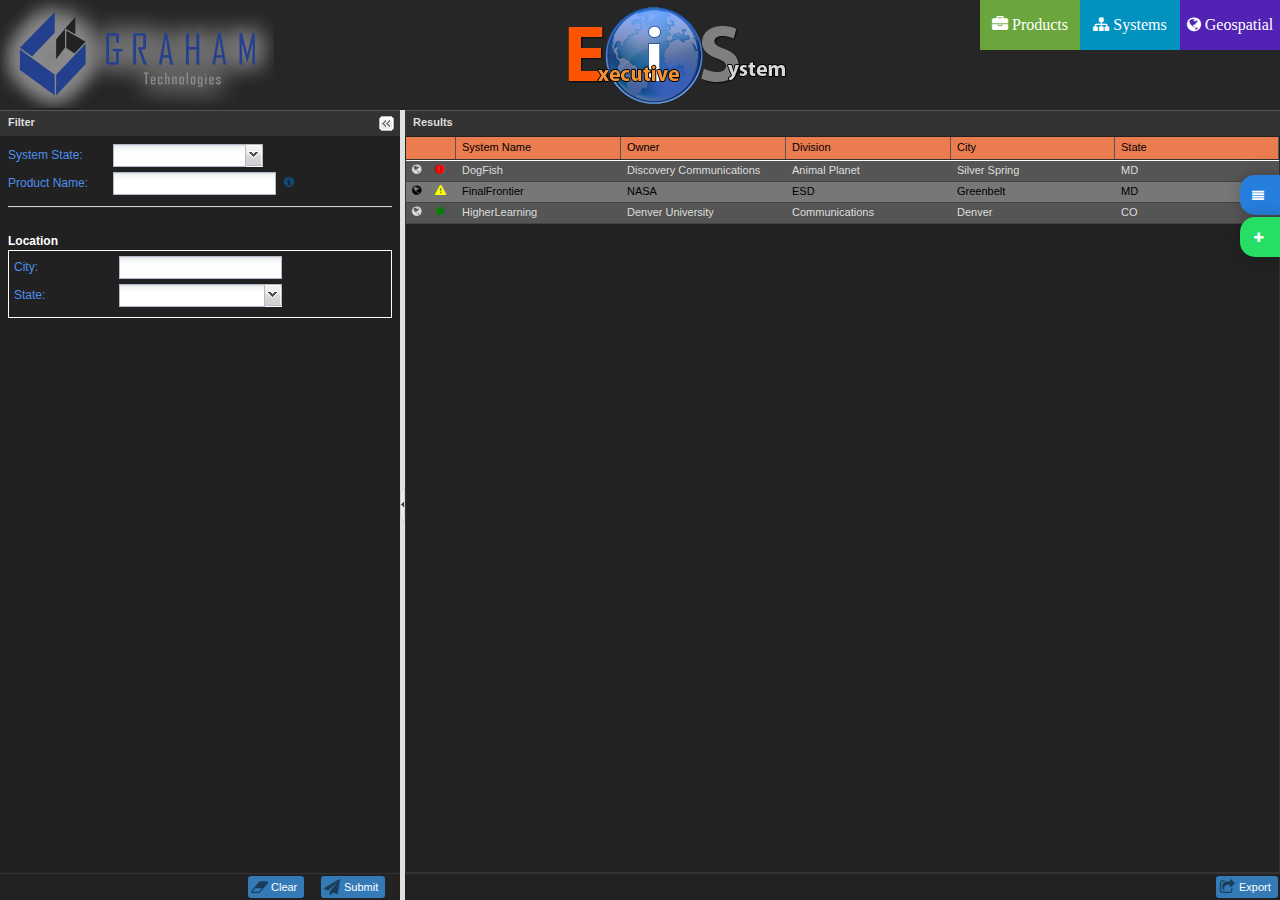
==== EIS/src/main/webapp/resources/portal/systems/index.html @ bde8c499 "Initial Check in of Systems Dashboard" ====
<!doctype html>
<html>
  <head>
  <link rel="stylesheet" href="https://maxcdn.bootstrapcdn.com/font-awesome/4.5.0/css/font-awesome.min.css">
  <link rel="stylesheet" href="../resources/css/bootstrap.min.css">
  <link rel="stylesheet" href="../resources/css/ext-theme-gray-all.css">
  <link rel="stylesheet" href="../resources/css/bootstrap-switch.css">
  <link rel="stylesheet" href="../resources/components/css/widget.css">
  <link rel="stylesheet" href="../resources/css/datepicker.css">
  <link rel="stylesheet" href="../resources/css/select2.min.css">
  <link rel="stylesheet" href="../resources/css/select2-bootstrap.min.css">
  <link rel="stylesheet" href="../resources/css/gt-eis-style.css">
  <link rel="stylesheet" href="css/systems.css">
  <script src="../resources/conf.js"></script>
  <script src="../resources/js/ext-all.js"></script>
  <script src="../resources/js/jquery.min.js"></script>
  <script src="../resources/js/bootstrap.min.js"></script>
  <script src="../resources/js/bootstrap-switch.js"></script>
  <script src="../resources/components/widgetStore/widgetStore.js"></script>
  <script src="../resources/components/widgets/widgets.js"></script>
  <script src="../resources/components/widgetController/widgetController.js"></script>
  <script src="model/model.js"></script>
  <script src="store/store.js"></script>
  <script src="view/view.js"></script>
  <script src="controller/controller.js"></script>
  <script src="../resources/js/bootstrap-datepicker.js"></script>
  <script src="../resources/js/select2.min.js"></script>
  <script src="js/systems.js"></script>
  </head>
  <body>
	 <ul class="details">
	 	<li title="View Details"><a href="#" class="details-button home"></a></li>
	 </ul>
	 <ul class="add">
	 	<li title="Add Product"><a href="#" class="add-button add"></a></li>
	 </ul>
	 <ul class="details-bar">
	 	<li>
	 		<a href="#">System Details</a>
	 		<div class="detailsContents">
	 			<div class="detailsHeader">
	 				<div class="edit-switch">
	 					<label class="checkbox-inline">
	 						Edit: <input id="editbtn" title="Edit Product Details" type="checkbox" data-size="mini" name="editable">
	 					</label>
	 				</div>
	 				<div class="edit-form">
	 					<form class="form-horizontal">
							<div class="form-group">
								<label class="control-label col-xs-3" for="last_assessment_date_input">Last Assessment:</label>
									<div class="input-group col-xs-9 input-append date" id="datepick" data-date-format="mm/dd/yyyy">
										<span class="input-group-addon add-on"><i class="fa fa-calendar"></i></span>
										<input type="text" class="form-control" id="last_assessment_date_input" disabled>
									</div>
							</div>
							<div class="form-group">
								<label class="control-label col-xs-3" for="system_name_input">Name:</label>
								<div class="col-xs-9">
									<input type="text" class="form-control" id="system_name_input">
								</div>
							</div>
							<div class="form-group">
								<label class="control-label col-xs-3" for="owner_name_input">Owner Name:</label>
								<div class="col-xs-9">
									<input type="text" class="form-control" id="owner_name_input">
								</div>
							</div>
							<div class="form-group">
								<label class="control-label col-xs-3" for="division_input">Division:</label>
								<div class="col-xs-9">
									<input type="text" class="form-control" id="division_input">
								</div>
							</div>
							<div class="form-group">
								<label class="control-label col-xs-3" for="product_selector">Products:</label>
								<div class="col-xs-9 form-horizontal" id="product_select">
									<select class="form-control select2-select" id="product_list" name="product_list" multiple="multiple"></select>
								</div>
							</div>
							<div class="form-group">
								<label class="control-label col-xs-3" for="state_input">State:</label>
								<div class="col-xs-9">
									<select class="form-control select2-select" id="state_list" name="state_list"></select>
								</div>
							</div>
							<div class="form-group">
								<label class="control-label col-xs-3" for="city_input">City:</label>
								<div class="col-xs-9">
									<input type="text" class="form-control" id="city_input">
								</div>
							</div>
							<div class="form-group">
								<label class="control-label col-xs-3" for="sso_name_input">SSO Name:</label>
								<div class="col-xs-9">
									<input type="text" class="form-control" id="sso_name_input">
								</div>
							</div>
							<div class="form-group">
								<label class="control-label col-xs-3" for="sso_email_input">SSO Email:</label>
								<div class="col-xs-9">
									<input type="email" class="form-control" id="sso_email_input">
								</div>
							</div>
							<div class="form-group">
								<label class="control-label col-xs-3" for="sso_phone_input">SSO Phone:</label>
								<div class="col-xs-9">
									<input type="text" class="form-control" id="sso_phone_input">
								</div>
							</div>
							<div class="form-group">
								<div class="col-xs-offset-4 col-xs-9">
									<input type="submit" class="btn btn-primary" value="Submit">
									<input type="reset" class="btn btn-default" value="Reset" id="edit_reset">
								</div>
							</div>
						</form>
	 				</div>
	 				<div class="details-panel">
	 					<div class="Name">
							<span id="system_name"></span>
						</div>
						<div class="Date">
							<label>Last Assessment Date:</label><span id="last_assessment_date"></span>
						</div>
						<div id="State">
							<label>System State:</label><span id="system_state"></span>
						</div>
						<div class="owner">
							<label>Owner Name:</label><span id="owner_name"></span>
						</div>
						<div class="division">
							<label>Division:</label><span id="division"></span>
						</div>
						<div id="product_table"></div>
						<div class="location">
							<label>Location:</label><span id="location_dir"></span>
						</div>
						<div id="contact">
							<label>SSO Name:</label><span id="sso_name"></span><br>
							<label>SSO Email:</label><span id="sso_email"></span><br>
							<label>SSO Phone:</label><span id="sso_phone"></span>
						</div>
						<div id="link_holder">
							<button type="button" class="btn btn-success fa fa-globe" id="jumpToGeo"> Jump To GEO</button>
						</div>
	 				</div>
	 			</div>
	 		</div>
	 	</li>
	 </ul>
	 <ul class="add-bar">
	 	<li>
	 		<a href="#">Add System</a>
	 		<div class="formHolder" id="add-form">
	 			<form class="form-horizontal">
					<div class="form-group">
						<label class="control-label col-xs-3" for="last_assessment_date_add_input">Last Assessment:</label>
						<div class="input-group col-xs-9 input-append date" id="dp2" data-date-format="mm/dd/yyyy">
							<span class="input-group-addon add-on"><i class="fa fa-calendar"></i></span>
							<input type="text" class="form-control" id="last_assessment_date_add_input" placeholder="mm/dd/yyyy">
						</div>
					</div>
					<div class="form-group">
						<label class="control-label col-xs-3" for="system_name_add_input">Name:</label>
						<div class="col-xs-9">
							<input type="text" class="form-control" id="system_name_add_input" placeholder="System Name">
						</div>
					</div>
					<div class="form-group">
						<label class="control-label col-xs-3" for="owner_name_add_input">Owner Name:</label>
						<div class="col-xs-9">
							<input type="text" class="form-control" id="owner_name_add_input" placeholder="Owner Name">
						</div>
					</div>
					<div class="form-group">
						<label class="control-label col-xs-3" for="division_add_input">Division:</label>
						<div class="col-xs-9">
							<input type="text" class="form-control" id="division_add_input" placeholder="Division Name">
						</div>
					</div>
					<div class="form-group">
						<label class="control-label col-xs-3" for="product_add_selector">Products:</label>
						<div class="col-xs-9 form-horizontal" id="product_add_select">
							<select class="form-control select2-select" id="product_add_list" name="product_add_list" multiple="multiple"></select>
						</div>
					</div>
					<div class="form-group">
						<label class="control-label col-xs-3" for="state_add_input">State:</label>
						<div class="col-xs-9">
							<select class="form-control select2-select" id="state_add_list" name="state_add_list"></select>
						</div>
					</div>
					<div class="form-group">
						<label class="control-label col-xs-3" for="city_add_input">City:</label>
						<div class="col-xs-9">
							<input type="text" class="form-control" id="city_add_input" placeholder="Washington">
						</div>
					</div>
					<div class="form-group">
						<label class="control-label col-xs-3" for="sso_name_add_input">SSO Name:</label>
						<div class="col-xs-9">
							<input type="text" class="form-control" id="sso_name_add_input" placeholder="SSO Name">
						</div>
					</div>
					<div class="form-group">
						<label class="control-label col-xs-3" for="sso_email_add_input">SSO Email:</label>
						<div class="col-xs-9">
							<input type="text" class="form-control" id="sso_email_add_input" placeholder="sso_name@email.com">
						</div>
					</div>
					<div class="form-group">
						<label class="control-label col-xs-3" for="sso_phone_add_input">SSO Phone:</label>
						<div class="col-xs-9">
							<input type="text" class="form-control" id="sso_phone_add_input" placeholder="555-555-5555">
						</div>
					</div>
					<div class="form-group">
						<div class="col-xs-offset-4 col-xs-9">
							<input type="submit" class="btn btn-primary" value="Submit">
							<input type="reset" class="btn btn-default" value="Reset" id="add_form_reset">
						</div>
					</div>
				</form>
	 		</div>
	 	</li>
	 </ul>
  </body>
</html>
---- EIS/src/main/webapp/resources/portal/resources/css/ext-theme-gray-all.css ----
.x-body{margin:0}img{border:0}.x-border-box,.x-border-box *{box-sizing:border-box;-moz-box-sizing:border-box;-ms-box-sizing:border-box;-webkit-box-sizing:border-box}.x-rtl{direction:rtl}.x-ltr{direction:ltr}.x-clear{overflow:hidden;clear:both;font-size:0;line-height:0;display:table}.x-strict .x-ie7 .x-clear{height:0;width:0}.x-layer{position:absolute!important;overflow:hidden;zoom:1}.x-fixed-layer{position:fixed!important;overflow:hidden;zoom:1}.x-shim{position:absolute;left:0;top:0;overflow:hidden;filter:alpha(opacity=0);opacity:0}.x-hide-display{display:none!important}.x-hide-visibility{visibility:hidden!important}.x-ie6 .x-item-disabled{filter:none}.x-hidden,.x-hide-offsets{display:block!important;visibility:hidden!important;position:absolute!important;top:-10000px!important}.x-hide-nosize{height:0!important;width:0!important}.x-hide-clip{position:absolute!important;clip:rect(0,0,0,0);clip:rect(0 0 0 0)}.x-masked-relative{position:relative}.x-ie-shadow{background-color:#777;display:none;position:absolute;overflow:hidden;zoom:1}.x-unselectable{user-select:none;-o-user-select:none;-ms-user-select:none;-moz-user-select:-moz-none;-webkit-user-select:none;cursor:default}.x-selectable{cursor:auto;-moz-user-select:text;-webkit-user-select:text;-ms-user-select:text;user-select:text;-o-user-select:text}.x-list-plain{list-style-type:none;margin:0;padding:0}.x-table-plain{border-collapse:collapse;border-spacing:0;font-size:1em}.x-frame-tl,.x-frame-tr,.x-frame-tc,.x-frame-bl,.x-frame-br,.x-frame-bc{overflow:hidden;background-repeat:no-repeat}.x-frame-tc,.x-frame-bc{background-repeat:repeat-x}.x-frame-mc{background-repeat:repeat-x;overflow:hidden}.x-proxy-el{position:absolute;background:#b4b4b4;filter:alpha(opacity=80);opacity:.8}.x-css-shadow{position:absolute;-webkit-border-radius:5px;-moz-border-radius:5px;-ms-border-radius:5px;-o-border-radius:5px;border-radius:5px}.x-item-disabled,.x-item-disabled *{cursor:default}.x-box-item{position:absolute!important;left:0;top:0}div.x-editor{overflow:visible}.x-mask{z-index:100;position:absolute;width:100%;height:100%;zoom:1}.x-mask-shim{z-index:100;position:absolute;top:0;left:0;width:100%;height:100%}.x-mask-msg{z-index:20001;position:absolute}.x-progress{position:relative;border-style:solid;overflow:hidden}.x-progress-bar{overflow:hidden;position:absolute;width:0;height:100%}.x-progress-text{overflow:hidden;position:absolute}.x-btn{display:inline-block;position:relative;zoom:1;*display:inline;outline:0;cursor:pointer;white-space:nowrap;vertical-align:middle;text-decoration:none}.x-btn-wrap{position:relative;display:block}.x-btn-button{position:relative;display:block;text-decoration:none;overflow:hidden;zoom:1}.x-btn-inner{display:block;white-space:nowrap;overflow:hidden;zoom:1}.x-btn-icon-el{top:0;right:0;bottom:0;left:0;position:absolute;background-repeat:no-repeat;text-align:center}.x-btn-inner-center{text-align:center}.x-btn-inner-left{text-align:left}.x-btn-inner-right{text-align:right}.x-box-layout-ct{overflow:hidden;zoom:1}.x-box-target{position:absolute;width:20000px;top:0;left:0;height:1px}.x-box-inner{overflow:hidden;zoom:1;position:relative;left:0;top:0}.x-horizontal-box-overflow-body{float:left}.x-box-scroller{position:relative;background-repeat:no-repeat}.x-box-scroller-left,.x-box-scroller-right{float:left;height:100%;z-index:5}.x-box-scroller-top .x-box-scroller,.x-box-scroller-bottom .x-box-scroller{line-height:0;font-size:0;background-position:center 0}.x-box-menu-after{float:right}.x-toolbar-text{white-space:nowrap}.x-toolbar-separator{display:block;font-size:1px;overflow:hidden;cursor:default;border:0;width:0;height:0;line-height:0}.x-quirks .x-ie .x-toolbar .x-toolbar-separator-horizontal{width:2px}.x-toolbar-scroller{padding-left:0}.x-toolbar-plain{border:0}.x-docked{position:absolute!important;z-index:1}.x-docked-vertical{position:static}.x-docked-top{border-bottom-width:0!important}.x-docked-bottom{border-top-width:0!important}.x-docked-left{border-right-width:0!important}.x-docked-right{border-left-width:0!important}.x-docked-noborder-top{border-top-width:0!important}.x-docked-noborder-right{border-right-width:0!important}.x-docked-noborder-bottom{border-bottom-width:0!important}.x-docked-noborder-left{border-left-width:0!important}.x-noborder-l{border-left-width:0!important}.x-noborder-b{border-bottom-width:0!important}.x-noborder-bl{border-bottom-width:0!important;border-left-width:0!important}.x-noborder-r{border-right-width:0!important}.x-noborder-rl{border-right-width:0!important;border-left-width:0!important}.x-noborder-rb{border-right-width:0!important;border-bottom-width:0!important}.x-noborder-rbl{border-right-width:0!important;border-bottom-width:0!important;border-left-width:0!important}.x-noborder-t{border-top-width:0!important}.x-noborder-tl{border-top-width:0!important;border-left-width:0!important}.x-noborder-tb{border-top-width:0!important;border-bottom-width:0!important}.x-noborder-tbl{border-top-width:0!important;border-bottom-width:0!important;border-left-width:0!important}.x-noborder-tr{border-top-width:0!important;border-right-width:0!important}.x-noborder-trl{border-top-width:0!important;border-right-width:0!important;border-left-width:0!important}.x-noborder-trb{border-top-width:0!important;border-right-width:0!important;border-bottom-width:0!important}.x-noborder-trbl{border-width:0!important}.x-header-icon{background-repeat:no-repeat;background-position:0 0;vertical-align:middle;text-align:center}.x-header-text-container{overflow:hidden;-o-text-overflow:ellipsis;text-overflow:ellipsis}.x-dd-drag-proxy,.x-dd-drag-current{z-index:1000000!important;pointer-events:none}.x-dd-drag-repair .x-dd-drag-ghost{filter:alpha(opacity=60);opacity:.6}.x-dd-drag-repair .x-dd-drop-icon{display:none}.x-dd-drag-ghost{filter:alpha(opacity=85);opacity:.85;padding:5px;padding-left:20px;white-space:nowrap;color:#000;font:normal 11px tahoma,arial,verdana,sans-serif;border:1px solid;border-color:#ddd #bbb #bbb #ddd;background-color:#fff}.x-dd-drop-icon{position:absolute;top:3px;left:3px;display:block;width:16px;height:16px;background-color:transparent;background-position:center;background-repeat:no-repeat;z-index:1}.x-dd-drop-ok .x-dd-drop-icon{background-image:url(images/dd/drop-yes.gif)}.x-dd-drop-ok-add .x-dd-drop-icon{background-image:url(images/dd/drop-add.gif)}.x-dd-drop-nodrop div.x-dd-drop-icon{background-image:url(images/dd/drop-no.gif)}.x-panel,.x-plain{overflow:hidden;position:relative}.x-panel{outline:0}.x-ie .x-panel-header,.x-ie .x-panel-header-tl,.x-ie .x-panel-header-tc,.x-ie .x-panel-header-tr,.x-ie .x-panel-header-ml,.x-ie .x-panel-header-mc,.x-ie .x-panel-header-mr,.x-ie .x-panel-header-bl,.x-ie .x-panel-header-bc,.x-ie .x-panel-header-br{zoom:1}.x-ie8 td.x-frame-mc{vertical-align:top}.x-panel-body{overflow:hidden;position:relative}.x-nlg .x-panel-header-vertical .x-frame-mc{background-repeat:repeat-y}.x-panel-header-plain,.x-panel-body-plain{border:0;padding:0}.x-tip{position:absolute;overflow:visible}.x-tip-body{overflow:hidden;position:relative}.x-tip-anchor{position:absolute;overflow:hidden;border-style:solid}.x-table-layout{font-size:1em}.x-btn-group{position:relative;overflow:hidden}.x-btn-group-body{position:relative;zoom:1}.x-btn-group-body .x-table-layout-cell{vertical-align:top}.x-viewport,.x-viewport body{margin:0;padding:0;border:0 none;overflow:hidden;height:100%;position:static}.x-window{outline:0;overflow:hidden}.x-window .x-window-wrap{position:relative}.x-window-body{position:relative;overflow:hidden}.x-window-body-plain{background:transparent}.x-form-item-label{display:block}.x-form-item-label-right{text-align:right}.x-form-item-label-top{display:block;zoom:1}.x-form-invalid-icon{overflow:hidden}.x-form-invalid-icon ul{display:none}.x-form-textarea{overflow:auto;resize:none}.x-safari.x-mac .x-form-textarea{margin-bottom:-2px}.x-form-display-field-body{vertical-align:top}.x-form-cb-wrap{vertical-align:top}.x-form-cb{vertical-align:top;overflow:hidden;padding:0;border:0}.x-form-cb::-moz-focus-inner{padding:0;border:0}.x-form-cb-label{display:inline-block;zoom:1}.x-fieldset{display:block;position:relative}.x-fieldset-header{overflow:hidden}.x-fieldset-header .x-form-item,.x-fieldset-header .x-tool{float:left}.x-fieldset-header .x-form-cb-wrap{font-size:0;line-height:0}.x-fieldset-header .x-form-cb{margin:0}.x-fieldset-header-text{float:left}.x-webkit *:focus{outline:none!important}.x-form-item{vertical-align:top;table-layout:fixed}.x-form-item-body{position:relative}.x-form-form-item td{border-top:1px solid transparent}.x-form-trigger{cursor:pointer;overflow:hidden;background-repeat:no-repeat}.x-item-disabled .x-form-trigger{cursor:default}.x-trigger-noedit{cursor:default}.x-form-trigger-wrap{vertical-align:top;border-collapse:separate}.x-form-spinner-up,.x-form-spinner-down{font-size:0}.x-datepicker{position:relative}.x-datepicker-inner{table-layout:fixed;width:100%;border-collapse:separate}.x-datepicker-cell{padding:0}.x-datepicker-header{position:relative;zoom:1}.x-datepicker-arrow{position:absolute;outline:0;font-size:0}.x-datepicker-column-header{padding:0}.x-datepicker-date{display:block;zoom:1;text-decoration:none}.x-monthpicker{position:absolute;left:0;top:0}.x-monthpicker-body{height:100%}.x-monthpicker-months,.x-monthpicker-years{float:left;height:100%}.x-monthpicker-item{float:left}.x-monthpicker-item-inner{display:block;text-decoration:none}.x-monthpicker-yearnav-button-ct{float:left;text-align:center}.x-monthpicker-yearnav-button{display:inline-block;outline:0;font-size:0}.x-monthpicker-buttons{position:absolute;bottom:0;width:100%}.x-strict .x-ie6 .x-monthpicker-buttons{bottom:-1px}.x-form-file-btn{overflow:hidden}.x-form-file-input{border:0;position:absolute;cursor:pointer;top:-2px;right:-2px;filter:alpha(opacity=0);opacity:0;font-size:1000px}.x-form-item-hidden{margin:0}.x-color-picker-item{float:left;text-decoration:none}.x-color-picker-item-inner{display:block;font-size:1px}.x-html-editor-tb .x-toolbar{position:static!important}.x-htmleditor-iframe{display:block;overflow:auto}.x-fit-item{position:relative}.x-grid-row,.x-grid-data-row{outline:0}.x-grid-view{overflow:hidden;position:relative}.x-grid-table{table-layout:fixed;border-collapse:separate}.x-grid-td{overflow:hidden;border-width:0;vertical-align:top}.x-grid-cell-inner{overflow:hidden;white-space:nowrap;zoom:1}.x-grid-resize-marker{position:absolute;z-index:5;top:0}.col-move-top,.col-move-bottom{position:absolute;top:0;line-height:0;font-size:0;overflow:hidden;z-index:20000;background:no-repeat center top transparent}.x-grid-header-ct{cursor:default}.x-column-header{position:absolute;overflow:hidden;background-repeat:repeat-x}.x-column-header-inner{zoom:1;white-space:nowrap;position:relative;overflow:hidden}.x-column-header-text{white-space:nowrap;background-repeat:no-repeat;zoom:1;display:inline-block}.x-column-header-trigger{display:none;height:100%;background-repeat:no-repeat;position:absolute;right:0;top:0;z-index:2}.x-column-header-over .x-column-header-trigger,.x-column-header-open .x-column-header-trigger{display:block}.x-column-header-align-right{text-align:right}.x-column-header-align-left{text-align:left}.x-column-header-align-center{text-align:center}.x-grid-cell-inner-action-col{line-height:0;font-size:0}.x-grid-cell-inner-checkcolumn{line-height:0;font-size:0}.x-row-numberer .x-column-header-inner{text-overflow:clip}.x-grid-group,.x-grid-group-body,.x-grid-group-hd{zoom:1}.x-grid-group-hd{white-space:nowrap}.x-grid-row-body-hidden,.x-grid-group-collapsed{display:none}.x-grid-rowbody{zoom:1}.x-grid-row-body-hidden{display:none}td.x-grid-rowwrap .x-grid-table{border:0}td.x-grid-rowwrap .x-grid-cell{border-bottom:0;background-color:transparent}.x-grid-editor .x-form-cb-wrap{text-align:center}.x-grid-editor .x-form-display-field{margin:0;white-space:nowrap;overflow:hidden}.x-grid-editor div.x-form-action-col-field{line-height:0}.x-grid-row-editor{position:absolute;overflow:visible;z-index:1}.x-grid-row-editor-buttons{position:absolute;white-space:nowrap}.x-grid-row-expander{font-size:0;line-height:0}.x-abs-layout-ct{position:relative}.x-abs-layout-item{position:absolute!important}.x-splitter{font-size:1px}.x-splitter-horizontal{cursor:e-resize;cursor:row-resize}.x-splitter-vertical{cursor:e-resize;cursor:col-resize}.x-splitter-collapsed,.x-splitter-horizontal-noresize,.x-splitter-vertical-noresize{cursor:default}.x-splitter-active{z-index:4}.x-collapse-el{position:absolute;background-repeat:no-repeat}.x-border-layout-ct{overflow:hidden;zoom:1}.x-border-layout-ct{position:relative}.x-border-region-slide-in{z-index:5}.x-region-collapsed-placeholder{z-index:4}.x-column{float:left}.x-ie6 .x-column{display:inline}.x-quirks .x-ie .x-form-layout-table,.x-quirks .x-ie .x-form-layout-table tbody tr.x-form-item{position:relative}.x-form-layout-table{border-collapse:separate;border-spacing:0 2px}.x-ie6 .x-form-layout-table{border-collapse:collapse;border-spacing:0}.x-menu{outline:0}.x-menu-item{white-space:nowrap;overflow:hidden}.x-menu-item-cmp .x-field-label-cell{vertical-align:middle}.x-menu-icon-separator{position:absolute;top:0;z-index:0;height:100%;overflow:hidden}.x-menu-plain .x-menu-icon-separator{display:none}.x-menu-item-link{text-decoration:none;outline:0;zoom:1}.x-menu-item-text{zoom:1}.x-menu-item-icon,.x-menu-item-icon-right,.x-menu-item-arrow{position:absolute;text-align:center}.x-resizable-overlay{position:absolute;left:0;top:0;width:100%;height:100%;display:none;z-index:200000;background-color:#fff;filter:alpha(opacity=0);opacity:0}.x-slider{outline:0;zoom:1;position:relative}.x-slider-inner{position:relative;left:0;top:0;overflow:visible;zoom:1}.x-slider-vert .x-slider-inner{background:repeat-y 0 0}.x-slider-end{zoom:1}.x-slider-thumb{position:absolute;background:no-repeat 0 0}.x-slider-horz .x-slider-thumb{left:0}.x-slider-vert .x-slider-thumb{bottom:0}a.x-tab{text-decoration:none}.x-tab-bar{position:relative}.x-column-header-checkbox .x-column-header-text{display:block;background-repeat:no-repeat;font-size:0}.x-grid-cell-row-checker{vertical-align:middle;background-repeat:no-repeat;font-size:0}.x-tab{display:block;white-space:nowrap;z-index:1}.x-tab-active{z-index:3}.x-tab-wrap{display:block;position:relative}.x-tab-button{zoom:1;display:block;outline:0}.x-tab-inner{display:block;text-align:center;white-space:nowrap;text-overflow:ellipsis;-o-text-overflow:ellipsis;overflow:hidden;zoom:1}.x-btn-icon-el{top:0;right:0;bottom:0;left:0;position:absolute;background-repeat:no-repeat;text-align:center}.x-tab-bar{z-index:1}.x-tab-bar-body{z-index:2;position:relative}.x-tab-bar-strip{position:absolute;line-height:0;font-size:0;z-index:1}.x-tab-bar-horizontal .x-tab-bar-strip{width:100%;left:0}.x-tab-bar-vertical .x-tab-bar-strip{height:100%;top:0}.x-tab-bar-strip-top{bottom:0}.x-tab-bar-strip-bottom{top:0}.x-tab-bar-strip-left{right:0}.x-tab-bar-strip-right{left:0}.x-tab-bar-plain{background:transparent!important}.x-tab-icon-el{position:absolute;background-repeat:no-repeat;top:0;left:0;right:auto;bottom:0}.x-tab-close-btn{display:block;position:absolute;font-size:0;line-height:0;background:no-repeat}.x-tab-mc{overflow:visible}.x-autowidth-table .x-grid-table{table-layout:auto;width:auto!important}.x-tree-view{overflow:hidden}.x-tree-elbow-img,.x-tree-icon{background-repeat:no-repeat;background-position:0 center;vertical-align:top}.x-tree-checkbox{border:0;padding:0;vertical-align:top;position:relative;background-color:transparent}.x-tree-animator-wrap{overflow:hidden}.x-tree-node-text{zoom:1}.x-surface{display:-moz-inline-stack;display:inline-block;vertical-align:middle;*vertical-align:auto;zoom:1;*display:inline;overflow:hidden}.rvml{behavior:url(#default#VML)}.x-surface tspan{user-select:none;-o-user-select:none;-ms-user-select:none;-moz-user-select:-moz-none;-webkit-user-select:none;cursor:default}.x-vml-sprite{position:absolute;left:0;top:0;width:1px;height:1px}.x-vml-group{position:absolute;left:0;top:0;width:1000px;height:1000px}.x-vml-measure-span{position:absolute;left:-9999em;top:-9999em;padding:0;margin:0;display:inline}.x-vml-base{position:relative;top:0;left:0;overflow:hidden;display:inline-block}.x-vml-base{position:relative;top:0;left:0;overflow:hidden;display:inline-block}svg,vml{overflow:hidden}.x-body{color:black;font-size:12px;font-family:tahoma,arial,verdana,sans-serif}.x-animating-size,.x-collapsed{overflow:hidden!important}.x-editor .x-form-item-body{padding-bottom:0}.x-focus-element{position:absolute;top:-10px;left:-10px;width:0;height:0}.x-focus-frame{position:absolute;left:0;top:0;z-index:100000000;width:0;height:0}.x-focus-frame-top,.x-focus-frame-bottom,.x-focus-frame-left,.x-focus-frame-right{position:absolute;top:0;left:0}.x-focus-frame-top,.x-focus-frame-bottom{border-top:solid 2px #15428b;height:2px}.x-focus-frame-left,.x-focus-frame-right{border-left:solid 2px #15428b;width:2px}.x-mask{filter:alpha(opacity=50);opacity:.5;background:#ccc}.x-mask-msg{padding:2px;border-style:solid;border-width:1px;border-color:#bcb0b0;background-image:none;background-color:#e0e0e0}.x-mask-msg-inner{padding:0 5px;border-style:solid;border-width:1px;border-color:#b3b3b3;background-color:#eee;color:#222;font:normal 11px tahoma,arial,verdana,sans-serif}.x-mask-msg-text{padding:5px 5px 5px 20px;background-image:url(images/grid/loading.gif);background-repeat:no-repeat;background-position:0 center}.x-progress-default{background-color:#f1f1f1;border-width:1px;height:20px;border-color:#8e8e8e}.x-content-box .x-progress-default{height:18px}.x-progress-default .x-progress-bar-default{background-image:none;background-color:#ababab;background-image:-webkit-gradient(linear,50% 0,50% 100%,color-stop(0%,#d1d1d1),color-stop(50%,#b8b8b8),color-stop(51%,#ababab),color-stop(100%,#9e9e9e));background-image:-webkit-linear-gradient(top,#d1d1d1,#b8b8b8 50%,#ababab 51%,#9e9e9e);background-image:-moz-linear-gradient(top,#d1d1d1,#b8b8b8 50%,#ababab 51%,#9e9e9e);background-image:-o-linear-gradient(top,#d1d1d1,#b8b8b8 50%,#ababab 51%,#9e9e9e);background-image:linear-gradient(top,#d1d1d1,#b8b8b8 50%,#ababab 51%,#9e9e9e)}.x-nlg .x-progress-default .x-progress-bar-default{background:repeat-x;background-image:url(images/progress/progress-default-bg.gif)}.x-progress-default .x-progress-text{color:white;font-weight:bold;font-size:11px;text-align:center;line-height:18px}.x-progress-default .x-progress-text-back{color:#5d5d5d;line-height:18px}.x-progress-default .x-progress-bar-default:after{display:none;content:"x-slicer:bg:url(images/progress/progress-default-bg.gif)"}.x-btn-default-small{border-color:#bbb}.x-btn-default-small{-webkit-border-radius:3px;-moz-border-radius:3px;-ms-border-radius:3px;-o-border-radius:3px;border-radius:3px;padding:2px 2px 2px 2px;border-width:1px;border-style:solid;background-image:none;background-color:#f8f8f8;background-image:-webkit-gradient(linear,50% 0,50% 100%,color-stop(0%,#fff),color-stop(100%,#eee));background-image:-webkit-linear-gradient(top,#fff,#eee);background-image:-moz-linear-gradient(top,#fff,#eee);background-image:-o-linear-gradient(top,#fff,#eee);background-image:linear-gradient(top,#fff,#eee)}.x-btn-default-small-mc{background-image:url(images/btn/btn-default-small-fbg.gif);background-position:0 top;background-color:#f8f8f8}.x-nlg .x-btn-default-small{background-image:url(images/btn/btn-default-small-bg.gif);background-position:0 top}.x-nbr .x-btn-default-small{padding:0!important;border-width:0!important;-webkit-border-radius:0;-moz-border-radius:0;-ms-border-radius:0;-o-border-radius:0;border-radius:0;background-color:transparent;background-image:none}body.x-nbr .x-btn-default-small-frameInfo{font-family:th-3-3-3-3-1-1-1-1-2-2-2-2}.x-btn-default-small-tl{background-position:0 -6px}.x-btn-default-small-tr{background-position:right -9px}.x-btn-default-small-bl{background-position:0 -12px}.x-btn-default-small-br{background-position:right -15px}.x-btn-default-small-ml{background-position:0 top}.x-btn-default-small-mr{background-position:right top}.x-btn-default-small-tc{background-position:0 0}.x-btn-default-small-bc{background-position:0 -3px}.x-btn-default-small-tr,.x-btn-default-small-br,.x-btn-default-small-mr{padding-right:3px}.x-btn-default-small-tl,.x-btn-default-small-bl,.x-btn-default-small-ml{padding-left:3px}.x-btn-default-small-tc{height:3px}.x-btn-default-small-bc{height:3px}.x-btn-default-small-tl,.x-btn-default-small-bl,.x-btn-default-small-tr,.x-btn-default-small-br,.x-btn-default-small-tc,.x-btn-default-small-bc,.x-btn-default-small-ml,.x-btn-default-small-mr{zoom:1;background-image:url(images/btn/btn-default-small-corners.gif)}.x-btn-default-small-ml,.x-btn-default-small-mr{zoom:1;background-image:url(images/btn/btn-default-small-sides.gif)}.x-btn-default-small-mc{padding:0}.x-strict .x-ie7 .x-btn-default-small-tl,.x-strict .x-ie7 .x-btn-default-small-bl{position:relative;right:0}.x-btn-default-small:after{display:none;content:"x-slicer:stretch:bottom, frame-bg:url(images/btn/btn-default-small-fbg.gif), bg:url(images/btn/btn-default-small-bg.gif), corners:url(images/btn/btn-default-small-corners.gif), sides:url(images/btn/btn-default-small-sides.gif)"}.x-btn-default-small .x-btn-inner{font-size:11px;font-weight:normal;font-family:tahoma,arial,verdana,sans-serif;color:#333;padding:0 4px}.x-btn-default-small .x-btn-arrow{background-image:url(images/button/arrow.gif)}.x-btn-default-small .x-btn-arrow-right{padding-right:12px}.x-btn-default-small .x-btn-arrow-bottom{padding-bottom:12px}.x-btn-default-small .x-btn-glyph{font-size:16px;line-height:16px;color:#333;opacity:.5}.x-ie8m .x-btn-default-small .x-btn-glyph{color:#959595}.x-btn-default-small-disabled{border-color:#d7d7d7;background-image:none;background-color:#ececec;background-image:-webkit-gradient(linear,50% 0,50% 100%,color-stop(0%,#f4f4f4),color-stop(100%,#e2e2e2));background-image:-webkit-linear-gradient(top,#f4f4f4,#e2e2e2);background-image:-moz-linear-gradient(top,#f4f4f4,#e2e2e2);background-image:-o-linear-gradient(top,#f4f4f4,#e2e2e2);background-image:linear-gradient(top,#f4f4f4,#e2e2e2)}.x-btn-default-small-icon .x-btn-button,.x-btn-default-small-noicon .x-btn-button{height:16px}.x-btn-default-small-icon .x-btn-inner,.x-btn-default-small-noicon .x-btn-inner{line-height:16px}.x-btn-default-small-icon .x-btn-arrow-right .x-btn-inner,.x-btn-default-small-noicon .x-btn-arrow-right .x-btn-inner,.x-btn-default-small-icon-text-left .x-btn-arrow-right .x-btn-inner{padding-right:0}.x-btn-default-small-icon .x-btn-inner{width:16px;padding:0}.x-btn-default-small-icon .x-btn-icon-el{width:16px;height:16px}.x-btn-default-small-icon-text-left .x-btn-button{height:16px}.x-btn-default-small-icon-text-left .x-btn-inner{line-height:16px;padding-left:20px}.x-btn-default-small-icon-text-left .x-btn-icon-el{width:16px;right:auto}.x-ie6 .x-btn-default-small-icon-text-left .x-btn-icon-el,.x-quirks .x-btn-default-small-icon-text-left .x-btn-icon-el{height:16px}.x-btn-default-small-icon-text-right .x-btn-button{height:16px}.x-btn-default-small-icon-text-right .x-btn-inner{line-height:16px;padding-right:20px}.x-btn-default-small-icon-text-right .x-btn-icon-el{width:16px;left:auto}.x-ie6 .x-btn-default-small-icon-text-right .x-btn-icon-el,.x-quirks .x-btn-default-small-icon-text-right .x-btn-icon-el{height:16px}.x-btn-default-small-icon-text-top .x-btn-inner{padding-top:20px}.x-btn-default-small-icon-text-top .x-btn-icon-el{height:16px;bottom:auto}.x-ie6 .x-btn-default-small-icon-text-top .x-btn-icon-el,.x-quirks .x-ie .x-btn-default-small-icon-text-top .x-btn-icon-el{width:100%}.x-btn-default-small-icon-text-bottom .x-btn-inner{padding-bottom:20px}.x-btn-default-small-icon-text-bottom .x-btn-icon-el{height:16px;top:auto}.x-ie6 .x-btn-default-small-icon-text-bottom .x-btn-icon-el,.x-quirks .x-ie .x-btn-default-small-icon-text-bottom .x-btn-icon-el{width:100%}.x-btn-default-small-over{border-color:#9d9d9d;background-image:none;background-color:#f3f3f3;background-image:-webkit-gradient(linear,50% 0,50% 100%,color-stop(0%,#fbfbfb),color-stop(100%,#e9e9e9));background-image:-webkit-linear-gradient(top,#fbfbfb,#e9e9e9);background-image:-moz-linear-gradient(top,#fbfbfb,#e9e9e9);background-image:-o-linear-gradient(top,#fbfbfb,#e9e9e9);background-image:linear-gradient(top,#fbfbfb,#e9e9e9)}.x-btn-default-small-focus{border-color:#9d9d9d;background-image:none;background-color:#f3f3f3;background-image:-webkit-gradient(linear,50% 0,50% 100%,color-stop(0%,#fbfbfb),color-stop(100%,#e9e9e9));background-image:-webkit-linear-gradient(top,#fbfbfb,#e9e9e9);background-image:-moz-linear-gradient(top,#fbfbfb,#e9e9e9);background-image:-o-linear-gradient(top,#fbfbfb,#e9e9e9);background-image:linear-gradient(top,#fbfbfb,#e9e9e9)}.x-btn-default-small-menu-active,.x-btn-default-small-pressed{border-color:#9d9d9d;background-image:none;background-color:#d6d6d6;background-image:-webkit-gradient(linear,50% 0,50% 100%,color-stop(0%,#c7c7c7),color-stop(100%,#e0e0e0));background-image:-webkit-linear-gradient(top,#c7c7c7,#e0e0e0);background-image:-moz-linear-gradient(top,#c7c7c7,#e0e0e0);background-image:-o-linear-gradient(top,#c7c7c7,#e0e0e0);background-image:linear-gradient(top,#c7c7c7,#e0e0e0)}.x-btn-default-small-over .x-frame-tl,.x-btn-default-small-over .x-frame-bl,.x-btn-default-small-over .x-frame-tr,.x-btn-default-small-over .x-frame-br,.x-btn-default-small-over .x-frame-tc,.x-btn-default-small-over .x-frame-bc{background-image:url(images/btn/btn-default-small-over-corners.gif)}.x-btn-default-small-over .x-frame-ml,.x-btn-default-small-over .x-frame-mr{background-image:url(images/btn/btn-default-small-over-sides.gif)}.x-btn-default-small-over .x-frame-mc{background-color:#f3f3f3;background-image:url(images/btn/btn-default-small-over-fbg.gif)}.x-btn-default-small-focus .x-frame-tl,.x-btn-default-small-focus .x-frame-bl,.x-btn-default-small-focus .x-frame-tr,.x-btn-default-small-focus .x-frame-br,.x-btn-default-small-focus .x-frame-tc,.x-btn-default-small-focus .x-frame-bc{background-image:url(images/btn/btn-default-small-focus-corners.gif)}.x-btn-default-small-focus .x-frame-ml,.x-btn-default-small-focus .x-frame-mr{background-image:url(images/btn/btn-default-small-focus-sides.gif)}.x-btn-default-small-focus .x-frame-mc{background-color:#f3f3f3;background-image:url(images/btn/btn-default-small-focus-fbg.gif)}.x-btn-default-small-menu-active .x-frame-tl,.x-btn-default-small-menu-active .x-frame-bl,.x-btn-default-small-menu-active .x-frame-tr,.x-btn-default-small-menu-active .x-frame-br,.x-btn-default-small-menu-active .x-frame-tc,.x-btn-default-small-menu-active .x-frame-bc,.x-btn-default-small-pressed .x-frame-tl,.x-btn-default-small-pressed .x-frame-bl,.x-btn-default-small-pressed .x-frame-tr,.x-btn-default-small-pressed .x-frame-br,.x-btn-default-small-pressed .x-frame-tc,.x-btn-default-small-pressed .x-frame-bc{background-image:url(images/btn/btn-default-small-pressed-corners.gif)}.x-btn-default-small-menu-active .x-frame-ml,.x-btn-default-small-menu-active .x-frame-mr,.x-btn-default-small-pressed .x-frame-ml,.x-btn-default-small-pressed .x-frame-mr{background-image:url(images/btn/btn-default-small-pressed-sides.gif)}.x-btn-default-small-menu-active .x-frame-mc,.x-btn-default-small-pressed .x-frame-mc{background-color:#d6d6d6;background-image:url(images/btn/btn-default-small-pressed-fbg.gif)}.x-btn-default-small-disabled .x-frame-tl,.x-btn-default-small-disabled .x-frame-bl,.x-btn-default-small-disabled .x-frame-tr,.x-btn-default-small-disabled .x-frame-br,.x-btn-default-small-disabled .x-frame-tc,.x-btn-default-small-disabled .x-frame-bc{background-image:url(images/btn/btn-default-small-disabled-corners.gif)}.x-btn-default-small-disabled .x-frame-ml,.x-btn-default-small-disabled .x-frame-mr{background-image:url(images/btn/btn-default-small-disabled-sides.gif)}.x-btn-default-small-disabled .x-frame-mc{background-color:#ececec;background-image:url(images/btn/btn-default-small-disabled-fbg.gif)}.x-nlg .x-btn-default-small-over{background-image:url(images/btn/btn-default-small-over-bg.gif)}.x-nlg .x-btn-default-small-focus{background-image:url(images/btn/btn-default-small-focus-bg.gif)}.x-nlg .x-btn-default-small-menu-active,.x-nlg .x-btn-default-small-pressed{background-image:url(images/btn/btn-default-small-pressed-bg.gif)}.x-nlg .x-btn-default-small-disabled{background-image:url(images/btn/btn-default-small-disabled-bg.gif)}.x-nbr .x-btn-default-small{background-image:none}.x-btn-default-small .x-btn-split-right{background-image:url(images/button/s-arrow.gif);padding-right:14px}.x-btn-default-small .x-btn-split-bottom{background-image:url(images/button/s-arrow-b.gif);padding-bottom:14px}.x-btn-default-small-over .x-btn-split-right{background-image:url(images/button/s-arrow-o.gif)}.x-btn-default-small-over .x-btn-split-bottom{background-image:url(images/button/s-arrow-bo.gif)}.x-btn-default-small-disabled .x-btn-inner,.x-btn-default-small-disabled .x-btn-icon-el{filter:alpha(opacity=50);opacity:.5}.x-btn-default-small-over:after{display:none;content:"x-slicer:stretch:bottom, corners:url(images/btn/btn-default-small-over-corners.gif), sides:url(images/btn/btn-default-small-over-sides.gif), frame-bg:url(images/btn/btn-default-small-over-fbg.gif), bg:url(images/btn/btn-default-small-over-bg.gif)"}.x-btn-default-small-focus:after{display:none;content:"x-slicer:stretch:bottom, corners:url(images/btn/btn-default-small-focus-corners.gif), sides:url(images/btn/btn-default-small-focus-sides.gif), frame-bg:url(images/btn/btn-default-small-focus-fbg.gif), bg:url(images/btn/btn-default-small-focus-bg.gif)"}.x-btn-default-small-pressed:after{display:none;content:"x-slicer:stretch:bottom, corners:url(images/btn/btn-default-small-pressed-corners.gif), sides:url(images/btn/btn-default-small-pressed-sides.gif), frame-bg:url(images/btn/btn-default-small-pressed-fbg.gif), bg:url(images/btn/btn-default-small-pressed-bg.gif)"}.x-btn-default-small-disabled:after{display:none;content:"x-slicer:stretch:bottom, corners:url(images/btn/btn-default-small-disabled-corners.gif), sides:url(images/btn/btn-default-small-disabled-sides.gif), frame-bg:url(images/btn/btn-default-small-disabled-fbg.gif), bg:url(images/btn/btn-default-small-disabled-bg.gif)"}.x-btn-default-medium{border-color:#bbb}.x-btn-default-medium{-webkit-border-radius:3px;-moz-border-radius:3px;-ms-border-radius:3px;-o-border-radius:3px;border-radius:3px;padding:3px 3px 3px 3px;border-width:1px;border-style:solid;background-image:none;background-color:#f8f8f8;background-image:-webkit-gradient(linear,50% 0,50% 100%,color-stop(0%,#fff),color-stop(100%,#eee));background-image:-webkit-linear-gradient(top,#fff,#eee);background-image:-moz-linear-gradient(top,#fff,#eee);background-image:-o-linear-gradient(top,#fff,#eee);background-image:linear-gradient(top,#fff,#eee)}.x-btn-default-medium-mc{background-image:url(images/btn/btn-default-medium-fbg.gif);background-position:0 top;background-color:#f8f8f8}.x-nlg .x-btn-default-medium{background-image:url(images/btn/btn-default-medium-bg.gif);background-position:0 top}.x-nbr .x-btn-default-medium{padding:0!important;border-width:0!important;-webkit-border-radius:0;-moz-border-radius:0;-ms-border-radius:0;-o-border-radius:0;border-radius:0;background-color:transparent;background-image:none}body.x-nbr .x-btn-default-medium-frameInfo{font-family:th-3-3-3-3-1-1-1-1-3-3-3-3}.x-btn-default-medium-tl{background-position:0 -6px}.x-btn-default-medium-tr{background-position:right -9px}.x-btn-default-medium-bl{background-position:0 -12px}.x-btn-default-medium-br{background-position:right -15px}.x-btn-default-medium-ml{background-position:0 top}.x-btn-default-medium-mr{background-position:right top}.x-btn-default-medium-tc{background-position:0 0}.x-btn-default-medium-bc{background-position:0 -3px}.x-btn-default-medium-tr,.x-btn-default-medium-br,.x-btn-default-medium-mr{padding-right:3px}.x-btn-default-medium-tl,.x-btn-default-medium-bl,.x-btn-default-medium-ml{padding-left:3px}.x-btn-default-medium-tc{height:3px}.x-btn-default-medium-bc{height:3px}.x-btn-default-medium-tl,.x-btn-default-medium-bl,.x-btn-default-medium-tr,.x-btn-default-medium-br,.x-btn-default-medium-tc,.x-btn-default-medium-bc,.x-btn-default-medium-ml,.x-btn-default-medium-mr{zoom:1;background-image:url(images/btn/btn-default-medium-corners.gif)}.x-btn-default-medium-ml,.x-btn-default-medium-mr{zoom:1;background-image:url(images/btn/btn-default-medium-sides.gif)}.x-btn-default-medium-mc{padding:1px 1px 1px 1px}.x-strict .x-ie7 .x-btn-default-medium-tl,.x-strict .x-ie7 .x-btn-default-medium-bl{position:relative;right:0}.x-btn-default-medium:after{display:none;content:"x-slicer:stretch:bottom, frame-bg:url(images/btn/btn-default-medium-fbg.gif), bg:url(images/btn/btn-default-medium-bg.gif), corners:url(images/btn/btn-default-medium-corners.gif), sides:url(images/btn/btn-default-medium-sides.gif)"}.x-btn-default-medium .x-btn-inner{font-size:11px;font-weight:normal;font-family:tahoma,arial,verdana,sans-serif;color:#333;padding:0 3px}.x-btn-default-medium .x-btn-arrow{background-image:url(images/button/arrow.gif)}.x-btn-default-medium .x-btn-arrow-right{padding-right:12px}.x-btn-default-medium .x-btn-arrow-bottom{padding-bottom:12px}.x-btn-default-medium .x-btn-glyph{font-size:24px;line-height:24px;color:#333;opacity:.5}.x-ie8m .x-btn-default-medium .x-btn-glyph{color:#959595}.x-btn-default-medium-disabled{border-color:#d7d7d7;background-image:none;background-color:#ececec;background-image:-webkit-gradient(linear,50% 0,50% 100%,color-stop(0%,#f4f4f4),color-stop(100%,#e2e2e2));background-image:-webkit-linear-gradient(top,#f4f4f4,#e2e2e2);background-image:-moz-linear-gradient(top,#f4f4f4,#e2e2e2);background-image:-o-linear-gradient(top,#f4f4f4,#e2e2e2);background-image:linear-gradient(top,#f4f4f4,#e2e2e2)}.x-btn-default-medium-icon .x-btn-button,.x-btn-default-medium-noicon .x-btn-button{height:24px}.x-btn-default-medium-icon .x-btn-inner,.x-btn-default-medium-noicon .x-btn-inner{line-height:24px}.x-btn-default-medium-icon .x-btn-arrow-right .x-btn-inner,.x-btn-default-medium-noicon .x-btn-arrow-right .x-btn-inner,.x-btn-default-medium-icon-text-left .x-btn-arrow-right .x-btn-inner{padding-right:0}.x-btn-default-medium-icon .x-btn-inner{width:24px;padding:0}.x-btn-default-medium-icon .x-btn-icon-el{width:24px;height:24px}.x-btn-default-medium-icon-text-left .x-btn-button{height:24px}.x-btn-default-medium-icon-text-left .x-btn-inner{line-height:24px;padding-left:28px}.x-btn-default-medium-icon-text-left .x-btn-icon-el{width:24px;right:auto}.x-ie6 .x-btn-default-medium-icon-text-left .x-btn-icon-el,.x-quirks .x-btn-default-medium-icon-text-left .x-btn-icon-el{height:24px}.x-btn-default-medium-icon-text-right .x-btn-button{height:24px}.x-btn-default-medium-icon-text-right .x-btn-inner{line-height:24px;padding-right:28px}.x-btn-default-medium-icon-text-right .x-btn-icon-el{width:24px;left:auto}.x-ie6 .x-btn-default-medium-icon-text-right .x-btn-icon-el,.x-quirks .x-btn-default-medium-icon-text-right .x-btn-icon-el{height:24px}.x-btn-default-medium-icon-text-top .x-btn-inner{padding-top:28px}.x-btn-default-medium-icon-text-top .x-btn-icon-el{height:24px;bottom:auto}.x-ie6 .x-btn-default-medium-icon-text-top .x-btn-icon-el,.x-quirks .x-ie .x-btn-default-medium-icon-text-top .x-btn-icon-el{width:100%}.x-btn-default-medium-icon-text-bottom .x-btn-inner{padding-bottom:28px}.x-btn-default-medium-icon-text-bottom .x-btn-icon-el{height:24px;top:auto}.x-ie6 .x-btn-default-medium-icon-text-bottom .x-btn-icon-el,.x-quirks .x-ie .x-btn-default-medium-icon-text-bottom .x-btn-icon-el{width:100%}.x-btn-default-medium-over{border-color:#9d9d9d;background-image:none;background-color:#f3f3f3;background-image:-webkit-gradient(linear,50% 0,50% 100%,color-stop(0%,#fbfbfb),color-stop(100%,#e9e9e9));background-image:-webkit-linear-gradient(top,#fbfbfb,#e9e9e9);background-image:-moz-linear-gradient(top,#fbfbfb,#e9e9e9);background-image:-o-linear-gradient(top,#fbfbfb,#e9e9e9);background-image:linear-gradient(top,#fbfbfb,#e9e9e9)}.x-btn-default-medium-focus{border-color:#9d9d9d;background-image:none;background-color:#f3f3f3;background-image:-webkit-gradient(linear,50% 0,50% 100%,color-stop(0%,#fbfbfb),color-stop(100%,#e9e9e9));background-image:-webkit-linear-gradient(top,#fbfbfb,#e9e9e9);background-image:-moz-linear-gradient(top,#fbfbfb,#e9e9e9);background-image:-o-linear-gradient(top,#fbfbfb,#e9e9e9);background-image:linear-gradient(top,#fbfbfb,#e9e9e9)}.x-btn-default-medium-menu-active,.x-btn-default-medium-pressed{border-color:#9d9d9d;background-image:none;background-color:#d6d6d6;background-image:-webkit-gradient(linear,50% 0,50% 100%,color-stop(0%,#c7c7c7),color-stop(100%,#e0e0e0));background-image:-webkit-linear-gradient(top,#c7c7c7,#e0e0e0);background-image:-moz-linear-gradient(top,#c7c7c7,#e0e0e0);background-image:-o-linear-gradient(top,#c7c7c7,#e0e0e0);background-image:linear-gradient(top,#c7c7c7,#e0e0e0)}.x-btn-default-medium-over .x-frame-tl,.x-btn-default-medium-over .x-frame-bl,.x-btn-default-medium-over .x-frame-tr,.x-btn-default-medium-over .x-frame-br,.x-btn-default-medium-over .x-frame-tc,.x-btn-default-medium-over .x-frame-bc{background-image:url(images/btn/btn-default-medium-over-corners.gif)}.x-btn-default-medium-over .x-frame-ml,.x-btn-default-medium-over .x-frame-mr{background-image:url(images/btn/btn-default-medium-over-sides.gif)}.x-btn-default-medium-over .x-frame-mc{background-color:#f3f3f3;background-image:url(images/btn/btn-default-medium-over-fbg.gif)}.x-btn-default-medium-focus .x-frame-tl,.x-btn-default-medium-focus .x-frame-bl,.x-btn-default-medium-focus .x-frame-tr,.x-btn-default-medium-focus .x-frame-br,.x-btn-default-medium-focus .x-frame-tc,.x-btn-default-medium-focus .x-frame-bc{background-image:url(images/btn/btn-default-medium-focus-corners.gif)}.x-btn-default-medium-focus .x-frame-ml,.x-btn-default-medium-focus .x-frame-mr{background-image:url(images/btn/btn-default-medium-focus-sides.gif)}.x-btn-default-medium-focus .x-frame-mc{background-color:#f3f3f3;background-image:url(images/btn/btn-default-medium-focus-fbg.gif)}.x-btn-default-medium-menu-active .x-frame-tl,.x-btn-default-medium-menu-active .x-frame-bl,.x-btn-default-medium-menu-active .x-frame-tr,.x-btn-default-medium-menu-active .x-frame-br,.x-btn-default-medium-menu-active .x-frame-tc,.x-btn-default-medium-menu-active .x-frame-bc,.x-btn-default-medium-pressed .x-frame-tl,.x-btn-default-medium-pressed .x-frame-bl,.x-btn-default-medium-pressed .x-frame-tr,.x-btn-default-medium-pressed .x-frame-br,.x-btn-default-medium-pressed .x-frame-tc,.x-btn-default-medium-pressed .x-frame-bc{background-image:url(images/btn/btn-default-medium-pressed-corners.gif)}.x-btn-default-medium-menu-active .x-frame-ml,.x-btn-default-medium-menu-active .x-frame-mr,.x-btn-default-medium-pressed .x-frame-ml,.x-btn-default-medium-pressed .x-frame-mr{background-image:url(images/btn/btn-default-medium-pressed-sides.gif)}.x-btn-default-medium-menu-active .x-frame-mc,.x-btn-default-medium-pressed .x-frame-mc{background-color:#d6d6d6;background-image:url(images/btn/btn-default-medium-pressed-fbg.gif)}.x-btn-default-medium-disabled .x-frame-tl,.x-btn-default-medium-disabled .x-frame-bl,.x-btn-default-medium-disabled .x-frame-tr,.x-btn-default-medium-disabled .x-frame-br,.x-btn-default-medium-disabled .x-frame-tc,.x-btn-default-medium-disabled .x-frame-bc{background-image:url(images/btn/btn-default-medium-disabled-corners.gif)}.x-btn-default-medium-disabled .x-frame-ml,.x-btn-default-medium-disabled .x-frame-mr{background-image:url(images/btn/btn-default-medium-disabled-sides.gif)}.x-btn-default-medium-disabled .x-frame-mc{background-color:#ececec;background-image:url(images/btn/btn-default-medium-disabled-fbg.gif)}.x-nlg .x-btn-default-medium-over{background-image:url(images/btn/btn-default-medium-over-bg.gif)}.x-nlg .x-btn-default-medium-focus{background-image:url(images/btn/btn-default-medium-focus-bg.gif)}.x-nlg .x-btn-default-medium-menu-active,.x-nlg .x-btn-default-medium-pressed{background-image:url(images/btn/btn-default-medium-pressed-bg.gif)}.x-nlg .x-btn-default-medium-disabled{background-image:url(images/btn/btn-default-medium-disabled-bg.gif)}.x-nbr .x-btn-default-medium{background-image:none}.x-btn-default-medium .x-btn-split-right{background-image:url(images/button/s-arrow.gif);padding-right:14px}.x-btn-default-medium .x-btn-split-bottom{background-image:url(images/button/s-arrow-b.gif);padding-bottom:14px}.x-btn-default-medium-over .x-btn-split-right{background-image:url(images/button/s-arrow-o.gif)}.x-btn-default-medium-over .x-btn-split-bottom{background-image:url(images/button/s-arrow-bo.gif)}.x-btn-default-medium-disabled .x-btn-inner,.x-btn-default-medium-disabled .x-btn-icon-el{filter:alpha(opacity=50);opacity:.5}.x-btn-default-medium-over:after{display:none;content:"x-slicer:stretch:bottom, corners:url(images/btn/btn-default-medium-over-corners.gif), sides:url(images/btn/btn-default-medium-over-sides.gif), frame-bg:url(images/btn/btn-default-medium-over-fbg.gif), bg:url(images/btn/btn-default-medium-over-bg.gif)"}.x-btn-default-medium-focus:after{display:none;content:"x-slicer:stretch:bottom, corners:url(images/btn/btn-default-medium-focus-corners.gif), sides:url(images/btn/btn-default-medium-focus-sides.gif), frame-bg:url(images/btn/btn-default-medium-focus-fbg.gif), bg:url(images/btn/btn-default-medium-focus-bg.gif)"}.x-btn-default-medium-pressed:after{display:none;content:"x-slicer:stretch:bottom, corners:url(images/btn/btn-default-medium-pressed-corners.gif), sides:url(images/btn/btn-default-medium-pressed-sides.gif), frame-bg:url(images/btn/btn-default-medium-pressed-fbg.gif), bg:url(images/btn/btn-default-medium-pressed-bg.gif)"}.x-btn-default-medium-disabled:after{display:none;content:"x-slicer:stretch:bottom, corners:url(images/btn/btn-default-medium-disabled-corners.gif), sides:url(images/btn/btn-default-medium-disabled-sides.gif), frame-bg:url(images/btn/btn-default-medium-disabled-fbg.gif), bg:url(images/btn/btn-default-medium-disabled-bg.gif)"}.x-btn-default-large{border-color:#bbb}.x-btn-default-large{-webkit-border-radius:3px;-moz-border-radius:3px;-ms-border-radius:3px;-o-border-radius:3px;border-radius:3px;padding:3px 3px 3px 3px;border-width:1px;border-style:solid;background-image:none;background-color:#f8f8f8;background-image:-webkit-gradient(linear,50% 0,50% 100%,color-stop(0%,#fff),color-stop(100%,#eee));background-image:-webkit-linear-gradient(top,#fff,#eee);background-image:-moz-linear-gradient(top,#fff,#eee);background-image:-o-linear-gradient(top,#fff,#eee);background-image:linear-gradient(top,#fff,#eee)}.x-btn-default-large-mc{background-image:url(images/btn/btn-default-large-fbg.gif);background-position:0 top;background-color:#f8f8f8}.x-nlg .x-btn-default-large{background-image:url(images/btn/btn-default-large-bg.gif);background-position:0 top}.x-nbr .x-btn-default-large{padding:0!important;border-width:0!important;-webkit-border-radius:0;-moz-border-radius:0;-ms-border-radius:0;-o-border-radius:0;border-radius:0;background-color:transparent;background-image:none}body.x-nbr .x-btn-default-large-frameInfo{font-family:th-3-3-3-3-1-1-1-1-3-3-3-3}.x-btn-default-large-tl{background-position:0 -6px}.x-btn-default-large-tr{background-position:right -9px}.x-btn-default-large-bl{background-position:0 -12px}.x-btn-default-large-br{background-position:right -15px}.x-btn-default-large-ml{background-position:0 top}.x-btn-default-large-mr{background-position:right top}.x-btn-default-large-tc{background-position:0 0}.x-btn-default-large-bc{background-position:0 -3px}.x-btn-default-large-tr,.x-btn-default-large-br,.x-btn-default-large-mr{padding-right:3px}.x-btn-default-large-tl,.x-btn-default-large-bl,.x-btn-default-large-ml{padding-left:3px}.x-btn-default-large-tc{height:3px}.x-btn-default-large-bc{height:3px}.x-btn-default-large-tl,.x-btn-default-large-bl,.x-btn-default-large-tr,.x-btn-default-large-br,.x-btn-default-large-tc,.x-btn-default-large-bc,.x-btn-default-large-ml,.x-btn-default-large-mr{zoom:1;background-image:url(images/btn/btn-default-large-corners.gif)}.x-btn-default-large-ml,.x-btn-default-large-mr{zoom:1;background-image:url(images/btn/btn-default-large-sides.gif)}.x-btn-default-large-mc{padding:1px 1px 1px 1px}.x-strict .x-ie7 .x-btn-default-large-tl,.x-strict .x-ie7 .x-btn-default-large-bl{position:relative;right:0}.x-btn-default-large:after{display:none;content:"x-slicer:stretch:bottom, frame-bg:url(images/btn/btn-default-large-fbg.gif), bg:url(images/btn/btn-default-large-bg.gif), corners:url(images/btn/btn-default-large-corners.gif), sides:url(images/btn/btn-default-large-sides.gif)"}.x-btn-default-large .x-btn-inner{font-size:11px;font-weight:normal;font-family:tahoma,arial,verdana,sans-serif;color:#333;padding:0 3px}.x-btn-default-large .x-btn-arrow{background-image:url(images/button/arrow.gif)}.x-btn-default-large .x-btn-arrow-right{padding-right:12px}.x-btn-default-large .x-btn-arrow-bottom{padding-bottom:12px}.x-btn-default-large .x-btn-glyph{font-size:32px;line-height:32px;color:#333;opacity:.5}.x-ie8m .x-btn-default-large .x-btn-glyph{color:#959595}.x-btn-default-large-disabled{border-color:#d7d7d7;background-image:none;background-color:#ececec;background-image:-webkit-gradient(linear,50% 0,50% 100%,color-stop(0%,#f4f4f4),color-stop(100%,#e2e2e2));background-image:-webkit-linear-gradient(top,#f4f4f4,#e2e2e2);background-image:-moz-linear-gradient(top,#f4f4f4,#e2e2e2);background-image:-o-linear-gradient(top,#f4f4f4,#e2e2e2);background-image:linear-gradient(top,#f4f4f4,#e2e2e2)}.x-btn-default-large-icon .x-btn-button,.x-btn-default-large-noicon .x-btn-button{height:32px}.x-btn-default-large-icon .x-btn-inner,.x-btn-default-large-noicon .x-btn-inner{line-height:32px}.x-btn-default-large-icon .x-btn-arrow-right .x-btn-inner,.x-btn-default-large-noicon .x-btn-arrow-right .x-btn-inner,.x-btn-default-large-icon-text-left .x-btn-arrow-right .x-btn-inner{padding-right:0}.x-btn-default-large-icon .x-btn-inner{width:32px;padding:0}.x-btn-default-large-icon .x-btn-icon-el{width:32px;height:32px}.x-btn-default-large-icon-text-left .x-btn-button{height:32px}.x-btn-default-large-icon-text-left .x-btn-inner{line-height:32px;padding-left:36px}.x-btn-default-large-icon-text-left .x-btn-icon-el{width:32px;right:auto}.x-ie6 .x-btn-default-large-icon-text-left .x-btn-icon-el,.x-quirks .x-btn-default-large-icon-text-left .x-btn-icon-el{height:32px}.x-btn-default-large-icon-text-right .x-btn-button{height:32px}.x-btn-default-large-icon-text-right .x-btn-inner{line-height:32px;padding-right:36px}.x-btn-default-large-icon-text-right .x-btn-icon-el{width:32px;left:auto}.x-ie6 .x-btn-default-large-icon-text-right .x-btn-icon-el,.x-quirks .x-btn-default-large-icon-text-right .x-btn-icon-el{height:32px}.x-btn-default-large-icon-text-top .x-btn-inner{padding-top:36px}.x-btn-default-large-icon-text-top .x-btn-icon-el{height:32px;bottom:auto}.x-ie6 .x-btn-default-large-icon-text-top .x-btn-icon-el,.x-quirks .x-ie .x-btn-default-large-icon-text-top .x-btn-icon-el{width:100%}.x-btn-default-large-icon-text-bottom .x-btn-inner{padding-bottom:36px}.x-btn-default-large-icon-text-bottom .x-btn-icon-el{height:32px;top:auto}.x-ie6 .x-btn-default-large-icon-text-bottom .x-btn-icon-el,.x-quirks .x-ie .x-btn-default-large-icon-text-bottom .x-btn-icon-el{width:100%}.x-btn-default-large-over{border-color:#9d9d9d;background-image:none;background-color:#f3f3f3;background-image:-webkit-gradient(linear,50% 0,50% 100%,color-stop(0%,#fbfbfb),color-stop(100%,#e9e9e9));background-image:-webkit-linear-gradient(top,#fbfbfb,#e9e9e9);background-image:-moz-linear-gradient(top,#fbfbfb,#e9e9e9);background-image:-o-linear-gradient(top,#fbfbfb,#e9e9e9);background-image:linear-gradient(top,#fbfbfb,#e9e9e9)}.x-btn-default-large-focus{border-color:#9d9d9d;background-image:none;background-color:#f3f3f3;background-image:-webkit-gradient(linear,50% 0,50% 100%,color-stop(0%,#fbfbfb),color-stop(100%,#e9e9e9));background-image:-webkit-linear-gradient(top,#fbfbfb,#e9e9e9);background-image:-moz-linear-gradient(top,#fbfbfb,#e9e9e9);background-image:-o-linear-gradient(top,#fbfbfb,#e9e9e9);background-image:linear-gradient(top,#fbfbfb,#e9e9e9)}.x-btn-default-large-menu-active,.x-btn-default-large-pressed{border-color:#9d9d9d;background-image:none;background-color:#d6d6d6;background-image:-webkit-gradient(linear,50% 0,50% 100%,color-stop(0%,#c7c7c7),color-stop(100%,#e0e0e0));background-image:-webkit-linear-gradient(top,#c7c7c7,#e0e0e0);background-image:-moz-linear-gradient(top,#c7c7c7,#e0e0e0);background-image:-o-linear-gradient(top,#c7c7c7,#e0e0e0);background-image:linear-gradient(top,#c7c7c7,#e0e0e0)}.x-btn-default-large-over .x-frame-tl,.x-btn-default-large-over .x-frame-bl,.x-btn-default-large-over .x-frame-tr,.x-btn-default-large-over .x-frame-br,.x-btn-default-large-over .x-frame-tc,.x-btn-default-large-over .x-frame-bc{background-image:url(images/btn/btn-default-large-over-corners.gif)}.x-btn-default-large-over .x-frame-ml,.x-btn-default-large-over .x-frame-mr{background-image:url(images/btn/btn-default-large-over-sides.gif)}.x-btn-default-large-over .x-frame-mc{background-color:#f3f3f3;background-image:url(images/btn/btn-default-large-over-fbg.gif)}.x-btn-default-large-focus .x-frame-tl,.x-btn-default-large-focus .x-frame-bl,.x-btn-default-large-focus .x-frame-tr,.x-btn-default-large-focus .x-frame-br,.x-btn-default-large-focus .x-frame-tc,.x-btn-default-large-focus .x-frame-bc{background-image:url(images/btn/btn-default-large-focus-corners.gif)}.x-btn-default-large-focus .x-frame-ml,.x-btn-default-large-focus .x-frame-mr{background-image:url(images/btn/btn-default-large-focus-sides.gif)}.x-btn-default-large-focus .x-frame-mc{background-color:#f3f3f3;background-image:url(images/btn/btn-default-large-focus-fbg.gif)}.x-btn-default-large-menu-active .x-frame-tl,.x-btn-default-large-menu-active .x-frame-bl,.x-btn-default-large-menu-active .x-frame-tr,.x-btn-default-large-menu-active .x-frame-br,.x-btn-default-large-menu-active .x-frame-tc,.x-btn-default-large-menu-active .x-frame-bc,.x-btn-default-large-pressed .x-frame-tl,.x-btn-default-large-pressed .x-frame-bl,.x-btn-default-large-pressed .x-frame-tr,.x-btn-default-large-pressed .x-frame-br,.x-btn-default-large-pressed .x-frame-tc,.x-btn-default-large-pressed .x-frame-bc{background-image:url(images/btn/btn-default-large-pressed-corners.gif)}.x-btn-default-large-menu-active .x-frame-ml,.x-btn-default-large-menu-active .x-frame-mr,.x-btn-default-large-pressed .x-frame-ml,.x-btn-default-large-pressed .x-frame-mr{background-image:url(images/btn/btn-default-large-pressed-sides.gif)}.x-btn-default-large-menu-active .x-frame-mc,.x-btn-default-large-pressed .x-frame-mc{background-color:#d6d6d6;background-image:url(images/btn/btn-default-large-pressed-fbg.gif)}.x-btn-default-large-disabled .x-frame-tl,.x-btn-default-large-disabled .x-frame-bl,.x-btn-default-large-disabled .x-frame-tr,.x-btn-default-large-disabled .x-frame-br,.x-btn-default-large-disabled .x-frame-tc,.x-btn-default-large-disabled .x-frame-bc{background-image:url(images/btn/btn-default-large-disabled-corners.gif)}.x-btn-default-large-disabled .x-frame-ml,.x-btn-default-large-disabled .x-frame-mr{background-image:url(images/btn/btn-default-large-disabled-sides.gif)}.x-btn-default-large-disabled .x-frame-mc{background-color:#ececec;background-image:url(images/btn/btn-default-large-disabled-fbg.gif)}.x-nlg .x-btn-default-large-over{background-image:url(images/btn/btn-default-large-over-bg.gif)}.x-nlg .x-btn-default-large-focus{background-image:url(images/btn/btn-default-large-focus-bg.gif)}.x-nlg .x-btn-default-large-menu-active,.x-nlg .x-btn-default-large-pressed{background-image:url(images/btn/btn-default-large-pressed-bg.gif)}.x-nlg .x-btn-default-large-disabled{background-image:url(images/btn/btn-default-large-disabled-bg.gif)}.x-nbr .x-btn-default-large{background-image:none}.x-btn-default-large .x-btn-split-right{background-image:url(images/button/s-arrow.gif);padding-right:14px}.x-btn-default-large .x-btn-split-bottom{background-image:url(images/button/s-arrow-b.gif);padding-bottom:14px}.x-btn-default-large-over .x-btn-split-right{background-image:url(images/button/s-arrow-o.gif)}.x-btn-default-large-over .x-btn-split-bottom{background-image:url(images/button/s-arrow-bo.gif)}.x-btn-default-large-disabled .x-btn-inner,.x-btn-default-large-disabled .x-btn-icon-el{filter:alpha(opacity=50);opacity:.5}.x-btn-default-large-over:after{display:none;content:"x-slicer:stretch:bottom, corners:url(images/btn/btn-default-large-over-corners.gif), sides:url(images/btn/btn-default-large-over-sides.gif), frame-bg:url(images/btn/btn-default-large-over-fbg.gif), bg:url(images/btn/btn-default-large-over-bg.gif)"}.x-btn-default-large-focus:after{display:none;content:"x-slicer:stretch:bottom, corners:url(images/btn/btn-default-large-focus-corners.gif), sides:url(images/btn/btn-default-large-focus-sides.gif), frame-bg:url(images/btn/btn-default-large-focus-fbg.gif), bg:url(images/btn/btn-default-large-focus-bg.gif)"}.x-btn-default-large-pressed:after{display:none;content:"x-slicer:stretch:bottom, corners:url(images/btn/btn-default-large-pressed-corners.gif), sides:url(images/btn/btn-default-large-pressed-sides.gif), frame-bg:url(images/btn/btn-default-large-pressed-fbg.gif), bg:url(images/btn/btn-default-large-pressed-bg.gif)"}.x-btn-default-large-disabled:after{display:none;content:"x-slicer:stretch:bottom, corners:url(images/btn/btn-default-large-disabled-corners.gif), sides:url(images/btn/btn-default-large-disabled-sides.gif), frame-bg:url(images/btn/btn-default-large-disabled-fbg.gif), bg:url(images/btn/btn-default-large-disabled-bg.gif)"}.x-btn-default-toolbar-small{border-color:transparent}.x-btn-default-toolbar-small{-webkit-border-radius:3px;-moz-border-radius:3px;-ms-border-radius:3px;-o-border-radius:3px;border-radius:3px;padding:2px 2px 2px 2px;border-width:1px;border-style:solid;background-color:transparent}.x-btn-default-toolbar-small-mc{background-color:transparent}.x-nbr .x-btn-default-toolbar-small{padding:0!important;border-width:0!important;-webkit-border-radius:0;-moz-border-radius:0;-ms-border-radius:0;-o-border-radius:0;border-radius:0;background-color:transparent}body.x-nbr .x-btn-default-toolbar-small-frameInfo{font-family:th-3-3-3-3-1-1-1-1-2-2-2-2}.x-btn-default-toolbar-small-tl{background-position:0 -6px}.x-btn-default-toolbar-small-tr{background-position:right -9px}.x-btn-default-toolbar-small-bl{background-position:0 -12px}.x-btn-default-toolbar-small-br{background-position:right -15px}.x-btn-default-toolbar-small-ml{background-position:0 top}.x-btn-default-toolbar-small-mr{background-position:right top}.x-btn-default-toolbar-small-tc{background-position:0 0}.x-btn-default-toolbar-small-bc{background-position:0 -3px}.x-btn-default-toolbar-small-tr,.x-btn-default-toolbar-small-br,.x-btn-default-toolbar-small-mr{padding-right:3px}.x-btn-default-toolbar-small-tl,.x-btn-default-toolbar-small-bl,.x-btn-default-toolbar-small-ml{padding-left:3px}.x-btn-default-toolbar-small-tc{height:3px}.x-btn-default-toolbar-small-bc{height:3px}.x-btn-default-toolbar-small-tl,.x-btn-default-toolbar-small-bl,.x-btn-default-toolbar-small-tr,.x-btn-default-toolbar-small-br,.x-btn-default-toolbar-small-tc,.x-btn-default-toolbar-small-bc,.x-btn-default-toolbar-small-ml,.x-btn-default-toolbar-small-mr{zoom:1}.x-btn-default-toolbar-small-ml,.x-btn-default-toolbar-small-mr{zoom:1}.x-btn-default-toolbar-small-mc{padding:0}.x-strict .x-ie7 .x-btn-default-toolbar-small-tl,.x-strict .x-ie7 .x-btn-default-toolbar-small-bl{position:relative;right:0}.x-btn-default-toolbar-small .x-btn-inner{font-size:11px;font-weight:normal;font-family:tahoma,arial,verdana,sans-serif;color:#333;padding:0 4px}.x-btn-default-toolbar-small .x-btn-arrow{background-image:url(images/button/arrow.gif)}.x-btn-default-toolbar-small .x-btn-arrow-right{padding-right:12px}.x-btn-default-toolbar-small .x-btn-arrow-bottom{padding-bottom:12px}.x-btn-default-toolbar-small .x-btn-glyph{font-size:16px;line-height:16px;color:#333;opacity:.5}.x-ie8m .x-btn-default-toolbar-small .x-btn-glyph{color:#999}.x-btn-default-toolbar-small-disabled{border-color:#d7d7d7;background-image:none;background-color:transparent}.x-btn-default-toolbar-small-disabled .x-btn-inner{color:#8c8c8c}.x-btn-default-toolbar-small-icon .x-btn-button,.x-btn-default-toolbar-small-noicon .x-btn-button{height:16px}.x-btn-default-toolbar-small-icon .x-btn-inner,.x-btn-default-toolbar-small-noicon .x-btn-inner{line-height:16px}.x-btn-default-toolbar-small-icon .x-btn-arrow-right .x-btn-inner,.x-btn-default-toolbar-small-noicon .x-btn-arrow-right .x-btn-inner,.x-btn-default-toolbar-small-icon-text-left .x-btn-arrow-right .x-btn-inner{padding-right:0}.x-btn-default-toolbar-small-icon .x-btn-inner{width:16px;padding:0}.x-btn-default-toolbar-small-icon .x-btn-icon-el{width:16px;height:16px}.x-btn-default-toolbar-small-icon-text-left .x-btn-button{height:16px}.x-btn-default-toolbar-small-icon-text-left .x-btn-inner{line-height:16px;padding-left:20px}.x-btn-default-toolbar-small-icon-text-left .x-btn-icon-el{width:16px;right:auto}.x-ie6 .x-btn-default-toolbar-small-icon-text-left .x-btn-icon-el,.x-quirks .x-btn-default-toolbar-small-icon-text-left .x-btn-icon-el{height:16px}.x-btn-default-toolbar-small-icon-text-right .x-btn-button{height:16px}.x-btn-default-toolbar-small-icon-text-right .x-btn-inner{line-height:16px;padding-right:20px}.x-btn-default-toolbar-small-icon-text-right .x-btn-icon-el{width:16px;left:auto}.x-ie6 .x-btn-default-toolbar-small-icon-text-right .x-btn-icon-el,.x-quirks .x-btn-default-toolbar-small-icon-text-right .x-btn-icon-el{height:16px}.x-btn-default-toolbar-small-icon-text-top .x-btn-inner{padding-top:20px}.x-btn-default-toolbar-small-icon-text-top .x-btn-icon-el{height:16px;bottom:auto}.x-ie6 .x-btn-default-toolbar-small-icon-text-top .x-btn-icon-el,.x-quirks .x-ie .x-btn-default-toolbar-small-icon-text-top .x-btn-icon-el{width:100%}.x-btn-default-toolbar-small-icon-text-bottom .x-btn-inner{padding-bottom:20px}.x-btn-default-toolbar-small-icon-text-bottom .x-btn-icon-el{height:16px;top:auto}.x-ie6 .x-btn-default-toolbar-small-icon-text-bottom .x-btn-icon-el,.x-quirks .x-ie .x-btn-default-toolbar-small-icon-text-bottom .x-btn-icon-el{width:100%}.x-btn-default-toolbar-small-over{border-color:#9d9d9d;background-image:none;background-color:#f3f3f3;background-image:-webkit-gradient(linear,50% 0,50% 100%,color-stop(0%,#fbfbfb),color-stop(100%,#e9e9e9));background-image:-webkit-linear-gradient(top,#fbfbfb,#e9e9e9);background-image:-moz-linear-gradient(top,#fbfbfb,#e9e9e9);background-image:-o-linear-gradient(top,#fbfbfb,#e9e9e9);background-image:linear-gradient(top,#fbfbfb,#e9e9e9)}.x-btn-default-toolbar-small-focus{border-color:#9d9d9d;background-image:none;background-color:#f3f3f3;background-image:-webkit-gradient(linear,50% 0,50% 100%,color-stop(0%,#fbfbfb),color-stop(100%,#e9e9e9));background-image:-webkit-linear-gradient(top,#fbfbfb,#e9e9e9);background-image:-moz-linear-gradient(top,#fbfbfb,#e9e9e9);background-image:-o-linear-gradient(top,#fbfbfb,#e9e9e9);background-image:linear-gradient(top,#fbfbfb,#e9e9e9)}.x-btn-default-toolbar-small-menu-active,.x-btn-default-toolbar-small-pressed{border-color:#9d9d9d;background-image:none;background-color:#d6d6d6;background-image:-webkit-gradient(linear,50% 0,50% 100%,color-stop(0%,#c7c7c7),color-stop(100%,#e0e0e0));background-image:-webkit-linear-gradient(top,#c7c7c7,#e0e0e0);background-image:-moz-linear-gradient(top,#c7c7c7,#e0e0e0);background-image:-o-linear-gradient(top,#c7c7c7,#e0e0e0);background-image:linear-gradient(top,#c7c7c7,#e0e0e0)}.x-btn-default-toolbar-small-over .x-frame-tl,.x-btn-default-toolbar-small-over .x-frame-bl,.x-btn-default-toolbar-small-over .x-frame-tr,.x-btn-default-toolbar-small-over .x-frame-br,.x-btn-default-toolbar-small-over .x-frame-tc,.x-btn-default-toolbar-small-over .x-frame-bc{background-image:url(images/btn/btn-default-toolbar-small-over-corners.gif)}.x-btn-default-toolbar-small-over .x-frame-ml,.x-btn-default-toolbar-small-over .x-frame-mr{background-image:url(images/btn/btn-default-toolbar-small-over-sides.gif)}.x-btn-default-toolbar-small-over .x-frame-mc{background-color:#f3f3f3;background-image:url(images/btn/btn-default-toolbar-small-over-fbg.gif)}.x-btn-default-toolbar-small-focus .x-frame-tl,.x-btn-default-toolbar-small-focus .x-frame-bl,.x-btn-default-toolbar-small-focus .x-frame-tr,.x-btn-default-toolbar-small-focus .x-frame-br,.x-btn-default-toolbar-small-focus .x-frame-tc,.x-btn-default-toolbar-small-focus .x-frame-bc{background-image:url(images/btn/btn-default-toolbar-small-focus-corners.gif)}.x-btn-default-toolbar-small-focus .x-frame-ml,.x-btn-default-toolbar-small-focus .x-frame-mr{background-image:url(images/btn/btn-default-toolbar-small-focus-sides.gif)}.x-btn-default-toolbar-small-focus .x-frame-mc{background-color:#f3f3f3;background-image:url(images/btn/btn-default-toolbar-small-focus-fbg.gif)}.x-btn-default-toolbar-small-menu-active .x-frame-tl,.x-btn-default-toolbar-small-menu-active .x-frame-bl,.x-btn-default-toolbar-small-menu-active .x-frame-tr,.x-btn-default-toolbar-small-menu-active .x-frame-br,.x-btn-default-toolbar-small-menu-active .x-frame-tc,.x-btn-default-toolbar-small-menu-active .x-frame-bc,.x-btn-default-toolbar-small-pressed .x-frame-tl,.x-btn-default-toolbar-small-pressed .x-frame-bl,.x-btn-default-toolbar-small-pressed .x-frame-tr,.x-btn-default-toolbar-small-pressed .x-frame-br,.x-btn-default-toolbar-small-pressed .x-frame-tc,.x-btn-default-toolbar-small-pressed .x-frame-bc{background-image:url(images/btn/btn-default-toolbar-small-pressed-corners.gif)}.x-btn-default-toolbar-small-menu-active .x-frame-ml,.x-btn-default-toolbar-small-menu-active .x-frame-mr,.x-btn-default-toolbar-small-pressed .x-frame-ml,.x-btn-default-toolbar-small-pressed .x-frame-mr{background-image:url(images/btn/btn-default-toolbar-small-pressed-sides.gif)}.x-btn-default-toolbar-small-menu-active .x-frame-mc,.x-btn-default-toolbar-small-pressed .x-frame-mc{background-color:#d6d6d6;background-image:url(images/btn/btn-default-toolbar-small-pressed-fbg.gif)}.x-btn-default-toolbar-small-disabled .x-frame-tl,.x-btn-default-toolbar-small-disabled .x-frame-bl,.x-btn-default-toolbar-small-disabled .x-frame-tr,.x-btn-default-toolbar-small-disabled .x-frame-br,.x-btn-default-toolbar-small-disabled .x-frame-tc,.x-btn-default-toolbar-small-disabled .x-frame-bc{background-image:url(images/btn/btn-default-toolbar-small-disabled-corners.gif)}.x-btn-default-toolbar-small-disabled .x-frame-ml,.x-btn-default-toolbar-small-disabled .x-frame-mr{background-image:url(images/btn/btn-default-toolbar-small-disabled-sides.gif)}.x-btn-default-toolbar-small-disabled .x-frame-mc{background-color:transparent}.x-nlg .x-btn-default-toolbar-small-over{background-image:url(images/btn/btn-default-toolbar-small-over-bg.gif)}.x-nlg .x-btn-default-toolbar-small-focus{background-image:url(images/btn/btn-default-toolbar-small-focus-bg.gif)}.x-nlg .x-btn-default-toolbar-small-menu-active,.x-nlg .x-btn-default-toolbar-small-pressed{background-image:url(images/btn/btn-default-toolbar-small-pressed-bg.gif)}.x-nbr .x-btn-default-toolbar-small{background-image:none}.x-btn-default-toolbar-small .x-btn-split-right{background-image:url(images/button/s-arrow-noline.gif);padding-right:14px}.x-btn-default-toolbar-small .x-btn-split-bottom{background-image:url(images/button/s-arrow-b-noline.gif);padding-bottom:14px}.x-btn-default-toolbar-small-over .x-btn-split-right{background-image:url(images/button/s-arrow-o.gif)}.x-btn-default-toolbar-small-over .x-btn-split-bottom{background-image:url(images/button/s-arrow-bo.gif)}.x-btn-default-toolbar-small-disabled{filter:alpha(opacity=50);opacity:.5}.x-btn-default-toolbar-small-over:after{display:none;content:"x-slicer:stretch:bottom, corners:url(images/btn/btn-default-toolbar-small-over-corners.gif), sides:url(images/btn/btn-default-toolbar-small-over-sides.gif), frame-bg:url(images/btn/btn-default-toolbar-small-over-fbg.gif), bg:url(images/btn/btn-default-toolbar-small-over-bg.gif)"}.x-btn-default-toolbar-small-focus:after{display:none;content:"x-slicer:stretch:bottom, corners:url(images/btn/btn-default-toolbar-small-focus-corners.gif), sides:url(images/btn/btn-default-toolbar-small-focus-sides.gif), frame-bg:url(images/btn/btn-default-toolbar-small-focus-fbg.gif), bg:url(images/btn/btn-default-toolbar-small-focus-bg.gif)"}.x-btn-default-toolbar-small-pressed:after{display:none;content:"x-slicer:stretch:bottom, corners:url(images/btn/btn-default-toolbar-small-pressed-corners.gif), sides:url(images/btn/btn-default-toolbar-small-pressed-sides.gif), frame-bg:url(images/btn/btn-default-toolbar-small-pressed-fbg.gif), bg:url(images/btn/btn-default-toolbar-small-pressed-bg.gif)"}.x-btn-default-toolbar-small-disabled:after{display:none;content:"x-slicer:stretch:bottom, corners:url(images/btn/btn-default-toolbar-small-disabled-corners.gif), sides:url(images/btn/btn-default-toolbar-small-disabled-sides.gif)"}.x-btn-default-toolbar-medium{border-color:transparent}.x-btn-default-toolbar-medium{-webkit-border-radius:3px;-moz-border-radius:3px;-ms-border-radius:3px;-o-border-radius:3px;border-radius:3px;padding:3px 3px 3px 3px;border-width:1px;border-style:solid;background-color:transparent}.x-btn-default-toolbar-medium-mc{background-color:transparent}.x-nbr .x-btn-default-toolbar-medium{padding:0!important;border-width:0!important;-webkit-border-radius:0;-moz-border-radius:0;-ms-border-radius:0;-o-border-radius:0;border-radius:0;background-color:transparent}body.x-nbr .x-btn-default-toolbar-medium-frameInfo{font-family:th-3-3-3-3-1-1-1-1-3-3-3-3}.x-btn-default-toolbar-medium-tl{background-position:0 -6px}.x-btn-default-toolbar-medium-tr{background-position:right -9px}.x-btn-default-toolbar-medium-bl{background-position:0 -12px}.x-btn-default-toolbar-medium-br{background-position:right -15px}.x-btn-default-toolbar-medium-ml{background-position:0 top}.x-btn-default-toolbar-medium-mr{background-position:right top}.x-btn-default-toolbar-medium-tc{background-position:0 0}.x-btn-default-toolbar-medium-bc{background-position:0 -3px}.x-btn-default-toolbar-medium-tr,.x-btn-default-toolbar-medium-br,.x-btn-default-toolbar-medium-mr{padding-right:3px}.x-btn-default-toolbar-medium-tl,.x-btn-default-toolbar-medium-bl,.x-btn-default-toolbar-medium-ml{padding-left:3px}.x-btn-default-toolbar-medium-tc{height:3px}.x-btn-default-toolbar-medium-bc{height:3px}.x-btn-default-toolbar-medium-tl,.x-btn-default-toolbar-medium-bl,.x-btn-default-toolbar-medium-tr,.x-btn-default-toolbar-medium-br,.x-btn-default-toolbar-medium-tc,.x-btn-default-toolbar-medium-bc,.x-btn-default-toolbar-medium-ml,.x-btn-default-toolbar-medium-mr{zoom:1}.x-btn-default-toolbar-medium-ml,.x-btn-default-toolbar-medium-mr{zoom:1}.x-btn-default-toolbar-medium-mc{padding:1px 1px 1px 1px}.x-strict .x-ie7 .x-btn-default-toolbar-medium-tl,.x-strict .x-ie7 .x-btn-default-toolbar-medium-bl{position:relative;right:0}.x-btn-default-toolbar-medium .x-btn-inner{font-size:11px;font-weight:normal;font-family:tahoma,arial,verdana,sans-serif;color:#333;padding:0 3px}.x-btn-default-toolbar-medium .x-btn-arrow{background-image:url(images/button/arrow.gif)}.x-btn-default-toolbar-medium .x-btn-arrow-right{padding-right:12px}.x-btn-default-toolbar-medium .x-btn-arrow-bottom{padding-bottom:12px}.x-btn-default-toolbar-medium .x-btn-glyph{font-size:24px;line-height:24px;color:#333;opacity:.5}.x-ie8m .x-btn-default-toolbar-medium .x-btn-glyph{color:#999}.x-btn-default-toolbar-medium-disabled{border-color:#d7d7d7;background-image:none;background-color:transparent}.x-btn-default-toolbar-medium-disabled .x-btn-inner{color:#8c8c8c}.x-btn-default-toolbar-medium-icon .x-btn-button,.x-btn-default-toolbar-medium-noicon .x-btn-button{height:24px}.x-btn-default-toolbar-medium-icon .x-btn-inner,.x-btn-default-toolbar-medium-noicon .x-btn-inner{line-height:24px}.x-btn-default-toolbar-medium-icon .x-btn-arrow-right .x-btn-inner,.x-btn-default-toolbar-medium-noicon .x-btn-arrow-right .x-btn-inner,.x-btn-default-toolbar-medium-icon-text-left .x-btn-arrow-right .x-btn-inner{padding-right:0}.x-btn-default-toolbar-medium-icon .x-btn-inner{width:24px;padding:0}.x-btn-default-toolbar-medium-icon .x-btn-icon-el{width:24px;height:24px}.x-btn-default-toolbar-medium-icon-text-left .x-btn-button{height:24px}.x-btn-default-toolbar-medium-icon-text-left .x-btn-inner{line-height:24px;padding-left:28px}.x-btn-default-toolbar-medium-icon-text-left .x-btn-icon-el{width:24px;right:auto}.x-ie6 .x-btn-default-toolbar-medium-icon-text-left .x-btn-icon-el,.x-quirks .x-btn-default-toolbar-medium-icon-text-left .x-btn-icon-el{height:24px}.x-btn-default-toolbar-medium-icon-text-right .x-btn-button{height:24px}.x-btn-default-toolbar-medium-icon-text-right .x-btn-inner{line-height:24px;padding-right:28px}.x-btn-default-toolbar-medium-icon-text-right .x-btn-icon-el{width:24px;left:auto}.x-ie6 .x-btn-default-toolbar-medium-icon-text-right .x-btn-icon-el,.x-quirks .x-btn-default-toolbar-medium-icon-text-right .x-btn-icon-el{height:24px}.x-btn-default-toolbar-medium-icon-text-top .x-btn-inner{padding-top:28px}.x-btn-default-toolbar-medium-icon-text-top .x-btn-icon-el{height:24px;bottom:auto}.x-ie6 .x-btn-default-toolbar-medium-icon-text-top .x-btn-icon-el,.x-quirks .x-ie .x-btn-default-toolbar-medium-icon-text-top .x-btn-icon-el{width:100%}.x-btn-default-toolbar-medium-icon-text-bottom .x-btn-inner{padding-bottom:28px}.x-btn-default-toolbar-medium-icon-text-bottom .x-btn-icon-el{height:24px;top:auto}.x-ie6 .x-btn-default-toolbar-medium-icon-text-bottom .x-btn-icon-el,.x-quirks .x-ie .x-btn-default-toolbar-medium-icon-text-bottom .x-btn-icon-el{width:100%}.x-btn-default-toolbar-medium-over{border-color:#9d9d9d;background-image:none;background-color:#f3f3f3;background-image:-webkit-gradient(linear,50% 0,50% 100%,color-stop(0%,#fbfbfb),color-stop(100%,#e9e9e9));background-image:-webkit-linear-gradient(top,#fbfbfb,#e9e9e9);background-image:-moz-linear-gradient(top,#fbfbfb,#e9e9e9);background-image:-o-linear-gradient(top,#fbfbfb,#e9e9e9);background-image:linear-gradient(top,#fbfbfb,#e9e9e9)}.x-btn-default-toolbar-medium-focus{border-color:#9d9d9d;background-image:none;background-color:#f3f3f3;background-image:-webkit-gradient(linear,50% 0,50% 100%,color-stop(0%,#fbfbfb),color-stop(100%,#e9e9e9));background-image:-webkit-linear-gradient(top,#fbfbfb,#e9e9e9);background-image:-moz-linear-gradient(top,#fbfbfb,#e9e9e9);background-image:-o-linear-gradient(top,#fbfbfb,#e9e9e9);background-image:linear-gradient(top,#fbfbfb,#e9e9e9)}.x-btn-default-toolbar-medium-menu-active,.x-btn-default-toolbar-medium-pressed{border-color:#9d9d9d;background-image:none;background-color:#d6d6d6;background-image:-webkit-gradient(linear,50% 0,50% 100%,color-stop(0%,#c7c7c7),color-stop(100%,#e0e0e0));background-image:-webkit-linear-gradient(top,#c7c7c7,#e0e0e0);background-image:-moz-linear-gradient(top,#c7c7c7,#e0e0e0);background-image:-o-linear-gradient(top,#c7c7c7,#e0e0e0);background-image:linear-gradient(top,#c7c7c7,#e0e0e0)}.x-btn-default-toolbar-medium-over .x-frame-tl,.x-btn-default-toolbar-medium-over .x-frame-bl,.x-btn-default-toolbar-medium-over .x-frame-tr,.x-btn-default-toolbar-medium-over .x-frame-br,.x-btn-default-toolbar-medium-over .x-frame-tc,.x-btn-default-toolbar-medium-over .x-frame-bc{background-image:url(images/btn/btn-default-toolbar-medium-over-corners.gif)}.x-btn-default-toolbar-medium-over .x-frame-ml,.x-btn-default-toolbar-medium-over .x-frame-mr{background-image:url(images/btn/btn-default-toolbar-medium-over-sides.gif)}.x-btn-default-toolbar-medium-over .x-frame-mc{background-color:#f3f3f3;background-image:url(images/btn/btn-default-toolbar-medium-over-fbg.gif)}.x-btn-default-toolbar-medium-focus .x-frame-tl,.x-btn-default-toolbar-medium-focus .x-frame-bl,.x-btn-default-toolbar-medium-focus .x-frame-tr,.x-btn-default-toolbar-medium-focus .x-frame-br,.x-btn-default-toolbar-medium-focus .x-frame-tc,.x-btn-default-toolbar-medium-focus .x-frame-bc{background-image:url(images/btn/btn-default-toolbar-medium-focus-corners.gif)}.x-btn-default-toolbar-medium-focus .x-frame-ml,.x-btn-default-toolbar-medium-focus .x-frame-mr{background-image:url(images/btn/btn-default-toolbar-medium-focus-sides.gif)}.x-btn-default-toolbar-medium-focus .x-frame-mc{background-color:#f3f3f3;background-image:url(images/btn/btn-default-toolbar-medium-focus-fbg.gif)}.x-btn-default-toolbar-medium-menu-active .x-frame-tl,.x-btn-default-toolbar-medium-menu-active .x-frame-bl,.x-btn-default-toolbar-medium-menu-active .x-frame-tr,.x-btn-default-toolbar-medium-menu-active .x-frame-br,.x-btn-default-toolbar-medium-menu-active .x-frame-tc,.x-btn-default-toolbar-medium-menu-active .x-frame-bc,.x-btn-default-toolbar-medium-pressed .x-frame-tl,.x-btn-default-toolbar-medium-pressed .x-frame-bl,.x-btn-default-toolbar-medium-pressed .x-frame-tr,.x-btn-default-toolbar-medium-pressed .x-frame-br,.x-btn-default-toolbar-medium-pressed .x-frame-tc,.x-btn-default-toolbar-medium-pressed .x-frame-bc{background-image:url(images/btn/btn-default-toolbar-medium-pressed-corners.gif)}.x-btn-default-toolbar-medium-menu-active .x-frame-ml,.x-btn-default-toolbar-medium-menu-active .x-frame-mr,.x-btn-default-toolbar-medium-pressed .x-frame-ml,.x-btn-default-toolbar-medium-pressed .x-frame-mr{background-image:url(images/btn/btn-default-toolbar-medium-pressed-sides.gif)}.x-btn-default-toolbar-medium-menu-active .x-frame-mc,.x-btn-default-toolbar-medium-pressed .x-frame-mc{background-color:#d6d6d6;background-image:url(images/btn/btn-default-toolbar-medium-pressed-fbg.gif)}.x-btn-default-toolbar-medium-disabled .x-frame-tl,.x-btn-default-toolbar-medium-disabled .x-frame-bl,.x-btn-default-toolbar-medium-disabled .x-frame-tr,.x-btn-default-toolbar-medium-disabled .x-frame-br,.x-btn-default-toolbar-medium-disabled .x-frame-tc,.x-btn-default-toolbar-medium-disabled .x-frame-bc{background-image:url(images/btn/btn-default-toolbar-medium-disabled-corners.gif)}.x-btn-default-toolbar-medium-disabled .x-frame-ml,.x-btn-default-toolbar-medium-disabled .x-frame-mr{background-image:url(images/btn/btn-default-toolbar-medium-disabled-sides.gif)}.x-btn-default-toolbar-medium-disabled .x-frame-mc{background-color:transparent}.x-nlg .x-btn-default-toolbar-medium-over{background-image:url(images/btn/btn-default-toolbar-medium-over-bg.gif)}.x-nlg .x-btn-default-toolbar-medium-focus{background-image:url(images/btn/btn-default-toolbar-medium-focus-bg.gif)}.x-nlg .x-btn-default-toolbar-medium-menu-active,.x-nlg .x-btn-default-toolbar-medium-pressed{background-image:url(images/btn/btn-default-toolbar-medium-pressed-bg.gif)}.x-nbr .x-btn-default-toolbar-medium{background-image:none}.x-btn-default-toolbar-medium .x-btn-split-right{background-image:url(images/button/s-arrow-noline.gif);padding-right:14px}.x-btn-default-toolbar-medium .x-btn-split-bottom{background-image:url(images/button/s-arrow-b-noline.gif);padding-bottom:14px}.x-btn-default-toolbar-medium-over .x-btn-split-right{background-image:url(images/button/s-arrow-o.gif)}.x-btn-default-toolbar-medium-over .x-btn-split-bottom{background-image:url(images/button/s-arrow-bo.gif)}.x-btn-default-toolbar-medium-disabled{filter:alpha(opacity=50);opacity:.5}.x-btn-default-toolbar-medium-over:after{display:none;content:"x-slicer:stretch:bottom, corners:url(images/btn/btn-default-toolbar-medium-over-corners.gif), sides:url(images/btn/btn-default-toolbar-medium-over-sides.gif), frame-bg:url(images/btn/btn-default-toolbar-medium-over-fbg.gif), bg:url(images/btn/btn-default-toolbar-medium-over-bg.gif)"}.x-btn-default-toolbar-medium-focus:after{display:none;content:"x-slicer:stretch:bottom, corners:url(images/btn/btn-default-toolbar-medium-focus-corners.gif), sides:url(images/btn/btn-default-toolbar-medium-focus-sides.gif), frame-bg:url(images/btn/btn-default-toolbar-medium-focus-fbg.gif), bg:url(images/btn/btn-default-toolbar-medium-focus-bg.gif)"}.x-btn-default-toolbar-medium-pressed:after{display:none;content:"x-slicer:stretch:bottom, corners:url(images/btn/btn-default-toolbar-medium-pressed-corners.gif), sides:url(images/btn/btn-default-toolbar-medium-pressed-sides.gif), frame-bg:url(images/btn/btn-default-toolbar-medium-pressed-fbg.gif), bg:url(images/btn/btn-default-toolbar-medium-pressed-bg.gif)"}.x-btn-default-toolbar-medium-disabled:after{display:none;content:"x-slicer:stretch:bottom, corners:url(images/btn/btn-default-toolbar-medium-disabled-corners.gif), sides:url(images/btn/btn-default-toolbar-medium-disabled-sides.gif)"}.x-btn-default-toolbar-large{border-color:transparent}.x-btn-default-toolbar-large{-webkit-border-radius:3px;-moz-border-radius:3px;-ms-border-radius:3px;-o-border-radius:3px;border-radius:3px;padding:3px 3px 3px 3px;border-width:1px;border-style:solid;background-color:transparent}.x-btn-default-toolbar-large-mc{background-color:transparent}.x-nbr .x-btn-default-toolbar-large{padding:0!important;border-width:0!important;-webkit-border-radius:0;-moz-border-radius:0;-ms-border-radius:0;-o-border-radius:0;border-radius:0;background-color:transparent}body.x-nbr .x-btn-default-toolbar-large-frameInfo{font-family:th-3-3-3-3-1-1-1-1-3-3-3-3}.x-btn-default-toolbar-large-tl{background-position:0 -6px}.x-btn-default-toolbar-large-tr{background-position:right -9px}.x-btn-default-toolbar-large-bl{background-position:0 -12px}.x-btn-default-toolbar-large-br{background-position:right -15px}.x-btn-default-toolbar-large-ml{background-position:0 top}.x-btn-default-toolbar-large-mr{background-position:right top}.x-btn-default-toolbar-large-tc{background-position:0 0}.x-btn-default-toolbar-large-bc{background-position:0 -3px}.x-btn-default-toolbar-large-tr,.x-btn-default-toolbar-large-br,.x-btn-default-toolbar-large-mr{padding-right:3px}.x-btn-default-toolbar-large-tl,.x-btn-default-toolbar-large-bl,.x-btn-default-toolbar-large-ml{padding-left:3px}.x-btn-default-toolbar-large-tc{height:3px}.x-btn-default-toolbar-large-bc{height:3px}.x-btn-default-toolbar-large-tl,.x-btn-default-toolbar-large-bl,.x-btn-default-toolbar-large-tr,.x-btn-default-toolbar-large-br,.x-btn-default-toolbar-large-tc,.x-btn-default-toolbar-large-bc,.x-btn-default-toolbar-large-ml,.x-btn-default-toolbar-large-mr{zoom:1}.x-btn-default-toolbar-large-ml,.x-btn-default-toolbar-large-mr{zoom:1}.x-btn-default-toolbar-large-mc{padding:1px 1px 1px 1px}.x-strict .x-ie7 .x-btn-default-toolbar-large-tl,.x-strict .x-ie7 .x-btn-default-toolbar-large-bl{position:relative;right:0}.x-btn-default-toolbar-large .x-btn-inner{font-size:11px;font-weight:normal;font-family:tahoma,arial,verdana,sans-serif;color:#333;padding:0 3px}.x-btn-default-toolbar-large .x-btn-arrow{background-image:url(images/button/arrow.gif)}.x-btn-default-toolbar-large .x-btn-arrow-right{padding-right:12px}.x-btn-default-toolbar-large .x-btn-arrow-bottom{padding-bottom:12px}.x-btn-default-toolbar-large .x-btn-glyph{font-size:32px;line-height:32px;color:#333;opacity:.5}.x-ie8m .x-btn-default-toolbar-large .x-btn-glyph{color:#999}.x-btn-default-toolbar-large-disabled{border-color:#d7d7d7;background-image:none;background-color:transparent}.x-btn-default-toolbar-large-disabled .x-btn-inner{color:#8c8c8c}.x-btn-default-toolbar-large-icon .x-btn-button,.x-btn-default-toolbar-large-noicon .x-btn-button{height:32px}.x-btn-default-toolbar-large-icon .x-btn-inner,.x-btn-default-toolbar-large-noicon .x-btn-inner{line-height:32px}.x-btn-default-toolbar-large-icon .x-btn-arrow-right .x-btn-inner,.x-btn-default-toolbar-large-noicon .x-btn-arrow-right .x-btn-inner,.x-btn-default-toolbar-large-icon-text-left .x-btn-arrow-right .x-btn-inner{padding-right:0}.x-btn-default-toolbar-large-icon .x-btn-inner{width:32px;padding:0}.x-btn-default-toolbar-large-icon .x-btn-icon-el{width:32px;height:32px}.x-btn-default-toolbar-large-icon-text-left .x-btn-button{height:32px}.x-btn-default-toolbar-large-icon-text-left .x-btn-inner{line-height:32px;padding-left:36px}.x-btn-default-toolbar-large-icon-text-left .x-btn-icon-el{width:32px;right:auto}.x-ie6 .x-btn-default-toolbar-large-icon-text-left .x-btn-icon-el,.x-quirks .x-btn-default-toolbar-large-icon-text-left .x-btn-icon-el{height:32px}.x-btn-default-toolbar-large-icon-text-right .x-btn-button{height:32px}.x-btn-default-toolbar-large-icon-text-right .x-btn-inner{line-height:32px;padding-right:36px}.x-btn-default-toolbar-large-icon-text-right .x-btn-icon-el{width:32px;left:auto}.x-ie6 .x-btn-default-toolbar-large-icon-text-right .x-btn-icon-el,.x-quirks .x-btn-default-toolbar-large-icon-text-right .x-btn-icon-el{height:32px}.x-btn-default-toolbar-large-icon-text-top .x-btn-inner{padding-top:36px}.x-btn-default-toolbar-large-icon-text-top .x-btn-icon-el{height:32px;bottom:auto}.x-ie6 .x-btn-default-toolbar-large-icon-text-top .x-btn-icon-el,.x-quirks .x-ie .x-btn-default-toolbar-large-icon-text-top .x-btn-icon-el{width:100%}.x-btn-default-toolbar-large-icon-text-bottom .x-btn-inner{padding-bottom:36px}.x-btn-default-toolbar-large-icon-text-bottom .x-btn-icon-el{height:32px;top:auto}.x-ie6 .x-btn-default-toolbar-large-icon-text-bottom .x-btn-icon-el,.x-quirks .x-ie .x-btn-default-toolbar-large-icon-text-bottom .x-btn-icon-el{width:100%}.x-btn-default-toolbar-large-over{border-color:#9d9d9d;background-image:none;background-color:#f3f3f3;background-image:-webkit-gradient(linear,50% 0,50% 100%,color-stop(0%,#fbfbfb),color-stop(100%,#e9e9e9));background-image:-webkit-linear-gradient(top,#fbfbfb,#e9e9e9);background-image:-moz-linear-gradient(top,#fbfbfb,#e9e9e9);background-image:-o-linear-gradient(top,#fbfbfb,#e9e9e9);background-image:linear-gradient(top,#fbfbfb,#e9e9e9)}.x-btn-default-toolbar-large-focus{border-color:#9d9d9d;background-image:none;background-color:#f3f3f3;background-image:-webkit-gradient(linear,50% 0,50% 100%,color-stop(0%,#fbfbfb),color-stop(100%,#e9e9e9));background-image:-webkit-linear-gradient(top,#fbfbfb,#e9e9e9);background-image:-moz-linear-gradient(top,#fbfbfb,#e9e9e9);background-image:-o-linear-gradient(top,#fbfbfb,#e9e9e9);background-image:linear-gradient(top,#fbfbfb,#e9e9e9)}.x-btn-default-toolbar-large-menu-active,.x-btn-default-toolbar-large-pressed{border-color:#9d9d9d;background-image:none;background-color:#d6d6d6;background-image:-webkit-gradient(linear,50% 0,50% 100%,color-stop(0%,#c7c7c7),color-stop(100%,#e0e0e0));background-image:-webkit-linear-gradient(top,#c7c7c7,#e0e0e0);background-image:-moz-linear-gradient(top,#c7c7c7,#e0e0e0);background-image:-o-linear-gradient(top,#c7c7c7,#e0e0e0);background-image:linear-gradient(top,#c7c7c7,#e0e0e0)}.x-btn-default-toolbar-large-over .x-frame-tl,.x-btn-default-toolbar-large-over .x-frame-bl,.x-btn-default-toolbar-large-over .x-frame-tr,.x-btn-default-toolbar-large-over .x-frame-br,.x-btn-default-toolbar-large-over .x-frame-tc,.x-btn-default-toolbar-large-over .x-frame-bc{background-image:url(images/btn/btn-default-toolbar-large-over-corners.gif)}.x-btn-default-toolbar-large-over .x-frame-ml,.x-btn-default-toolbar-large-over .x-frame-mr{background-image:url(images/btn/btn-default-toolbar-large-over-sides.gif)}.x-btn-default-toolbar-large-over .x-frame-mc{background-color:#f3f3f3;background-image:url(images/btn/btn-default-toolbar-large-over-fbg.gif)}.x-btn-default-toolbar-large-focus .x-frame-tl,.x-btn-default-toolbar-large-focus .x-frame-bl,.x-btn-default-toolbar-large-focus .x-frame-tr,.x-btn-default-toolbar-large-focus .x-frame-br,.x-btn-default-toolbar-large-focus .x-frame-tc,.x-btn-default-toolbar-large-focus .x-frame-bc{background-image:url(images/btn/btn-default-toolbar-large-focus-corners.gif)}.x-btn-default-toolbar-large-focus .x-frame-ml,.x-btn-default-toolbar-large-focus .x-frame-mr{background-image:url(images/btn/btn-default-toolbar-large-focus-sides.gif)}.x-btn-default-toolbar-large-focus .x-frame-mc{background-color:#f3f3f3;background-image:url(images/btn/btn-default-toolbar-large-focus-fbg.gif)}.x-btn-default-toolbar-large-menu-active .x-frame-tl,.x-btn-default-toolbar-large-menu-active .x-frame-bl,.x-btn-default-toolbar-large-menu-active .x-frame-tr,.x-btn-default-toolbar-large-menu-active .x-frame-br,.x-btn-default-toolbar-large-menu-active .x-frame-tc,.x-btn-default-toolbar-large-menu-active .x-frame-bc,.x-btn-default-toolbar-large-pressed .x-frame-tl,.x-btn-default-toolbar-large-pressed .x-frame-bl,.x-btn-default-toolbar-large-pressed .x-frame-tr,.x-btn-default-toolbar-large-pressed .x-frame-br,.x-btn-default-toolbar-large-pressed .x-frame-tc,.x-btn-default-toolbar-large-pressed .x-frame-bc{background-image:url(images/btn/btn-default-toolbar-large-pressed-corners.gif)}.x-btn-default-toolbar-large-menu-active .x-frame-ml,.x-btn-default-toolbar-large-menu-active .x-frame-mr,.x-btn-default-toolbar-large-pressed .x-frame-ml,.x-btn-default-toolbar-large-pressed .x-frame-mr{background-image:url(images/btn/btn-default-toolbar-large-pressed-sides.gif)}.x-btn-default-toolbar-large-menu-active .x-frame-mc,.x-btn-default-toolbar-large-pressed .x-frame-mc{background-color:#d6d6d6;background-image:url(images/btn/btn-default-toolbar-large-pressed-fbg.gif)}.x-btn-default-toolbar-large-disabled .x-frame-tl,.x-btn-default-toolbar-large-disabled .x-frame-bl,.x-btn-default-toolbar-large-disabled .x-frame-tr,.x-btn-default-toolbar-large-disabled .x-frame-br,.x-btn-default-toolbar-large-disabled .x-frame-tc,.x-btn-default-toolbar-large-disabled .x-frame-bc{background-image:url(images/btn/btn-default-toolbar-large-disabled-corners.gif)}.x-btn-default-toolbar-large-disabled .x-frame-ml,.x-btn-default-toolbar-large-disabled .x-frame-mr{background-image:url(images/btn/btn-default-toolbar-large-disabled-sides.gif)}.x-btn-default-toolbar-large-disabled .x-frame-mc{background-color:transparent}.x-nlg .x-btn-default-toolbar-large-over{background-image:url(images/btn/btn-default-toolbar-large-over-bg.gif)}.x-nlg .x-btn-default-toolbar-large-focus{background-image:url(images/btn/btn-default-toolbar-large-focus-bg.gif)}.x-nlg .x-btn-default-toolbar-large-menu-active,.x-nlg .x-btn-default-toolbar-large-pressed{background-image:url(images/btn/btn-default-toolbar-large-pressed-bg.gif)}.x-nbr .x-btn-default-toolbar-large{background-image:none}.x-btn-default-toolbar-large .x-btn-split-right{background-image:url(images/button/s-arrow-noline.gif);padding-right:14px}.x-btn-default-toolbar-large .x-btn-split-bottom{background-image:url(images/button/s-arrow-b-noline.gif);padding-bottom:14px}.x-btn-default-toolbar-large-over .x-btn-split-right{background-image:url(images/button/s-arrow-o.gif)}.x-btn-default-toolbar-large-over .x-btn-split-bottom{background-image:url(images/button/s-arrow-bo.gif)}.x-btn-default-toolbar-large-disabled{filter:alpha(opacity=50);opacity:.5}.x-btn-default-toolbar-large-over:after{display:none;content:"x-slicer:stretch:bottom, corners:url(images/btn/btn-default-toolbar-large-over-corners.gif), sides:url(images/btn/btn-default-toolbar-large-over-sides.gif), frame-bg:url(images/btn/btn-default-toolbar-large-over-fbg.gif), bg:url(images/btn/btn-default-toolbar-large-over-bg.gif)"}.x-btn-default-toolbar-large-focus:after{display:none;content:"x-slicer:stretch:bottom, corners:url(images/btn/btn-default-toolbar-large-focus-corners.gif), sides:url(images/btn/btn-default-toolbar-large-focus-sides.gif), frame-bg:url(images/btn/btn-default-toolbar-large-focus-fbg.gif), bg:url(images/btn/btn-default-toolbar-large-focus-bg.gif)"}.x-btn-default-toolbar-large-pressed:after{display:none;content:"x-slicer:stretch:bottom, corners:url(images/btn/btn-default-toolbar-large-pressed-corners.gif), sides:url(images/btn/btn-default-toolbar-large-pressed-sides.gif), frame-bg:url(images/btn/btn-default-toolbar-large-pressed-fbg.gif), bg:url(images/btn/btn-default-toolbar-large-pressed-bg.gif)"}.x-btn-default-toolbar-large-disabled:after{display:none;content:"x-slicer:stretch:bottom, corners:url(images/btn/btn-default-toolbar-large-disabled-corners.gif), sides:url(images/btn/btn-default-toolbar-large-disabled-sides.gif)"}.x-btn-icon-text-left .x-btn-icon-el{background-position:left center}.x-btn-icon-text-right .x-btn-icon-el{background-position:right center}.x-btn-icon-text-top .x-btn-icon-el{background-position:center top}.x-btn-icon-text-bottom .x-btn-icon-el{background-position:center bottom}.x-btn-arrow-right{background-position:right center}.x-btn-arrow-bottom{background-position:center bottom}.x-btn-arrow{background-repeat:no-repeat}.x-btn-split{display:block;background-repeat:no-repeat}.x-btn-split-right{background-position:right center}.x-btn-split-bottom{background-position:center bottom}.x-cycle-fixed-width .x-btn-inner{text-align:inherit}.x-toolbar{font-size:11px;border-style:solid;padding:2px 0 2px 2px}.x-toolbar-item{margin:0 2px 0 0}.x-toolbar-text{margin:0 6px 0 4px;color:black;line-height:16px;font-family:tahoma,arial,verdana,sans-serif;font-size:11px;font-weight:normal}.x-toolbar-separator-horizontal{margin:0 2px 0 0;height:14px;border-style:solid;border-width:0 1px;border-left-color:#aca899;border-right-color:white}.x-toolbar-footer{background:transparent;border:0;margin:3px 0 0;padding:2px 0 2px 6px}.x-toolbar-footer .x-toolbar-item{margin:0 6px 0 0}.x-toolbar-spacer{width:2px}.x-toolbar-more-icon{background-image:url(images/toolbar/more.gif)!important;background-position:center center!important;background-repeat:no-repeat}.x-toolbar-default{border-color:#bcb0b0;border-width:1px;background-image:none;background-color:#d8d8d8;background-image:-webkit-gradient(linear,50% 0,50% 100%,color-stop(0%,#e6e6e6),color-stop(100%,#efefef));background-image:-webkit-linear-gradient(top,#e6e6e6,#efefef);background-image:-moz-linear-gradient(top,#e6e6e6,#efefef);background-image:-o-linear-gradient(top,#e6e6e6,#efefef);background-image:linear-gradient(top,#e6e6e6,#efefef)}.x-toolbar-default .x-box-scroller{cursor:pointer}.x-toolbar-default .x-box-scroller-disabled{filter:alpha(opacity=50);opacity:.5;cursor:default}.x-nlg .x-toolbar-default{background-image:url(images/toolbar/toolbar-default-bg.gif)!important;background-repeat:repeat-x}.x-toolbar-default:after{display:none;content:"x-slicer:bg:url(images/toolbar/toolbar-default-bg.gif), stretch:bottom"}.x-toolbar-scroll-left{background-image:url(images/toolbar/scroll-left.gif);background-position:-14px 0;width:14px;height:22px;border-style:solid;border-color:#8db2e3;border-width:0 0 1px;margin-top:0}.x-toolbar-scroll-left-hover{background-position:0 0}.x-toolbar-scroll-right{background-image:url(images/toolbar/scroll-right.gif);width:14px;height:22px;border-style:solid;border-color:#8db2e3;border-width:0 0 1px;margin-top:0}.x-toolbar-scroll-right-hover{background-position:-14px 0}.x-toolbar .x-box-menu-after{margin:0 2px 0 2px}.x-toolbar-vertical{padding:2px 2px 0 2px}.x-toolbar-vertical .x-toolbar-item{margin:0 0 2px 0}.x-toolbar-vertical .x-toolbar-text{margin:4px 0 6px 0}.x-toolbar-vertical .x-toolbar-separator-vertical{margin:0 5px 2px;border-style:solid none;border-width:1px 0;border-top-color:#aca899;border-bottom-color:white}.x-toolbar-vertical .x-box-menu-after,.x-toolbar-vertical .x-rtl.x-box-menu-after{margin:2px 0 2px 0;display:block;float:none}.x-header-draggable .x-header-body,.x-header-ghost{cursor:move}.x-header-text{white-space:nowrap}.x-panel-ghost{filter:alpha(opacity=65);opacity:.65}.x-panel-default{border-color:#d0d0d0;padding:0}.x-panel-header-default{font-size:11px;border:1px solid #d0d0d0}.x-panel-header-default-horizontal{padding:4px 5px 4px 5px}.x-panel-header-default-horizontal-noborder{padding:5px 6px 4px 6px}.x-panel-header-default-vertical{padding:5px 4px 5px 4px}.x-panel-header-default-vertical-noborder{padding:6px 5px 6px 4px}.x-panel-header-text-container-default{color:#333;font-size:11px;font-weight:bold;font-family:tahoma,arial,verdana,sans-serif;line-height:15px;padding:0 2px 1px;text-transform:none}.x-panel-body-default{background:white;border-color:#d0d0d0;color:black;font-size:12px;font-size:normal;border-width:1px;border-style:solid}.x-panel-header-default{background-image:none;background-color:#d7d2d2;background-image:-webkit-gradient(linear,50% 0,50% 100%,color-stop(0%,#f0f0f0),color-stop(100%,#d7d7d7));background-image:-webkit-linear-gradient(top,#f0f0f0,#d7d7d7);background-image:-moz-linear-gradient(top,#f0f0f0,#d7d7d7);background-image:-o-linear-gradient(top,#f0f0f0,#d7d7d7);background-image:linear-gradient(top,#f0f0f0,#d7d7d7)}.x-panel-header-default-vertical{background-image:none;background-color:#d7d2d2;background-image:-webkit-gradient(linear,100% 50%,0% 50%,color-stop(0%,#f0f0f0),color-stop(100%,#d7d7d7));background-image:-webkit-linear-gradient(right,#f0f0f0,#d7d7d7);background-image:-moz-linear-gradient(right,#f0f0f0,#d7d7d7);background-image:-o-linear-gradient(right,#f0f0f0,#d7d7d7);background-image:linear-gradient(right,#f0f0f0,#d7d7d7)}.x-nlg .x-panel-header-default-top{background:url(images/panel-header/panel-header-default-top-bg.gif)}.x-nlg .x-panel-header-default-bottom{background:url(images/panel-header/panel-header-default-bottom-bg.gif)}.x-nlg .x-panel-header-default-left{background:url(images/panel-header/panel-header-default-left-bg.gif) top right}.x-nlg .x-panel-header-default-right{background:url(images/panel-header/panel-header-default-right-bg.gif) top right}.x-panel .x-panel-header-default-collapsed-border-top{border-bottom-width:1px!important}.x-panel .x-panel-header-default-collapsed-border-right{border-left-width:1px!important}.x-panel .x-panel-header-default-collapsed-border-bottom{border-top-width:1px!important}.x-panel .x-panel-header-default-collapsed-border-left{border-right-width:1px!important}.x-panel-header-default-top:after{display:none;content:"x-slicer:bg:url(images/panel-header/panel-header-default-top-bg.gif), stretch:bottom"}.x-panel-header-default-bottom:after{display:none;content:"x-slicer:bg:url(images/panel-header/panel-header-default-bottom-bg.gif), stretch:bottom"}.x-panel-header-default-left:after{display:none;content:"x-slicer:bg:url(images/panel-header/panel-header-default-left-bg.gif), stretch:left"}.x-panel-header-default-right:after{display:none;content:"x-slicer:bg:url(images/panel-header/panel-header-default-right-bg.gif), stretch:left"}.x-panel-header-default-vertical .x-panel-header-text-container{-webkit-transform:rotate(90deg);-webkit-transform-origin:0 0;-moz-transform:rotate(90deg);-moz-transform-origin:0 0;-o-transform:rotate(90deg);-o-transform-origin:0 0;transform:rotate(90deg);transform-origin:0 0}.x-ie9m .x-panel-header-default-vertical .x-panel-header-text-container{background-color:#d7d2d2;filter:progid:DXImageTransform.Microsoft.BasicImage(rotation=1),progid:DXImageTransform.Microsoft.Chroma(color=#d7d2d2)}.x-panel-header-default-top{-webkit-box-shadow:#ececec 0 1px 0 0 inset;-moz-box-shadow:#ececec 0 1px 0 0 inset;box-shadow:#ececec 0 1px 0 0 inset}.x-panel-header-default-right{-webkit-box-shadow:#ececec -1px 0 0 0 inset;-moz-box-shadow:#ececec -1px 0 0 0 inset;box-shadow:#ececec -1px 0 0 0 inset}.x-panel-header-default-bottom{-webkit-box-shadow:#ececec 0 -1px 0 0 inset;-moz-box-shadow:#ececec 0 -1px 0 0 inset;box-shadow:#ececec 0 -1px 0 0 inset}.x-panel-header-default-left{-webkit-box-shadow:#ececec 1px 0 0 0 inset;-moz-box-shadow:#ececec 1px 0 0 0 inset;box-shadow:#ececec 1px 0 0 0 inset}.x-panel-header-default .x-panel-header-icon{width:16px;height:16px;background-position:center center}.x-panel-header-default .x-panel-header-glyph{color:#333;font-size:16px;line-height:16px;opacity:.5}.x-ie8m .x-panel-header-default .x-panel-header-glyph{color:#858282}.x-panel-header-default-horizontal .x-panel-header-icon-before-title{margin:0 2px 0 0}.x-panel-header-default-horizontal .x-panel-header-icon-after-title{margin:0 0 0 2px}.x-panel-header-default-vertical .x-panel-header-icon-before-title{margin:0 0 2px 0}.x-panel-header-default-vertical .x-panel-header-icon-after-title{margin:2px 0 0 0}.x-panel-header-default-horizontal .x-tool-after-title{margin:0 0 0 2px}.x-panel-header-default-horizontal .x-tool-before-title{margin:0 2px 0 0}.x-panel-header-default-vertical .x-tool-after-title{margin:2px 0 0 0}.x-panel-header-default-vertical .x-tool-before-title{margin:0 0 2px 0}.x-panel-default-resizable .x-panel-handle{filter:alpha(opacity=0);opacity:0}.x-panel-default-framed{border-color:#d0d0d0;padding:4px}.x-panel-header-default-framed{font-size:11px;border:1px solid #d0d0d0}.x-panel-header-default-framed-horizontal{padding:4px 5px 4px 5px}.x-panel-header-default-framed-horizontal-noborder{padding:5px 6px 4px 6px}.x-panel-header-default-framed-vertical{padding:5px 4px 5px 4px}.x-panel-header-default-framed-vertical-noborder{padding:6px 5px 6px 4px}.x-panel-header-text-container-default-framed{color:#333;font-size:11px;font-weight:bold;font-family:tahoma,arial,verdana,sans-serif;line-height:15px;padding:0 2px 1px;text-transform:none}.x-panel-body-default-framed{background:#f1f1f1;border-color:#d0d0d0;color:black;font-size:12px;font-size:normal;border-width:0;border-style:solid}.x-panel-default-framed{-webkit-border-radius:4px;-moz-border-radius:4px;-ms-border-radius:4px;-o-border-radius:4px;border-radius:4px;padding:4px 4px 4px 4px;border-width:1px;border-style:solid;background-color:#f1f1f1}.x-panel-default-framed-mc{background-color:#f1f1f1}.x-nbr .x-panel-default-framed{padding:0!important;border-width:0!important;-webkit-border-radius:0;-moz-border-radius:0;-ms-border-radius:0;-o-border-radius:0;border-radius:0;background-color:transparent}body.x-nbr .x-panel-default-framed-frameInfo{font-family:dh-4-4-4-4-1-1-1-1-4-4-4-4}.x-panel-default-framed-tl{background-position:0 -8px}.x-panel-default-framed-tr{background-position:right -12px}.x-panel-default-framed-bl{background-position:0 -16px}.x-panel-default-framed-br{background-position:right -20px}.x-panel-default-framed-ml{background-position:0 top}.x-panel-default-framed-mr{background-position:right top}.x-panel-default-framed-tc{background-position:0 0}.x-panel-default-framed-bc{background-position:0 -4px}.x-panel-default-framed-tr,.x-panel-default-framed-br,.x-panel-default-framed-mr{padding-right:4px}.x-panel-default-framed-tl,.x-panel-default-framed-bl,.x-panel-default-framed-ml{padding-left:4px}.x-panel-default-framed-tc{height:4px}.x-panel-default-framed-bc{height:4px}.x-panel-default-framed-tl,.x-panel-default-framed-bl,.x-panel-default-framed-tr,.x-panel-default-framed-br,.x-panel-default-framed-tc,.x-panel-default-framed-bc,.x-panel-default-framed-ml,.x-panel-default-framed-mr{zoom:1;background-image:url(images/panel/panel-default-framed-corners.gif)}.x-panel-default-framed-ml,.x-panel-default-framed-mr{zoom:1;background-image:url(images/panel/panel-default-framed-sides.gif);background-repeat:repeat-y}.x-panel-default-framed-mc{padding:1px 1px 1px 1px}.x-strict .x-ie7 .x-panel-default-framed-tl,.x-strict .x-ie7 .x-panel-default-framed-bl{position:relative;right:0}.x-panel-default-framed:after{display:none;content:"x-slicer:corners:url(images/panel/panel-default-framed-corners.gif), sides:url(images/panel/panel-default-framed-sides.gif)"}.x-panel-header-default-framed-top{-moz-border-radius-topleft:4px;-webkit-border-top-left-radius:4px;border-top-left-radius:4px;-moz-border-radius-topright:4px;-webkit-border-top-right-radius:4px;border-top-right-radius:4px;-moz-border-radius-bottomright:0;-webkit-border-bottom-right-radius:0;border-bottom-right-radius:0;-moz-border-radius-bottomleft:0;-webkit-border-bottom-left-radius:0;border-bottom-left-radius:0;padding:4px 5px 4px 5px;border-width:1px 1px 0 1px;border-style:solid;background-image:none;background-color:#d7d2d2;background-image:-webkit-gradient(linear,50% 0,50% 100%,color-stop(0%,#f0f0f0),color-stop(100%,#d7d7d7));background-image:-webkit-linear-gradient(top,#f0f0f0,#d7d7d7);background-image:-moz-linear-gradient(top,#f0f0f0,#d7d7d7);background-image:-o-linear-gradient(top,#f0f0f0,#d7d7d7);background-image:linear-gradient(top,#f0f0f0,#d7d7d7)}.x-panel-header-default-framed-top-mc{background-image:url(images/panel-header/panel-header-default-framed-top-fbg.gif);background-position:0 top;background-color:#d7d2d2}.x-nlg .x-panel-header-default-framed-top{background-image:url(images/panel-header/panel-header-default-framed-top-bg.gif);background-position:0 top}.x-nbr .x-panel-header-default-framed-top{padding:0!important;border-width:0!important;-webkit-border-radius:0;-moz-border-radius:0;-ms-border-radius:0;-o-border-radius:0;border-radius:0;background-color:transparent;background-image:none}body.x-nbr .x-panel-header-default-framed-top-frameInfo{font-family:dh-4-4-0-0-1-1-0-1-4-5-4-5}.x-panel-header-default-framed-top-tl{background-position:0 -8px}.x-panel-header-default-framed-top-tr{background-position:right -12px}.x-panel-header-default-framed-top-bl{background-position:0 -16px}.x-panel-header-default-framed-top-br{background-position:right -20px}.x-panel-header-default-framed-top-ml{background-position:0 top}.x-panel-header-default-framed-top-mr{background-position:right top}.x-panel-header-default-framed-top-tc{background-position:0 0}.x-panel-header-default-framed-top-bc{background-position:0 -4px}.x-panel-header-default-framed-top-tr,.x-panel-header-default-framed-top-br,.x-panel-header-default-framed-top-mr{padding-right:4px}.x-panel-header-default-framed-top-tl,.x-panel-header-default-framed-top-bl,.x-panel-header-default-framed-top-ml{padding-left:4px}.x-panel-header-default-framed-top-tc{height:4px}.x-panel-header-default-framed-top-bc{height:0}.x-panel-header-default-framed-top-tl,.x-panel-header-default-framed-top-bl,.x-panel-header-default-framed-top-tr,.x-panel-header-default-framed-top-br,.x-panel-header-default-framed-top-tc,.x-panel-header-default-framed-top-bc,.x-panel-header-default-framed-top-ml,.x-panel-header-default-framed-top-mr{zoom:1;background-image:url(images/panel-header/panel-header-default-framed-top-corners.gif)}.x-panel-header-default-framed-top-ml,.x-panel-header-default-framed-top-mr{zoom:1;background-image:url(images/panel-header/panel-header-default-framed-top-sides.gif)}.x-panel-header-default-framed-top-mc{padding:1px 2px 4px 2px}.x-strict .x-ie7 .x-panel-header-default-framed-top-tl,.x-strict .x-ie7 .x-panel-header-default-framed-top-bl{position:relative;right:0}.x-panel-header-default-framed-top:after{display:none;content:"x-slicer:stretch:bottom, frame-bg:url(images/panel-header/panel-header-default-framed-top-fbg.gif), bg:url(images/panel-header/panel-header-default-framed-top-bg.gif), corners:url(images/panel-header/panel-header-default-framed-top-corners.gif), sides:url(images/panel-header/panel-header-default-framed-top-sides.gif)"}.x-panel-header-default-framed-right{-moz-border-radius-topleft:0;-webkit-border-top-left-radius:0;border-top-left-radius:0;-moz-border-radius-topright:4px;-webkit-border-top-right-radius:4px;border-top-right-radius:4px;-moz-border-radius-bottomright:4px;-webkit-border-bottom-right-radius:4px;border-bottom-right-radius:4px;-moz-border-radius-bottomleft:0;-webkit-border-bottom-left-radius:0;border-bottom-left-radius:0;padding:5px 4px 5px 4px;border-width:1px 1px 1px 0;border-style:solid;background-image:none;background-color:#d7d2d2;background-image:-webkit-gradient(linear,100% 50%,0% 50%,color-stop(0%,#f0f0f0),color-stop(100%,#d7d7d7));background-image:-webkit-linear-gradient(right,#f0f0f0,#d7d7d7);background-image:-moz-linear-gradient(right,#f0f0f0,#d7d7d7);background-image:-o-linear-gradient(right,#f0f0f0,#d7d7d7);background-image:linear-gradient(right,#f0f0f0,#d7d7d7)}.x-panel-header-default-framed-right-mc{background-image:url(images/panel-header/panel-header-default-framed-right-fbg.gif);background-position:right 0;background-color:#d7d2d2}.x-nlg .x-panel-header-default-framed-right{background-image:url(images/panel-header/panel-header-default-framed-right-bg.gif);background-position:right 0}.x-nbr .x-panel-header-default-framed-right{padding:0!important;border-width:0!important;-webkit-border-radius:0;-moz-border-radius:0;-ms-border-radius:0;-o-border-radius:0;border-radius:0;background-color:transparent;background-image:none}body.x-nbr .x-panel-header-default-framed-right-frameInfo{font-family:dv-0-4-4-0-1-1-1-0-5-4-5-4}.x-panel-header-default-framed-right-tl{background-position:0 0}.x-panel-header-default-framed-right-tr{background-position:0 -4px}.x-panel-header-default-framed-right-bl{background-position:0 -8px}.x-panel-header-default-framed-right-br{background-position:0 -12px}.x-panel-header-default-framed-right-ml{background-position:-4px 0}.x-panel-header-default-framed-right-mr{background-position:right 0}.x-panel-header-default-framed-right-tc{background-position:right 0}.x-panel-header-default-framed-right-bc{background-position:right -4px}.x-panel-header-default-framed-right-tr,.x-panel-header-default-framed-right-br,.x-panel-header-default-framed-right-mr{padding-right:4px}.x-panel-header-default-framed-right-tl,.x-panel-header-default-framed-right-bl,.x-panel-header-default-framed-right-ml{padding-left:0}.x-panel-header-default-framed-right-tc{height:4px}.x-panel-header-default-framed-right-bc{height:4px}.x-panel-header-default-framed-right-tl,.x-panel-header-default-framed-right-bl,.x-panel-header-default-framed-right-tr,.x-panel-header-default-framed-right-br,.x-panel-header-default-framed-right-tc,.x-panel-header-default-framed-right-bc,.x-panel-header-default-framed-right-ml,.x-panel-header-default-framed-right-mr{zoom:1;background-image:url(images/panel-header/panel-header-default-framed-right-corners.gif)}.x-panel-header-default-framed-right-tc,.x-panel-header-default-framed-right-bc{zoom:1;background-image:url(images/panel-header/panel-header-default-framed-right-sides.gif);background-repeat:repeat-x}.x-panel-header-default-framed-right-mc{padding:2px 1px 2px 4px}.x-strict .x-ie7 .x-panel-header-default-framed-right-tl,.x-strict .x-ie7 .x-panel-header-default-framed-right-bl{position:relative;right:0}.x-panel-header-default-framed-right:after{display:none;content:"x-slicer:stretch:left, frame-bg:url(images/panel-header/panel-header-default-framed-right-fbg.gif), bg:url(images/panel-header/panel-header-default-framed-right-bg.gif), corners:url(images/panel-header/panel-header-default-framed-right-corners.gif), sides:url(images/panel-header/panel-header-default-framed-right-sides.gif)"}.x-panel-header-default-framed-bottom{-moz-border-radius-topleft:0;-webkit-border-top-left-radius:0;border-top-left-radius:0;-moz-border-radius-topright:0;-webkit-border-top-right-radius:0;border-top-right-radius:0;-moz-border-radius-bottomright:4px;-webkit-border-bottom-right-radius:4px;border-bottom-right-radius:4px;-moz-border-radius-bottomleft:4px;-webkit-border-bottom-left-radius:4px;border-bottom-left-radius:4px;padding:4px 5px 4px 5px;border-width:0 1px 1px 1px;border-style:solid;background-image:none;background-color:#d7d2d2;background-image:-webkit-gradient(linear,50% 0,50% 100%,color-stop(0%,#f0f0f0),color-stop(100%,#d7d7d7));background-image:-webkit-linear-gradient(top,#f0f0f0,#d7d7d7);background-image:-moz-linear-gradient(top,#f0f0f0,#d7d7d7);background-image:-o-linear-gradient(top,#f0f0f0,#d7d7d7);background-image:linear-gradient(top,#f0f0f0,#d7d7d7)}.x-panel-header-default-framed-bottom-mc{background-image:url(images/panel-header/panel-header-default-framed-bottom-fbg.gif);background-position:0 bottom;background-color:#d7d2d2}.x-nlg .x-panel-header-default-framed-bottom{background-image:url(images/panel-header/panel-header-default-framed-bottom-bg.gif);background-position:0 bottom}.x-nbr .x-panel-header-default-framed-bottom{padding:0!important;border-width:0!important;-webkit-border-radius:0;-moz-border-radius:0;-ms-border-radius:0;-o-border-radius:0;border-radius:0;background-color:transparent;background-image:none}body.x-nbr .x-panel-header-default-framed-bottom-frameInfo{font-family:dh-0-0-4-4-0-1-1-1-4-5-4-5}.x-panel-header-default-framed-bottom-tl{background-position:0 -8px}.x-panel-header-default-framed-bottom-tr{background-position:right -12px}.x-panel-header-default-framed-bottom-bl{background-position:0 -16px}.x-panel-header-default-framed-bottom-br{background-position:right -20px}.x-panel-header-default-framed-bottom-ml{background-position:0 bottom}.x-panel-header-default-framed-bottom-mr{background-position:right bottom}.x-panel-header-default-framed-bottom-tc{background-position:0 0}.x-panel-header-default-framed-bottom-bc{background-position:0 -4px}.x-panel-header-default-framed-bottom-tr,.x-panel-header-default-framed-bottom-br,.x-panel-header-default-framed-bottom-mr{padding-right:4px}.x-panel-header-default-framed-bottom-tl,.x-panel-header-default-framed-bottom-bl,.x-panel-header-default-framed-bottom-ml{padding-left:4px}.x-panel-header-default-framed-bottom-tc{height:0}.x-panel-header-default-framed-bottom-bc{height:4px}.x-panel-header-default-framed-bottom-tl,.x-panel-header-default-framed-bottom-bl,.x-panel-header-default-framed-bottom-tr,.x-panel-header-default-framed-bottom-br,.x-panel-header-default-framed-bottom-tc,.x-panel-header-default-framed-bottom-bc,.x-panel-header-default-framed-bottom-ml,.x-panel-header-default-framed-bottom-mr{zoom:1;background-image:url(images/panel-header/panel-header-default-framed-bottom-corners.gif)}.x-panel-header-default-framed-bottom-ml,.x-panel-header-default-framed-bottom-mr{zoom:1;background-image:url(images/panel-header/panel-header-default-framed-bottom-sides.gif)}.x-panel-header-default-framed-bottom-mc{padding:4px 2px 1px 2px}.x-strict .x-ie7 .x-panel-header-default-framed-bottom-tl,.x-strict .x-ie7 .x-panel-header-default-framed-bottom-bl{position:relative;right:0}.x-panel-header-default-framed-bottom:after{display:none;content:"x-slicer:stretch:top, frame-bg:url(images/panel-header/panel-header-default-framed-bottom-fbg.gif), bg:url(images/panel-header/panel-header-default-framed-bottom-bg.gif), corners:url(images/panel-header/panel-header-default-framed-bottom-corners.gif), sides:url(images/panel-header/panel-header-default-framed-bottom-sides.gif)"}.x-panel-header-default-framed-left{-moz-border-radius-topleft:4px;-webkit-border-top-left-radius:4px;border-top-left-radius:4px;-moz-border-radius-topright:0;-webkit-border-top-right-radius:0;border-top-right-radius:0;-moz-border-radius-bottomright:0;-webkit-border-bottom-right-radius:0;border-bottom-right-radius:0;-moz-border-radius-bottomleft:4px;-webkit-border-bottom-left-radius:4px;border-bottom-left-radius:4px;padding:5px 4px 5px 4px;border-width:1px 0 1px 1px;border-style:solid;background-image:none;background-color:#d7d2d2;background-image:-webkit-gradient(linear,100% 50%,0% 50%,color-stop(0%,#f0f0f0),color-stop(100%,#d7d7d7));background-image:-webkit-linear-gradient(right,#f0f0f0,#d7d7d7);background-image:-moz-linear-gradient(right,#f0f0f0,#d7d7d7);background-image:-o-linear-gradient(right,#f0f0f0,#d7d7d7);background-image:linear-gradient(right,#f0f0f0,#d7d7d7)}.x-panel-header-default-framed-left-mc{background-image:url(images/panel-header/panel-header-default-framed-left-fbg.gif);background-position:left 0;background-color:#d7d2d2}.x-nlg .x-panel-header-default-framed-left{background-image:url(images/panel-header/panel-header-default-framed-left-bg.gif);background-position:left 0}.x-nbr .x-panel-header-default-framed-left{padding:0!important;border-width:0!important;-webkit-border-radius:0;-moz-border-radius:0;-ms-border-radius:0;-o-border-radius:0;border-radius:0;background-color:transparent;background-image:none}body.x-nbr .x-panel-header-default-framed-left-frameInfo{font-family:dv-4-0-0-4-1-0-1-1-5-4-5-4}.x-panel-header-default-framed-left-tl{background-position:0 0}.x-panel-header-default-framed-left-tr{background-position:0 -4px}.x-panel-header-default-framed-left-bl{background-position:0 -8px}.x-panel-header-default-framed-left-br{background-position:0 -12px}.x-panel-header-default-framed-left-ml{background-position:-4px 0}.x-panel-header-default-framed-left-mr{background-position:right 0}.x-panel-header-default-framed-left-tc{background-position:left 0}.x-panel-header-default-framed-left-bc{background-position:left -4px}.x-panel-header-default-framed-left-tr,.x-panel-header-default-framed-left-br,.x-panel-header-default-framed-left-mr{padding-right:0}.x-panel-header-default-framed-left-tl,.x-panel-header-default-framed-left-bl,.x-panel-header-default-framed-left-ml{padding-left:4px}.x-panel-header-default-framed-left-tc{height:4px}.x-panel-header-default-framed-left-bc{height:4px}.x-panel-header-default-framed-left-tl,.x-panel-header-default-framed-left-bl,.x-panel-header-default-framed-left-tr,.x-panel-header-default-framed-left-br,.x-panel-header-default-framed-left-tc,.x-panel-header-default-framed-left-bc,.x-panel-header-default-framed-left-ml,.x-panel-header-default-framed-left-mr{zoom:1;background-image:url(images/panel-header/panel-header-default-framed-left-corners.gif)}.x-panel-header-default-framed-left-tc,.x-panel-header-default-framed-left-bc{zoom:1;background-image:url(images/panel-header/panel-header-default-framed-left-sides.gif);background-repeat:repeat-x}.x-panel-header-default-framed-left-mc{padding:2px 4px 2px 1px}.x-strict .x-ie7 .x-panel-header-default-framed-left-tl,.x-strict .x-ie7 .x-panel-header-default-framed-left-bl{position:relative;right:0}.x-panel-header-default-framed-left:after{display:none;content:"x-slicer:stretch:right, frame-bg:url(images/panel-header/panel-header-default-framed-left-fbg.gif), bg:url(images/panel-header/panel-header-default-framed-left-bg.gif), corners:url(images/panel-header/panel-header-default-framed-left-corners.gif), sides:url(images/panel-header/panel-header-default-framed-left-sides.gif)"}.x-panel-header-default-framed-collapsed-top{-moz-border-radius-topleft:4px;-webkit-border-top-left-radius:4px;border-top-left-radius:4px;-moz-border-radius-topright:4px;-webkit-border-top-right-radius:4px;border-top-right-radius:4px;-moz-border-radius-bottomright:4px;-webkit-border-bottom-right-radius:4px;border-bottom-right-radius:4px;-moz-border-radius-bottomleft:4px;-webkit-border-bottom-left-radius:4px;border-bottom-left-radius:4px;padding:4px 5px 4px 5px;border-width:1px;border-style:solid;background-image:none;background-color:#d7d2d2;background-image:-webkit-gradient(linear,50% 0,50% 100%,color-stop(0%,#f0f0f0),color-stop(100%,#d7d7d7));background-image:-webkit-linear-gradient(top,#f0f0f0,#d7d7d7);background-image:-moz-linear-gradient(top,#f0f0f0,#d7d7d7);background-image:-o-linear-gradient(top,#f0f0f0,#d7d7d7);background-image:linear-gradient(top,#f0f0f0,#d7d7d7)}.x-panel-header-default-framed-collapsed-top-mc{background-image:url(images/panel-header/panel-header-default-framed-collapsed-top-fbg.gif);background-position:0 top;background-color:#d7d2d2}.x-nlg .x-panel-header-default-framed-collapsed-top{background-image:url(images/panel-header/panel-header-default-framed-collapsed-top-bg.gif);background-position:0 top}.x-nbr .x-panel-header-default-framed-collapsed-top{padding:0!important;border-width:0!important;-webkit-border-radius:0;-moz-border-radius:0;-ms-border-radius:0;-o-border-radius:0;border-radius:0;background-color:transparent;background-image:none}body.x-nbr .x-panel-header-default-framed-collapsed-top-frameInfo{font-family:dh-4-4-4-4-1-1-1-1-4-5-4-5}.x-panel-header-default-framed-collapsed-top-tl{background-position:0 -8px}.x-panel-header-default-framed-collapsed-top-tr{background-position:right -12px}.x-panel-header-default-framed-collapsed-top-bl{background-position:0 -16px}.x-panel-header-default-framed-collapsed-top-br{background-position:right -20px}.x-panel-header-default-framed-collapsed-top-ml{background-position:0 top}.x-panel-header-default-framed-collapsed-top-mr{background-position:right top}.x-panel-header-default-framed-collapsed-top-tc{background-position:0 0}.x-panel-header-default-framed-collapsed-top-bc{background-position:0 -4px}.x-panel-header-default-framed-collapsed-top-tr,.x-panel-header-default-framed-collapsed-top-br,.x-panel-header-default-framed-collapsed-top-mr{padding-right:4px}.x-panel-header-default-framed-collapsed-top-tl,.x-panel-header-default-framed-collapsed-top-bl,.x-panel-header-default-framed-collapsed-top-ml{padding-left:4px}.x-panel-header-default-framed-collapsed-top-tc{height:4px}.x-panel-header-default-framed-collapsed-top-bc{height:4px}.x-panel-header-default-framed-collapsed-top-tl,.x-panel-header-default-framed-collapsed-top-bl,.x-panel-header-default-framed-collapsed-top-tr,.x-panel-header-default-framed-collapsed-top-br,.x-panel-header-default-framed-collapsed-top-tc,.x-panel-header-default-framed-collapsed-top-bc,.x-panel-header-default-framed-collapsed-top-ml,.x-panel-header-default-framed-collapsed-top-mr{zoom:1;background-image:url(images/panel-header/panel-header-default-framed-collapsed-top-corners.gif)}.x-panel-header-default-framed-collapsed-top-ml,.x-panel-header-default-framed-collapsed-top-mr{zoom:1;background-image:url(images/panel-header/panel-header-default-framed-collapsed-top-sides.gif)}.x-panel-header-default-framed-collapsed-top-mc{padding:1px 2px 1px 2px}.x-strict .x-ie7 .x-panel-header-default-framed-collapsed-top-tl,.x-strict .x-ie7 .x-panel-header-default-framed-collapsed-top-bl{position:relative;right:0}.x-panel-header-default-framed-collapsed-top:after{display:none;content:"x-slicer:stretch:bottom, frame-bg:url(images/panel-header/panel-header-default-framed-collapsed-top-fbg.gif), bg:url(images/panel-header/panel-header-default-framed-collapsed-top-bg.gif), corners:url(images/panel-header/panel-header-default-framed-collapsed-top-corners.gif), sides:url(images/panel-header/panel-header-default-framed-collapsed-top-sides.gif)"}.x-panel-header-default-framed-collapsed-right{-moz-border-radius-topleft:4px;-webkit-border-top-left-radius:4px;border-top-left-radius:4px;-moz-border-radius-topright:4px;-webkit-border-top-right-radius:4px;border-top-right-radius:4px;-moz-border-radius-bottomright:4px;-webkit-border-bottom-right-radius:4px;border-bottom-right-radius:4px;-moz-border-radius-bottomleft:4px;-webkit-border-bottom-left-radius:4px;border-bottom-left-radius:4px;padding:5px 4px 5px 4px;border-width:1px;border-style:solid;background-image:none;background-color:#d7d2d2;background-image:-webkit-gradient(linear,100% 50%,0% 50%,color-stop(0%,#f0f0f0),color-stop(100%,#d7d7d7));background-image:-webkit-linear-gradient(right,#f0f0f0,#d7d7d7);background-image:-moz-linear-gradient(right,#f0f0f0,#d7d7d7);background-image:-o-linear-gradient(right,#f0f0f0,#d7d7d7);background-image:linear-gradient(right,#f0f0f0,#d7d7d7)}.x-panel-header-default-framed-collapsed-right-mc{background-image:url(images/panel-header/panel-header-default-framed-collapsed-right-fbg.gif);background-position:right 0;background-color:#d7d2d2}.x-nlg .x-panel-header-default-framed-collapsed-right{background-image:url(images/panel-header/panel-header-default-framed-collapsed-right-bg.gif);background-position:right 0}.x-nbr .x-panel-header-default-framed-collapsed-right{padding:0!important;border-width:0!important;-webkit-border-radius:0;-moz-border-radius:0;-ms-border-radius:0;-o-border-radius:0;border-radius:0;background-color:transparent;background-image:none}body.x-nbr .x-panel-header-default-framed-collapsed-right-frameInfo{font-family:dv-4-4-4-4-1-1-1-1-5-4-5-4}.x-panel-header-default-framed-collapsed-right-tl{background-position:0 0}.x-panel-header-default-framed-collapsed-right-tr{background-position:0 -4px}.x-panel-header-default-framed-collapsed-right-bl{background-position:0 -8px}.x-panel-header-default-framed-collapsed-right-br{background-position:0 -12px}.x-panel-header-default-framed-collapsed-right-ml{background-position:-4px 0}.x-panel-header-default-framed-collapsed-right-mr{background-position:right 0}.x-panel-header-default-framed-collapsed-right-tc{background-position:right 0}.x-panel-header-default-framed-collapsed-right-bc{background-position:right -4px}.x-panel-header-default-framed-collapsed-right-tr,.x-panel-header-default-framed-collapsed-right-br,.x-panel-header-default-framed-collapsed-right-mr{padding-right:4px}.x-panel-header-default-framed-collapsed-right-tl,.x-panel-header-default-framed-collapsed-right-bl,.x-panel-header-default-framed-collapsed-right-ml{padding-left:4px}.x-panel-header-default-framed-collapsed-right-tc{height:4px}.x-panel-header-default-framed-collapsed-right-bc{height:4px}.x-panel-header-default-framed-collapsed-right-tl,.x-panel-header-default-framed-collapsed-right-bl,.x-panel-header-default-framed-collapsed-right-tr,.x-panel-header-default-framed-collapsed-right-br,.x-panel-header-default-framed-collapsed-right-tc,.x-panel-header-default-framed-collapsed-right-bc,.x-panel-header-default-framed-collapsed-right-ml,.x-panel-header-default-framed-collapsed-right-mr{zoom:1;background-image:url(images/panel-header/panel-header-default-framed-collapsed-right-corners.gif)}.x-panel-header-default-framed-collapsed-right-tc,.x-panel-header-default-framed-collapsed-right-bc{zoom:1;background-image:url(images/panel-header/panel-header-default-framed-collapsed-right-sides.gif);background-repeat:repeat-x}.x-panel-header-default-framed-collapsed-right-mc{padding:2px 1px 2px 1px}.x-strict .x-ie7 .x-panel-header-default-framed-collapsed-right-tl,.x-strict .x-ie7 .x-panel-header-default-framed-collapsed-right-bl{position:relative;right:0}.x-panel-header-default-framed-collapsed-right:after{display:none;content:"x-slicer:stretch:left, frame-bg:url(images/panel-header/panel-header-default-framed-collapsed-right-fbg.gif), bg:url(images/panel-header/panel-header-default-framed-collapsed-right-bg.gif), corners:url(images/panel-header/panel-header-default-framed-collapsed-right-corners.gif), sides:url(images/panel-header/panel-header-default-framed-collapsed-right-sides.gif)"}.x-panel-header-default-framed-collapsed-bottom{-moz-border-radius-topleft:4px;-webkit-border-top-left-radius:4px;border-top-left-radius:4px;-moz-border-radius-topright:4px;-webkit-border-top-right-radius:4px;border-top-right-radius:4px;-moz-border-radius-bottomright:4px;-webkit-border-bottom-right-radius:4px;border-bottom-right-radius:4px;-moz-border-radius-bottomleft:4px;-webkit-border-bottom-left-radius:4px;border-bottom-left-radius:4px;padding:4px 5px 4px 5px;border-width:1px;border-style:solid;background-image:none;background-color:#d7d2d2;background-image:-webkit-gradient(linear,50% 0,50% 100%,color-stop(0%,#f0f0f0),color-stop(100%,#d7d7d7));background-image:-webkit-linear-gradient(top,#f0f0f0,#d7d7d7);background-image:-moz-linear-gradient(top,#f0f0f0,#d7d7d7);background-image:-o-linear-gradient(top,#f0f0f0,#d7d7d7);background-image:linear-gradient(top,#f0f0f0,#d7d7d7)}.x-panel-header-default-framed-collapsed-bottom-mc{background-image:url(images/panel-header/panel-header-default-framed-collapsed-bottom-fbg.gif);background-position:0 bottom;background-color:#d7d2d2}.x-nlg .x-panel-header-default-framed-collapsed-bottom{background-image:url(images/panel-header/panel-header-default-framed-collapsed-bottom-bg.gif);background-position:0 bottom}.x-nbr .x-panel-header-default-framed-collapsed-bottom{padding:0!important;border-width:0!important;-webkit-border-radius:0;-moz-border-radius:0;-ms-border-radius:0;-o-border-radius:0;border-radius:0;background-color:transparent;background-image:none}body.x-nbr .x-panel-header-default-framed-collapsed-bottom-frameInfo{font-family:dh-4-4-4-4-1-1-1-1-4-5-4-5}.x-panel-header-default-framed-collapsed-bottom-tl{background-position:0 -8px}.x-panel-header-default-framed-collapsed-bottom-tr{background-position:right -12px}.x-panel-header-default-framed-collapsed-bottom-bl{background-position:0 -16px}.x-panel-header-default-framed-collapsed-bottom-br{background-position:right -20px}.x-panel-header-default-framed-collapsed-bottom-ml{background-position:0 bottom}.x-panel-header-default-framed-collapsed-bottom-mr{background-position:right bottom}.x-panel-header-default-framed-collapsed-bottom-tc{background-position:0 0}.x-panel-header-default-framed-collapsed-bottom-bc{background-position:0 -4px}.x-panel-header-default-framed-collapsed-bottom-tr,.x-panel-header-default-framed-collapsed-bottom-br,.x-panel-header-default-framed-collapsed-bottom-mr{padding-right:4px}.x-panel-header-default-framed-collapsed-bottom-tl,.x-panel-header-default-framed-collapsed-bottom-bl,.x-panel-header-default-framed-collapsed-bottom-ml{padding-left:4px}.x-panel-header-default-framed-collapsed-bottom-tc{height:4px}.x-panel-header-default-framed-collapsed-bottom-bc{height:4px}.x-panel-header-default-framed-collapsed-bottom-tl,.x-panel-header-default-framed-collapsed-bottom-bl,.x-panel-header-default-framed-collapsed-bottom-tr,.x-panel-header-default-framed-collapsed-bottom-br,.x-panel-header-default-framed-collapsed-bottom-tc,.x-panel-header-default-framed-collapsed-bottom-bc,.x-panel-header-default-framed-collapsed-bottom-ml,.x-panel-header-default-framed-collapsed-bottom-mr{zoom:1;background-image:url(images/panel-header/panel-header-default-framed-collapsed-bottom-corners.gif)}.x-panel-header-default-framed-collapsed-bottom-ml,.x-panel-header-default-framed-collapsed-bottom-mr{zoom:1;background-image:url(images/panel-header/panel-header-default-framed-collapsed-bottom-sides.gif)}.x-panel-header-default-framed-collapsed-bottom-mc{padding:1px 2px 1px 2px}.x-strict .x-ie7 .x-panel-header-default-framed-collapsed-bottom-tl,.x-strict .x-ie7 .x-panel-header-default-framed-collapsed-bottom-bl{position:relative;right:0}.x-panel-header-default-framed-collapsed-bottom:after{display:none;content:"x-slicer:stretch:top, frame-bg:url(images/panel-header/panel-header-default-framed-collapsed-bottom-fbg.gif), bg:url(images/panel-header/panel-header-default-framed-collapsed-bottom-bg.gif), corners:url(images/panel-header/panel-header-default-framed-collapsed-bottom-corners.gif), sides:url(images/panel-header/panel-header-default-framed-collapsed-bottom-sides.gif)"}.x-panel-header-default-framed-collapsed-left{-moz-border-radius-topleft:4px;-webkit-border-top-left-radius:4px;border-top-left-radius:4px;-moz-border-radius-topright:4px;-webkit-border-top-right-radius:4px;border-top-right-radius:4px;-moz-border-radius-bottomright:4px;-webkit-border-bottom-right-radius:4px;border-bottom-right-radius:4px;-moz-border-radius-bottomleft:4px;-webkit-border-bottom-left-radius:4px;border-bottom-left-radius:4px;padding:5px 4px 5px 4px;border-width:1px;border-style:solid;background-image:none;background-color:#d7d2d2;background-image:-webkit-gradient(linear,100% 50%,0% 50%,color-stop(0%,#f0f0f0),color-stop(100%,#d7d7d7));background-image:-webkit-linear-gradient(right,#f0f0f0,#d7d7d7);background-image:-moz-linear-gradient(right,#f0f0f0,#d7d7d7);background-image:-o-linear-gradient(right,#f0f0f0,#d7d7d7);background-image:linear-gradient(right,#f0f0f0,#d7d7d7)}.x-panel-header-default-framed-collapsed-left-mc{background-image:url(images/panel-header/panel-header-default-framed-collapsed-left-fbg.gif);background-position:left 0;background-color:#d7d2d2}.x-nlg .x-panel-header-default-framed-collapsed-left{background-image:url(images/panel-header/panel-header-default-framed-collapsed-left-bg.gif);background-position:left 0}.x-nbr .x-panel-header-default-framed-collapsed-left{padding:0!important;border-width:0!important;-webkit-border-radius:0;-moz-border-radius:0;-ms-border-radius:0;-o-border-radius:0;border-radius:0;background-color:transparent;background-image:none}body.x-nbr .x-panel-header-default-framed-collapsed-left-frameInfo{font-family:dv-4-4-4-4-1-1-1-1-5-4-5-4}.x-panel-header-default-framed-collapsed-left-tl{background-position:0 0}.x-panel-header-default-framed-collapsed-left-tr{background-position:0 -4px}.x-panel-header-default-framed-collapsed-left-bl{background-position:0 -8px}.x-panel-header-default-framed-collapsed-left-br{background-position:0 -12px}.x-panel-header-default-framed-collapsed-left-ml{background-position:-4px 0}.x-panel-header-default-framed-collapsed-left-mr{background-position:right 0}.x-panel-header-default-framed-collapsed-left-tc{background-position:left 0}.x-panel-header-default-framed-collapsed-left-bc{background-position:left -4px}.x-panel-header-default-framed-collapsed-left-tr,.x-panel-header-default-framed-collapsed-left-br,.x-panel-header-default-framed-collapsed-left-mr{padding-right:4px}.x-panel-header-default-framed-collapsed-left-tl,.x-panel-header-default-framed-collapsed-left-bl,.x-panel-header-default-framed-collapsed-left-ml{padding-left:4px}.x-panel-header-default-framed-collapsed-left-tc{height:4px}.x-panel-header-default-framed-collapsed-left-bc{height:4px}.x-panel-header-default-framed-collapsed-left-tl,.x-panel-header-default-framed-collapsed-left-bl,.x-panel-header-default-framed-collapsed-left-tr,.x-panel-header-default-framed-collapsed-left-br,.x-panel-header-default-framed-collapsed-left-tc,.x-panel-header-default-framed-collapsed-left-bc,.x-panel-header-default-framed-collapsed-left-ml,.x-panel-header-default-framed-collapsed-left-mr{zoom:1;background-image:url(images/panel-header/panel-header-default-framed-collapsed-left-corners.gif)}.x-panel-header-default-framed-collapsed-left-tc,.x-panel-header-default-framed-collapsed-left-bc{zoom:1;background-image:url(images/panel-header/panel-header-default-framed-collapsed-left-sides.gif);background-repeat:repeat-x}.x-panel-header-default-framed-collapsed-left-mc{padding:2px 1px 2px 1px}.x-strict .x-ie7 .x-panel-header-default-framed-collapsed-left-tl,.x-strict .x-ie7 .x-panel-header-default-framed-collapsed-left-bl{position:relative;right:0}.x-panel-header-default-framed-collapsed-left:after{display:none;content:"x-slicer:stretch:right, frame-bg:url(images/panel-header/panel-header-default-framed-collapsed-left-fbg.gif), bg:url(images/panel-header/panel-header-default-framed-collapsed-left-bg.gif), corners:url(images/panel-header/panel-header-default-framed-collapsed-left-corners.gif), sides:url(images/panel-header/panel-header-default-framed-collapsed-left-sides.gif)"}.x-panel .x-panel-header-default-framed-top{border-bottom-width:1px!important}.x-panel .x-panel-header-default-framed-right{border-left-width:1px!important}.x-panel .x-panel-header-default-framed-bottom{border-top-width:1px!important}.x-panel .x-panel-header-default-framed-left{border-right-width:1px!important}.x-nbr .x-panel-header-default-framed-collapsed-top{border-bottom-width:0!important}.x-nbr .x-panel-header-default-framed-collapsed-right{border-left-width:0!important}.x-nbr .x-panel-header-default-framed-collapsed-bottom{border-top-width:0!important}.x-nbr .x-panel-header-default-framed-collapsed-left{border-right-width:0!important}.x-panel-header-default-framed-vertical .x-panel-header-text-container{-webkit-transform:rotate(90deg);-webkit-transform-origin:0 0;-moz-transform:rotate(90deg);-moz-transform-origin:0 0;-o-transform:rotate(90deg);-o-transform-origin:0 0;transform:rotate(90deg);transform-origin:0 0}.x-ie9m .x-panel-header-default-framed-vertical .x-panel-header-text-container{background-color:#d7d2d2;filter:progid:DXImageTransform.Microsoft.BasicImage(rotation=1),progid:DXImageTransform.Microsoft.Chroma(color=#d7d2d2)}.x-panel-header-default-framed-top{-webkit-box-shadow:#ececec 0 1px 0 0 inset,#ececec -1px 0 0 0 inset,#ececec 1px 0 0 0 inset;-moz-box-shadow:#ececec 0 1px 0 0 inset,#ececec -1px 0 0 0 inset,#ececec 1px 0 0 0 inset;box-shadow:#ececec 0 1px 0 0 inset,#ececec -1px 0 0 0 inset,#ececec 1px 0 0 0 inset}.x-panel-header-default-framed-right{-webkit-box-shadow:#ececec 0 1px 0 0 inset,#ececec 0 -1px 0 0 inset,#ececec -1px 0 0 0 inset;-moz-box-shadow:#ececec 0 1px 0 0 inset,#ececec 0 -1px 0 0 inset,#ececec -1px 0 0 0 inset;box-shadow:#ececec 0 1px 0 0 inset,#ececec 0 -1px 0 0 inset,#ececec -1px 0 0 0 inset}.x-panel-header-default-framed-bottom{-webkit-box-shadow:#ececec 0 -1px 0 0 inset,#ececec -1px 0 0 0 inset,#ececec 1px 0 0 0 inset;-moz-box-shadow:#ececec 0 -1px 0 0 inset,#ececec -1px 0 0 0 inset,#ececec 1px 0 0 0 inset;box-shadow:#ececec 0 -1px 0 0 inset,#ececec -1px 0 0 0 inset,#ececec 1px 0 0 0 inset}.x-panel-header-default-framed-left{-webkit-box-shadow:#ececec 0 1px 0 0 inset,#ececec 0 -1px 0 0 inset,#ececec 1px 0 0 0 inset;-moz-box-shadow:#ececec 0 1px 0 0 inset,#ececec 0 -1px 0 0 inset,#ececec 1px 0 0 0 inset;box-shadow:#ececec 0 1px 0 0 inset,#ececec 0 -1px 0 0 inset,#ececec 1px 0 0 0 inset}.x-panel-header-default-framed .x-panel-header-icon{width:16px;height:16px;background-position:center center}.x-panel-header-default-framed .x-panel-header-glyph{color:#333;font-size:16px;line-height:16px;opacity:.5}.x-ie8m .x-panel-header-default-framed .x-panel-header-glyph{color:#858282}.x-panel-header-default-framed-horizontal .x-panel-header-icon-before-title{margin:0 2px 0 0}.x-panel-header-default-framed-horizontal .x-panel-header-icon-after-title{margin:0 0 0 2px}.x-panel-header-default-framed-vertical .x-panel-header-icon-before-title{margin:0 0 2px 0}.x-panel-header-default-framed-vertical .x-panel-header-icon-after-title{margin:2px 0 0 0}.x-panel-header-default-framed-horizontal .x-tool-after-title{margin:0 0 0 2px}.x-panel-header-default-framed-horizontal .x-tool-before-title{margin:0 2px 0 0}.x-panel-header-default-framed-vertical .x-tool-after-title{margin:2px 0 0 0}.x-panel-header-default-framed-vertical .x-tool-before-title{margin:0 0 2px 0}.x-panel-default-framed-resizable .x-panel-handle{filter:alpha(opacity=0);opacity:0}.x-tip-anchor{position:absolute;overflow:hidden;height:10px;width:10px;border-style:solid;border-width:5px;border-color:#868686;zoom:1}.x-content-box .x-tip-anchor{height:0;width:0}.x-tip-anchor-top{border-top-color:transparent;border-left-color:transparent;border-right-color:transparent;_border-top-color:pink;_border-left-color:pink;_border-right-color:pink;_filter:chroma(color=pink)}.x-tip-anchor-bottom{border-bottom-color:transparent;border-left-color:transparent;border-right-color:transparent;_border-bottom-color:pink;_border-left-color:pink;_border-right-color:pink;_filter:chroma(color=pink)}.x-tip-anchor-left{border-top-color:transparent;border-bottom-color:transparent;border-left-color:transparent;_border-top-color:pink;_border-bottom-color:pink;_border-left-color:pink;_filter:chroma(color=pink)}.x-tip-anchor-right{border-top-color:transparent;border-bottom-color:transparent;border-right-color:transparent;_border-top-color:pink;_border-bottom-color:pink;_border-right-color:pink;_filter:chroma(color=pink)}.x-tip-default{-webkit-border-radius:3px;-moz-border-radius:3px;-ms-border-radius:3px;-o-border-radius:3px;border-radius:3px;padding:2px 2px 2px 2px;border-width:1px;border-style:solid;background-color:#ccc}.x-tip-default-mc{background-color:#ccc}.x-nbr .x-tip-default{padding:0!important;border-width:0!important;-webkit-border-radius:0;-moz-border-radius:0;-ms-border-radius:0;-o-border-radius:0;border-radius:0;background-color:transparent}body.x-nbr .x-tip-default-frameInfo{font-family:th-3-3-3-3-1-1-1-1-2-2-2-2}.x-tip-default-tl{background-position:0 -6px}.x-tip-default-tr{background-position:right -9px}.x-tip-default-bl{background-position:0 -12px}.x-tip-default-br{background-position:right -15px}.x-tip-default-ml{background-position:0 top}.x-tip-default-mr{background-position:right top}.x-tip-default-tc{background-position:0 0}.x-tip-default-bc{background-position:0 -3px}.x-tip-default-tr,.x-tip-default-br,.x-tip-default-mr{padding-right:3px}.x-tip-default-tl,.x-tip-default-bl,.x-tip-default-ml{padding-left:3px}.x-tip-default-tc{height:3px}.x-tip-default-bc{height:3px}.x-tip-default-tl,.x-tip-default-bl,.x-tip-default-tr,.x-tip-default-br,.x-tip-default-tc,.x-tip-default-bc,.x-tip-default-ml,.x-tip-default-mr{zoom:1;background-image:url(images/tip/tip-default-corners.gif)}.x-tip-default-ml,.x-tip-default-mr{zoom:1;background-image:url(images/tip/tip-default-sides.gif);background-repeat:repeat-y}.x-tip-default-mc{padding:0}.x-strict .x-ie7 .x-tip-default-tl,.x-strict .x-ie7 .x-tip-default-bl{position:relative;right:0}.x-tip-default:after{display:none;content:"x-slicer:corners:url(images/tip/tip-default-corners.gif), sides:url(images/tip/tip-default-sides.gif)"}.x-tip-default{border-color:#868686}.x-tip-default .x-tool-img{background-color:#ccc}.x-tip-header-default .x-tool-after-title{margin:0 0 0 6px}.x-tip-header-default .x-tool-before-title{margin:0 6px 0 0}.x-tip-header-body-default{padding:3px 3px 0 3px}.x-tip-header-text-container-default{color:#444;font-size:11px;font-weight:bold}.x-tip-body-default{padding:3px;color:#444;font-size:11px;font-weight:normal}.x-tip-body-default a{color:#2a2a2a}.x-tip-form-invalid{-webkit-border-radius:5px;-moz-border-radius:5px;-ms-border-radius:5px;-o-border-radius:5px;border-radius:5px;padding:4px 4px 4px 4px;border-width:1px;border-style:solid;background-color:white}.x-tip-form-invalid-mc{background-color:white}.x-nbr .x-tip-form-invalid{padding:0!important;border-width:0!important;-webkit-border-radius:0;-moz-border-radius:0;-ms-border-radius:0;-o-border-radius:0;border-radius:0;background-color:transparent}body.x-nbr .x-tip-form-invalid-frameInfo{font-family:th-5-5-5-5-1-1-1-1-4-4-4-4}.x-tip-form-invalid-tl{background-position:0 -10px}.x-tip-form-invalid-tr{background-position:right -15px}.x-tip-form-invalid-bl{background-position:0 -20px}.x-tip-form-invalid-br{background-position:right -25px}.x-tip-form-invalid-ml{background-position:0 top}.x-tip-form-invalid-mr{background-position:right top}.x-tip-form-invalid-tc{background-position:0 0}.x-tip-form-invalid-bc{background-position:0 -5px}.x-tip-form-invalid-tr,.x-tip-form-invalid-br,.x-tip-form-invalid-mr{padding-right:5px}.x-tip-form-invalid-tl,.x-tip-form-invalid-bl,.x-tip-form-invalid-ml{padding-left:5px}.x-tip-form-invalid-tc{height:5px}.x-tip-form-invalid-bc{height:5px}.x-tip-form-invalid-tl,.x-tip-form-invalid-bl,.x-tip-form-invalid-tr,.x-tip-form-invalid-br,.x-tip-form-invalid-tc,.x-tip-form-invalid-bc,.x-tip-form-invalid-ml,.x-tip-form-invalid-mr{zoom:1;background-image:url(images/tip/tip-form-invalid-corners.gif)}.x-tip-form-invalid-ml,.x-tip-form-invalid-mr{zoom:1;background-image:url(images/tip/tip-form-invalid-sides.gif);background-repeat:repeat-y}.x-tip-form-invalid-mc{padding:0}.x-strict .x-ie7 .x-tip-form-invalid-tl,.x-strict .x-ie7 .x-tip-form-invalid-bl{position:relative;right:0}.x-tip-form-invalid:after{display:none;content:"x-slicer:corners:url(images/tip/tip-form-invalid-corners.gif), sides:url(images/tip/tip-form-invalid-sides.gif)"}.x-tip-form-invalid{border-color:#a1311f;-webkit-box-shadow:#d87166 0 1px 0 0 inset,#d87166 0 -1px 0 0 inset,#d87166 -1px 0 0 0 inset,#d87166 1px 0 0 0 inset;-moz-box-shadow:#d87166 0 1px 0 0 inset,#d87166 0 -1px 0 0 inset,#d87166 -1px 0 0 0 inset,#d87166 1px 0 0 0 inset;box-shadow:#d87166 0 1px 0 0 inset,#d87166 0 -1px 0 0 inset,#d87166 -1px 0 0 0 inset,#d87166 1px 0 0 0 inset}.x-tip-form-invalid .x-tool-img{background-color:white}.x-tip-header-form-invalid .x-tool-after-title{margin:0 0 0 6px}.x-tip-header-form-invalid .x-tool-before-title{margin:0 6px 0 0}.x-tip-header-body-form-invalid{padding:3px 3px 0 3px}.x-tip-header-text-container-form-invalid{color:#444;font-size:11px;font-weight:bold}.x-tip-body-form-invalid{padding:3px 3px 3px 22px;color:#444;font-size:11px;font-weight:normal}.x-tip-body-form-invalid a{color:#2a2a2a}.x-tip-body-form-invalid{background:1px 1px no-repeat;background-image:url(images/form/exclamation.gif)}.x-tip-body-form-invalid li{margin-bottom:4px}.x-tip-body-form-invalid li.last{margin-bottom:0}.x-btn-group-default{border-color:#d0d0d0;-webkit-box-shadow:#ececec 0 1px 0 0 inset,#ececec 0 -1px 0 0 inset,#ececec -1px 0 0 0 inset,#ececec 1px 0 0 0 inset;-moz-box-shadow:#ececec 0 1px 0 0 inset,#ececec 0 -1px 0 0 inset,#ececec -1px 0 0 0 inset,#ececec 1px 0 0 0 inset;box-shadow:#ececec 0 1px 0 0 inset,#ececec 0 -1px 0 0 inset,#ececec -1px 0 0 0 inset,#ececec 1px 0 0 0 inset}.x-btn-group-header-default{margin:2px 2px 0 2px;padding:1px 0;line-height:15px;background:#dfdfdf;-moz-border-radius-topleft:0;-webkit-border-top-left-radius:0;border-top-left-radius:0;-moz-border-radius-topright:0;-webkit-border-top-right-radius:0;border-top-right-radius:0}.x-btn-group-header-default .x-tool-img{background-color:#dfdfdf}.x-btn-group-header-text-container-default{font:normal 11px tahoma,arial,verdana,sans-serif;line-height:15px;color:#666}.x-btn-group-body-default{padding:0 1px}.x-btn-group-body-default .x-table-layout{border-spacing:0}.x-btn-group-default-framed{-webkit-border-radius:2px;-moz-border-radius:2px;-ms-border-radius:2px;-o-border-radius:2px;border-radius:2px;padding:1px 1px 1px 1px;border-width:1px;border-style:solid;background-color:#d6d6d6}.x-btn-group-default-framed-mc{background-color:#d6d6d6}.x-nbr .x-btn-group-default-framed{padding:0!important;border-width:0!important;-webkit-border-radius:0;-moz-border-radius:0;-ms-border-radius:0;-o-border-radius:0;border-radius:0;background-color:transparent}body.x-nbr .x-btn-group-default-framed-frameInfo{font-family:dh-2-2-2-2-1-1-1-1-1-1-1-1}.x-btn-group-default-framed-tl{background-position:0 -4px}.x-btn-group-default-framed-tr{background-position:right -6px}.x-btn-group-default-framed-bl{background-position:0 -8px}.x-btn-group-default-framed-br{background-position:right -10px}.x-btn-group-default-framed-ml{background-position:0 top}.x-btn-group-default-framed-mr{background-position:right top}.x-btn-group-default-framed-tc{background-position:0 0}.x-btn-group-default-framed-bc{background-position:0 -2px}.x-btn-group-default-framed-tr,.x-btn-group-default-framed-br,.x-btn-group-default-framed-mr{padding-right:2px}.x-btn-group-default-framed-tl,.x-btn-group-default-framed-bl,.x-btn-group-default-framed-ml{padding-left:2px}.x-btn-group-default-framed-tc{height:2px}.x-btn-group-default-framed-bc{height:2px}.x-btn-group-default-framed-tl,.x-btn-group-default-framed-bl,.x-btn-group-default-framed-tr,.x-btn-group-default-framed-br,.x-btn-group-default-framed-tc,.x-btn-group-default-framed-bc,.x-btn-group-default-framed-ml,.x-btn-group-default-framed-mr{zoom:1;background-image:url(images/btn-group/btn-group-default-framed-corners.gif)}.x-btn-group-default-framed-ml,.x-btn-group-default-framed-mr{zoom:1;background-image:url(images/btn-group/btn-group-default-framed-sides.gif);background-repeat:repeat-y}.x-btn-group-default-framed-mc{padding:0}.x-strict .x-ie7 .x-btn-group-default-framed-tl,.x-strict .x-ie7 .x-btn-group-default-framed-bl{position:relative;right:0}.x-btn-group-default-framed:after{display:none;content:"x-slicer:corners:url(images/btn-group/btn-group-default-framed-corners.gif), sides:url(images/btn-group/btn-group-default-framed-sides.gif)"}.x-btn-group-default-framed-notitle{-webkit-border-radius:2px;-moz-border-radius:2px;-ms-border-radius:2px;-o-border-radius:2px;border-radius:2px;padding:1px 1px 1px 1px;border-width:1px;border-style:solid;background-color:#d6d6d6}.x-btn-group-default-framed-notitle-mc{background-color:#d6d6d6}.x-nbr .x-btn-group-default-framed-notitle{padding:0!important;border-width:0!important;-webkit-border-radius:0;-moz-border-radius:0;-ms-border-radius:0;-o-border-radius:0;border-radius:0;background-color:transparent}body.x-nbr .x-btn-group-default-framed-notitle-frameInfo{font-family:dh-2-2-2-2-1-1-1-1-1-1-1-1}.x-btn-group-default-framed-notitle-tl{background-position:0 -4px}.x-btn-group-default-framed-notitle-tr{background-position:right -6px}.x-btn-group-default-framed-notitle-bl{background-position:0 -8px}.x-btn-group-default-framed-notitle-br{background-position:right -10px}.x-btn-group-default-framed-notitle-ml{background-position:0 top}.x-btn-group-default-framed-notitle-mr{background-position:right top}.x-btn-group-default-framed-notitle-tc{background-position:0 0}.x-btn-group-default-framed-notitle-bc{background-position:0 -2px}.x-btn-group-default-framed-notitle-tr,.x-btn-group-default-framed-notitle-br,.x-btn-group-default-framed-notitle-mr{padding-right:2px}.x-btn-group-default-framed-notitle-tl,.x-btn-group-default-framed-notitle-bl,.x-btn-group-default-framed-notitle-ml{padding-left:2px}.x-btn-group-default-framed-notitle-tc{height:2px}.x-btn-group-default-framed-notitle-bc{height:2px}.x-btn-group-default-framed-notitle-tl,.x-btn-group-default-framed-notitle-bl,.x-btn-group-default-framed-notitle-tr,.x-btn-group-default-framed-notitle-br,.x-btn-group-default-framed-notitle-tc,.x-btn-group-default-framed-notitle-bc,.x-btn-group-default-framed-notitle-ml,.x-btn-group-default-framed-notitle-mr{zoom:1;background-image:url(images/btn-group/btn-group-default-framed-notitle-corners.gif)}.x-btn-group-default-framed-notitle-ml,.x-btn-group-default-framed-notitle-mr{zoom:1;background-image:url(images/btn-group/btn-group-default-framed-notitle-sides.gif);background-repeat:repeat-y}.x-btn-group-default-framed-notitle-mc{padding:0}.x-strict .x-ie7 .x-btn-group-default-framed-notitle-tl,.x-strict .x-ie7 .x-btn-group-default-framed-notitle-bl{position:relative;right:0}.x-btn-group-default-framed-notitle:after{display:none;content:"x-slicer:corners:url(images/btn-group/btn-group-default-framed-notitle-corners.gif), sides:url(images/btn-group/btn-group-default-framed-notitle-sides.gif)"}.x-btn-group-default-framed{border-color:#d0d0d0;-webkit-box-shadow:#ececec 0 1px 0 0 inset,#ececec 0 -1px 0 0 inset,#ececec -1px 0 0 0 inset,#ececec 1px 0 0 0 inset;-moz-box-shadow:#ececec 0 1px 0 0 inset,#ececec 0 -1px 0 0 inset,#ececec -1px 0 0 0 inset,#ececec 1px 0 0 0 inset;box-shadow:#ececec 0 1px 0 0 inset,#ececec 0 -1px 0 0 inset,#ececec -1px 0 0 0 inset,#ececec 1px 0 0 0 inset}.x-btn-group-header-default-framed{margin:2px 2px 0 2px;padding:1px 0;line-height:15px;background:#dfdfdf;-moz-border-radius-topleft:2px;-webkit-border-top-left-radius:2px;border-top-left-radius:2px;-moz-border-radius-topright:2px;-webkit-border-top-right-radius:2px;border-top-right-radius:2px}.x-btn-group-header-default-framed .x-tool-img{background-color:#dfdfdf}.x-btn-group-header-text-container-default-framed{font:normal 11px tahoma,arial,verdana,sans-serif;line-height:15px;color:#666}.x-btn-group-body-default-framed{padding:0 1px 0 1px}.x-btn-group-body-default-framed .x-table-layout{border-spacing:0}.x-window-ghost{filter:alpha(opacity=65);opacity:.65}.x-window-default{border-color:#a9a9a9;-webkit-border-radius:5px;-moz-border-radius:5px;-ms-border-radius:5px;-o-border-radius:5px;border-radius:5px;-webkit-box-shadow:#ebe7e7 0 1px 0 0 inset,#ebe7e7 0 -1px 0 0 inset,#ebe7e7 -1px 0 0 0 inset,#ebe7e7 1px 0 0 0 inset;-moz-box-shadow:#ebe7e7 0 1px 0 0 inset,#ebe7e7 0 -1px 0 0 inset,#ebe7e7 -1px 0 0 0 inset,#ebe7e7 1px 0 0 0 inset;box-shadow:#ebe7e7 0 1px 0 0 inset,#ebe7e7 0 -1px 0 0 inset,#ebe7e7 -1px 0 0 0 inset,#ebe7e7 1px 0 0 0 inset}.x-window-default{-webkit-border-radius:5px;-moz-border-radius:5px;-ms-border-radius:5px;-o-border-radius:5px;border-radius:5px;padding:4px 4px 4px 4px;border-width:1px;border-style:solid;background-color:#e8e8e8}.x-window-default-mc{background-color:#e8e8e8}.x-nbr .x-window-default{padding:0!important;border-width:0!important;-webkit-border-radius:0;-moz-border-radius:0;-ms-border-radius:0;-o-border-radius:0;border-radius:0;background-color:transparent}body.x-nbr .x-window-default-frameInfo{font-family:dh-5-5-5-5-1-1-1-1-4-4-4-4}.x-window-default-tl{background-position:0 -10px}.x-window-default-tr{background-position:right -15px}.x-window-default-bl{background-position:0 -20px}.x-window-default-br{background-position:right -25px}.x-window-default-ml{background-position:0 top}.x-window-default-mr{background-position:right top}.x-window-default-tc{background-position:0 0}.x-window-default-bc{background-position:0 -5px}.x-window-default-tr,.x-window-default-br,.x-window-default-mr{padding-right:5px}.x-window-default-tl,.x-window-default-bl,.x-window-default-ml{padding-left:5px}.x-window-default-tc{height:5px}.x-window-default-bc{height:5px}.x-window-default-tl,.x-window-default-bl,.x-window-default-tr,.x-window-default-br,.x-window-default-tc,.x-window-default-bc,.x-window-default-ml,.x-window-default-mr{zoom:1;background-image:url(images/window/window-default-corners.gif)}.x-window-default-ml,.x-window-default-mr{zoom:1;background-image:url(images/window/window-default-sides.gif);background-repeat:repeat-y}.x-window-default-mc{padding:0}.x-strict .x-ie7 .x-window-default-tl,.x-strict .x-ie7 .x-window-default-bl{position:relative;right:0}.x-window-default:after{display:none;content:"x-slicer:corners:url(images/window/window-default-corners.gif), sides:url(images/window/window-default-sides.gif)"}.x-window-body-default{border-color:#bcb1b0;border-width:1px;border-style:solid;background:#e0e0e0;color:black}.x-window-header-default{font-size:11px;border-color:#a9a9a9;zoom:1;background-color:#e8e8e8}.x-window-header-default .x-tool-img{background-color:#e8e8e8}.x-window-header-default-vertical .x-window-header-text-container{-webkit-transform:rotate(90deg);-webkit-transform-origin:0 0;-moz-transform:rotate(90deg);-moz-transform-origin:0 0;-o-transform:rotate(90deg);-o-transform-origin:0 0;transform:rotate(90deg);transform-origin:0 0}.x-ie9m .x-window-header-default-vertical .x-window-header-text-container{background-color:#e8e8e8;filter:progid:DXImageTransform.Microsoft.BasicImage(rotation=1),progid:DXImageTransform.Microsoft.Chroma(color=#e8e8e8)}.x-window-header-text-container-default{color:#333;font-weight:bold;line-height:15px;font-family:tahoma,arial,verdana,sans-serif;font-size:11px;padding:0 2px 1px;text-transform:none}.x-window-header-default-top{-moz-border-radius-topleft:5px;-webkit-border-top-left-radius:5px;border-top-left-radius:5px;-moz-border-radius-topright:5px;-webkit-border-top-right-radius:5px;border-top-right-radius:5px;-moz-border-radius-bottomright:0;-webkit-border-bottom-right-radius:0;border-bottom-right-radius:0;-moz-border-radius-bottomleft:0;-webkit-border-bottom-left-radius:0;border-bottom-left-radius:0;padding:4px 5px 0 5px;border-width:1px 1px 0 1px;border-style:solid;background-color:#e8e8e8}.x-window-header-default-top-mc{background-color:#e8e8e8}.x-nbr .x-window-header-default-top{padding:0!important;border-width:0!important;-webkit-border-radius:0;-moz-border-radius:0;-ms-border-radius:0;-o-border-radius:0;border-radius:0;background-color:transparent}body.x-nbr .x-window-header-default-top-frameInfo{font-family:dh-5-5-0-0-1-1-0-1-4-5-0-5}.x-window-header-default-top-tl{background-position:0 -10px}.x-window-header-default-top-tr{background-position:right -15px}.x-window-header-default-top-bl{background-position:0 -20px}.x-window-header-default-top-br{background-position:right -25px}.x-window-header-default-top-ml{background-position:0 top}.x-window-header-default-top-mr{background-position:right top}.x-window-header-default-top-tc{background-position:0 0}.x-window-header-default-top-bc{background-position:0 -5px}.x-window-header-default-top-tr,.x-window-header-default-top-br,.x-window-header-default-top-mr{padding-right:5px}.x-window-header-default-top-tl,.x-window-header-default-top-bl,.x-window-header-default-top-ml{padding-left:5px}.x-window-header-default-top-tc{height:5px}.x-window-header-default-top-bc{height:0}.x-window-header-default-top-tl,.x-window-header-default-top-bl,.x-window-header-default-top-tr,.x-window-header-default-top-br,.x-window-header-default-top-tc,.x-window-header-default-top-bc,.x-window-header-default-top-ml,.x-window-header-default-top-mr{zoom:1;background-image:url(images/window-header/window-header-default-top-corners.gif)}.x-window-header-default-top-ml,.x-window-header-default-top-mr{zoom:1;background-image:url(images/window-header/window-header-default-top-sides.gif);background-repeat:repeat-y}.x-window-header-default-top-mc{padding:0 1px 0 1px}.x-strict .x-ie7 .x-window-header-default-top-tl,.x-strict .x-ie7 .x-window-header-default-top-bl{position:relative;right:0}.x-window-header-default-top:after{display:none;content:"x-slicer:corners:url(images/window-header/window-header-default-top-corners.gif), sides:url(images/window-header/window-header-default-top-sides.gif)"}.x-window-header-default-right{-moz-border-radius-topleft:0;-webkit-border-top-left-radius:0;border-top-left-radius:0;-moz-border-radius-topright:5px;-webkit-border-top-right-radius:5px;border-top-right-radius:5px;-moz-border-radius-bottomright:5px;-webkit-border-bottom-right-radius:5px;border-bottom-right-radius:5px;-moz-border-radius-bottomleft:0;-webkit-border-bottom-left-radius:0;border-bottom-left-radius:0;padding:5px 4px 5px 0;border-width:1px 1px 1px 0;border-style:solid;background-color:#e8e8e8}.x-window-header-default-right-mc{background-color:#e8e8e8}.x-nbr .x-window-header-default-right{padding:0!important;border-width:0!important;-webkit-border-radius:0;-moz-border-radius:0;-ms-border-radius:0;-o-border-radius:0;border-radius:0;background-color:transparent}body.x-nbr .x-window-header-default-right-frameInfo{font-family:dh-0-5-5-0-1-1-1-0-5-4-5-0}.x-window-header-default-right-tl{background-position:0 -10px}.x-window-header-default-right-tr{background-position:right -15px}.x-window-header-default-right-bl{background-position:0 -20px}.x-window-header-default-right-br{background-position:right -25px}.x-window-header-default-right-ml{background-position:0 top}.x-window-header-default-right-mr{background-position:right top}.x-window-header-default-right-tc{background-position:0 0}.x-window-header-default-right-bc{background-position:0 -5px}.x-window-header-default-right-tr,.x-window-header-default-right-br,.x-window-header-default-right-mr{padding-right:5px}.x-window-header-default-right-tl,.x-window-header-default-right-bl,.x-window-header-default-right-ml{padding-left:0}.x-window-header-default-right-tc{height:5px}.x-window-header-default-right-bc{height:5px}.x-window-header-default-right-tl,.x-window-header-default-right-bl,.x-window-header-default-right-tr,.x-window-header-default-right-br,.x-window-header-default-right-tc,.x-window-header-default-right-bc,.x-window-header-default-right-ml,.x-window-header-default-right-mr{zoom:1;background-image:url(images/window-header/window-header-default-right-corners.gif)}.x-window-header-default-right-ml,.x-window-header-default-right-mr{zoom:1;background-image:url(images/window-header/window-header-default-right-sides.gif);background-repeat:repeat-y}.x-window-header-default-right-mc{padding:1px 0 1px 0}.x-strict .x-ie7 .x-window-header-default-right-tl,.x-strict .x-ie7 .x-window-header-default-right-bl{position:relative;right:0}.x-window-header-default-right:after{display:none;content:"x-slicer:corners:url(images/window-header/window-header-default-right-corners.gif), sides:url(images/window-header/window-header-default-right-sides.gif)"}.x-window-header-default-bottom{-moz-border-radius-topleft:0;-webkit-border-top-left-radius:0;border-top-left-radius:0;-moz-border-radius-topright:0;-webkit-border-top-right-radius:0;border-top-right-radius:0;-moz-border-radius-bottomright:5px;-webkit-border-bottom-right-radius:5px;border-bottom-right-radius:5px;-moz-border-radius-bottomleft:5px;-webkit-border-bottom-left-radius:5px;border-bottom-left-radius:5px;padding:0 5px 4px 5px;border-width:0 1px 1px 1px;border-style:solid;background-color:#e8e8e8}.x-window-header-default-bottom-mc{background-color:#e8e8e8}.x-nbr .x-window-header-default-bottom{padding:0!important;border-width:0!important;-webkit-border-radius:0;-moz-border-radius:0;-ms-border-radius:0;-o-border-radius:0;border-radius:0;background-color:transparent}body.x-nbr .x-window-header-default-bottom-frameInfo{font-family:dh-0-0-5-5-0-1-1-1-0-5-4-5}.x-window-header-default-bottom-tl{background-position:0 -10px}.x-window-header-default-bottom-tr{background-position:right -15px}.x-window-header-default-bottom-bl{background-position:0 -20px}.x-window-header-default-bottom-br{background-position:right -25px}.x-window-header-default-bottom-ml{background-position:0 top}.x-window-header-default-bottom-mr{background-position:right top}.x-window-header-default-bottom-tc{background-position:0 0}.x-window-header-default-bottom-bc{background-position:0 -5px}.x-window-header-default-bottom-tr,.x-window-header-default-bottom-br,.x-window-header-default-bottom-mr{padding-right:5px}.x-window-header-default-bottom-tl,.x-window-header-default-bottom-bl,.x-window-header-default-bottom-ml{padding-left:5px}.x-window-header-default-bottom-tc{height:0}.x-window-header-default-bottom-bc{height:5px}.x-window-header-default-bottom-tl,.x-window-header-default-bottom-bl,.x-window-header-default-bottom-tr,.x-window-header-default-bottom-br,.x-window-header-default-bottom-tc,.x-window-header-default-bottom-bc,.x-window-header-default-bottom-ml,.x-window-header-default-bottom-mr{zoom:1;background-image:url(images/window-header/window-header-default-bottom-corners.gif)}.x-window-header-default-bottom-ml,.x-window-header-default-bottom-mr{zoom:1;background-image:url(images/window-header/window-header-default-bottom-sides.gif);background-repeat:repeat-y}.x-window-header-default-bottom-mc{padding:0 1px 0 1px}.x-strict .x-ie7 .x-window-header-default-bottom-tl,.x-strict .x-ie7 .x-window-header-default-bottom-bl{position:relative;right:0}.x-window-header-default-bottom:after{display:none;content:"x-slicer:corners:url(images/window-header/window-header-default-bottom-corners.gif), sides:url(images/window-header/window-header-default-bottom-sides.gif)"}.x-window-header-default-left{-moz-border-radius-topleft:5px;-webkit-border-top-left-radius:5px;border-top-left-radius:5px;-moz-border-radius-topright:0;-webkit-border-top-right-radius:0;border-top-right-radius:0;-moz-border-radius-bottomright:0;-webkit-border-bottom-right-radius:0;border-bottom-right-radius:0;-moz-border-radius-bottomleft:5px;-webkit-border-bottom-left-radius:5px;border-bottom-left-radius:5px;padding:5px 0 5px 4px;border-width:1px 0 1px 1px;border-style:solid;background-color:#e8e8e8}.x-window-header-default-left-mc{background-color:#e8e8e8}.x-nbr .x-window-header-default-left{padding:0!important;border-width:0!important;-webkit-border-radius:0;-moz-border-radius:0;-ms-border-radius:0;-o-border-radius:0;border-radius:0;background-color:transparent}body.x-nbr .x-window-header-default-left-frameInfo{font-family:dh-5-0-0-5-1-0-1-1-5-0-5-4}.x-window-header-default-left-tl{background-position:0 -10px}.x-window-header-default-left-tr{background-position:right -15px}.x-window-header-default-left-bl{background-position:0 -20px}.x-window-header-default-left-br{background-position:right -25px}.x-window-header-default-left-ml{background-position:0 top}.x-window-header-default-left-mr{background-position:right top}.x-window-header-default-left-tc{background-position:0 0}.x-window-header-default-left-bc{background-position:0 -5px}.x-window-header-default-left-tr,.x-window-header-default-left-br,.x-window-header-default-left-mr{padding-right:0}.x-window-header-default-left-tl,.x-window-header-default-left-bl,.x-window-header-default-left-ml{padding-left:5px}.x-window-header-default-left-tc{height:5px}.x-window-header-default-left-bc{height:5px}.x-window-header-default-left-tl,.x-window-header-default-left-bl,.x-window-header-default-left-tr,.x-window-header-default-left-br,.x-window-header-default-left-tc,.x-window-header-default-left-bc,.x-window-header-default-left-ml,.x-window-header-default-left-mr{zoom:1;background-image:url(images/window-header/window-header-default-left-corners.gif)}.x-window-header-default-left-ml,.x-window-header-default-left-mr{zoom:1;background-image:url(images/window-header/window-header-default-left-sides.gif);background-repeat:repeat-y}.x-window-header-default-left-mc{padding:1px 0 1px 0}.x-strict .x-ie7 .x-window-header-default-left-tl,.x-strict .x-ie7 .x-window-header-default-left-bl{position:relative;right:0}.x-window-header-default-left:after{display:none;content:"x-slicer:corners:url(images/window-header/window-header-default-left-corners.gif), sides:url(images/window-header/window-header-default-left-sides.gif)"}.x-window-header-default-collapsed-top{-webkit-border-radius:5px;-moz-border-radius:5px;-ms-border-radius:5px;-o-border-radius:5px;border-radius:5px;padding:4px 5px 4px 5px;border-width:1px;border-style:solid;background-color:#e8e8e8}.x-window-header-default-collapsed-top-mc{background-color:#e8e8e8}.x-nbr .x-window-header-default-collapsed-top{padding:0!important;border-width:0!important;-webkit-border-radius:0;-moz-border-radius:0;-ms-border-radius:0;-o-border-radius:0;border-radius:0;background-color:transparent}body.x-nbr .x-window-header-default-collapsed-top-frameInfo{font-family:dh-5-5-5-5-1-1-1-1-4-5-4-5}.x-window-header-default-collapsed-top-tl{background-position:0 -10px}.x-window-header-default-collapsed-top-tr{background-position:right -15px}.x-window-header-default-collapsed-top-bl{background-position:0 -20px}.x-window-header-default-collapsed-top-br{background-position:right -25px}.x-window-header-default-collapsed-top-ml{background-position:0 top}.x-window-header-default-collapsed-top-mr{background-position:right top}.x-window-header-default-collapsed-top-tc{background-position:0 0}.x-window-header-default-collapsed-top-bc{background-position:0 -5px}.x-window-header-default-collapsed-top-tr,.x-window-header-default-collapsed-top-br,.x-window-header-default-collapsed-top-mr{padding-right:5px}.x-window-header-default-collapsed-top-tl,.x-window-header-default-collapsed-top-bl,.x-window-header-default-collapsed-top-ml{padding-left:5px}.x-window-header-default-collapsed-top-tc{height:5px}.x-window-header-default-collapsed-top-bc{height:5px}.x-window-header-default-collapsed-top-tl,.x-window-header-default-collapsed-top-bl,.x-window-header-default-collapsed-top-tr,.x-window-header-default-collapsed-top-br,.x-window-header-default-collapsed-top-tc,.x-window-header-default-collapsed-top-bc,.x-window-header-default-collapsed-top-ml,.x-window-header-default-collapsed-top-mr{zoom:1;background-image:url(images/window-header/window-header-default-collapsed-top-corners.gif)}.x-window-header-default-collapsed-top-ml,.x-window-header-default-collapsed-top-mr{zoom:1;background-image:url(images/window-header/window-header-default-collapsed-top-sides.gif);background-repeat:repeat-y}.x-window-header-default-collapsed-top-mc{padding:0 1px 0 1px}.x-strict .x-ie7 .x-window-header-default-collapsed-top-tl,.x-strict .x-ie7 .x-window-header-default-collapsed-top-bl{position:relative;right:0}.x-window-header-default-collapsed-top:after{display:none;content:"x-slicer:corners:url(images/window-header/window-header-default-collapsed-top-corners.gif), sides:url(images/window-header/window-header-default-collapsed-top-sides.gif)"}.x-window-header-default-collapsed-right{-webkit-border-radius:5px;-moz-border-radius:5px;-ms-border-radius:5px;-o-border-radius:5px;border-radius:5px;padding:5px 4px 5px 4px;border-width:1px;border-style:solid;background-color:#e8e8e8}.x-window-header-default-collapsed-right-mc{background-color:#e8e8e8}.x-nbr .x-window-header-default-collapsed-right{padding:0!important;border-width:0!important;-webkit-border-radius:0;-moz-border-radius:0;-ms-border-radius:0;-o-border-radius:0;border-radius:0;background-color:transparent}body.x-nbr .x-window-header-default-collapsed-right-frameInfo{font-family:dh-5-5-5-5-1-1-1-1-5-4-5-4}.x-window-header-default-collapsed-right-tl{background-position:0 -10px}.x-window-header-default-collapsed-right-tr{background-position:right -15px}.x-window-header-default-collapsed-right-bl{background-position:0 -20px}.x-window-header-default-collapsed-right-br{background-position:right -25px}.x-window-header-default-collapsed-right-ml{background-position:0 top}.x-window-header-default-collapsed-right-mr{background-position:right top}.x-window-header-default-collapsed-right-tc{background-position:0 0}.x-window-header-default-collapsed-right-bc{background-position:0 -5px}.x-window-header-default-collapsed-right-tr,.x-window-header-default-collapsed-right-br,.x-window-header-default-collapsed-right-mr{padding-right:5px}.x-window-header-default-collapsed-right-tl,.x-window-header-default-collapsed-right-bl,.x-window-header-default-collapsed-right-ml{padding-left:5px}.x-window-header-default-collapsed-right-tc{height:5px}.x-window-header-default-collapsed-right-bc{height:5px}.x-window-header-default-collapsed-right-tl,.x-window-header-default-collapsed-right-bl,.x-window-header-default-collapsed-right-tr,.x-window-header-default-collapsed-right-br,.x-window-header-default-collapsed-right-tc,.x-window-header-default-collapsed-right-bc,.x-window-header-default-collapsed-right-ml,.x-window-header-default-collapsed-right-mr{zoom:1;background-image:url(images/window-header/window-header-default-collapsed-right-corners.gif)}.x-window-header-default-collapsed-right-ml,.x-window-header-default-collapsed-right-mr{zoom:1;background-image:url(images/window-header/window-header-default-collapsed-right-sides.gif);background-repeat:repeat-y}.x-window-header-default-collapsed-right-mc{padding:1px 0 1px 0}.x-strict .x-ie7 .x-window-header-default-collapsed-right-tl,.x-strict .x-ie7 .x-window-header-default-collapsed-right-bl{position:relative;right:0}.x-window-header-default-collapsed-right:after{display:none;content:"x-slicer:corners:url(images/window-header/window-header-default-collapsed-right-corners.gif), sides:url(images/window-header/window-header-default-collapsed-right-sides.gif)"}.x-window-header-default-collapsed-bottom{-webkit-border-radius:5px;-moz-border-radius:5px;-ms-border-radius:5px;-o-border-radius:5px;border-radius:5px;padding:4px 5px 4px 5px;border-width:1px;border-style:solid;background-color:#e8e8e8}.x-window-header-default-collapsed-bottom-mc{background-color:#e8e8e8}.x-nbr .x-window-header-default-collapsed-bottom{padding:0!important;border-width:0!important;-webkit-border-radius:0;-moz-border-radius:0;-ms-border-radius:0;-o-border-radius:0;border-radius:0;background-color:transparent}body.x-nbr .x-window-header-default-collapsed-bottom-frameInfo{font-family:dh-5-5-5-5-1-1-1-1-4-5-4-5}.x-window-header-default-collapsed-bottom-tl{background-position:0 -10px}.x-window-header-default-collapsed-bottom-tr{background-position:right -15px}.x-window-header-default-collapsed-bottom-bl{background-position:0 -20px}.x-window-header-default-collapsed-bottom-br{background-position:right -25px}.x-window-header-default-collapsed-bottom-ml{background-position:0 top}.x-window-header-default-collapsed-bottom-mr{background-position:right top}.x-window-header-default-collapsed-bottom-tc{background-position:0 0}.x-window-header-default-collapsed-bottom-bc{background-position:0 -5px}.x-window-header-default-collapsed-bottom-tr,.x-window-header-default-collapsed-bottom-br,.x-window-header-default-collapsed-bottom-mr{padding-right:5px}.x-window-header-default-collapsed-bottom-tl,.x-window-header-default-collapsed-bottom-bl,.x-window-header-default-collapsed-bottom-ml{padding-left:5px}.x-window-header-default-collapsed-bottom-tc{height:5px}.x-window-header-default-collapsed-bottom-bc{height:5px}.x-window-header-default-collapsed-bottom-tl,.x-window-header-default-collapsed-bottom-bl,.x-window-header-default-collapsed-bottom-tr,.x-window-header-default-collapsed-bottom-br,.x-window-header-default-collapsed-bottom-tc,.x-window-header-default-collapsed-bottom-bc,.x-window-header-default-collapsed-bottom-ml,.x-window-header-default-collapsed-bottom-mr{zoom:1;background-image:url(images/window-header/window-header-default-collapsed-bottom-corners.gif)}.x-window-header-default-collapsed-bottom-ml,.x-window-header-default-collapsed-bottom-mr{zoom:1;background-image:url(images/window-header/window-header-default-collapsed-bottom-sides.gif);background-repeat:repeat-y}.x-window-header-default-collapsed-bottom-mc{padding:0 1px 0 1px}.x-strict .x-ie7 .x-window-header-default-collapsed-bottom-tl,.x-strict .x-ie7 .x-window-header-default-collapsed-bottom-bl{position:relative;right:0}.x-window-header-default-collapsed-bottom:after{display:none;content:"x-slicer:corners:url(images/window-header/window-header-default-collapsed-bottom-corners.gif), sides:url(images/window-header/window-header-default-collapsed-bottom-sides.gif)"}.x-window-header-default-collapsed-left{-webkit-border-radius:5px;-moz-border-radius:5px;-ms-border-radius:5px;-o-border-radius:5px;border-radius:5px;padding:5px 4px 5px 4px;border-width:1px;border-style:solid;background-color:#e8e8e8}.x-window-header-default-collapsed-left-mc{background-color:#e8e8e8}.x-nbr .x-window-header-default-collapsed-left{padding:0!important;border-width:0!important;-webkit-border-radius:0;-moz-border-radius:0;-ms-border-radius:0;-o-border-radius:0;border-radius:0;background-color:transparent}body.x-nbr .x-window-header-default-collapsed-left-frameInfo{font-family:dh-5-5-5-5-1-1-1-1-5-4-5-4}.x-window-header-default-collapsed-left-tl{background-position:0 -10px}.x-window-header-default-collapsed-left-tr{background-position:right -15px}.x-window-header-default-collapsed-left-bl{background-position:0 -20px}.x-window-header-default-collapsed-left-br{background-position:right -25px}.x-window-header-default-collapsed-left-ml{background-position:0 top}.x-window-header-default-collapsed-left-mr{background-position:right top}.x-window-header-default-collapsed-left-tc{background-position:0 0}.x-window-header-default-collapsed-left-bc{background-position:0 -5px}.x-window-header-default-collapsed-left-tr,.x-window-header-default-collapsed-left-br,.x-window-header-default-collapsed-left-mr{padding-right:5px}.x-window-header-default-collapsed-left-tl,.x-window-header-default-collapsed-left-bl,.x-window-header-default-collapsed-left-ml{padding-left:5px}.x-window-header-default-collapsed-left-tc{height:5px}.x-window-header-default-collapsed-left-bc{height:5px}.x-window-header-default-collapsed-left-tl,.x-window-header-default-collapsed-left-bl,.x-window-header-default-collapsed-left-tr,.x-window-header-default-collapsed-left-br,.x-window-header-default-collapsed-left-tc,.x-window-header-default-collapsed-left-bc,.x-window-header-default-collapsed-left-ml,.x-window-header-default-collapsed-left-mr{zoom:1;background-image:url(images/window-header/window-header-default-collapsed-left-corners.gif)}.x-window-header-default-collapsed-left-ml,.x-window-header-default-collapsed-left-mr{zoom:1;background-image:url(images/window-header/window-header-default-collapsed-left-sides.gif);background-repeat:repeat-y}.x-window-header-default-collapsed-left-mc{padding:1px 0 1px 0}.x-strict .x-ie7 .x-window-header-default-collapsed-left-tl,.x-strict .x-ie7 .x-window-header-default-collapsed-left-bl{position:relative;right:0}.x-window-header-default-collapsed-left:after{display:none;content:"x-slicer:corners:url(images/window-header/window-header-default-collapsed-left-corners.gif), sides:url(images/window-header/window-header-default-collapsed-left-sides.gif)"}.x-window-header-default-top{-webkit-box-shadow:#ebe7e7 0 1px 0 0 inset,#ebe7e7 -1px 0 0 0 inset,#ebe7e7 1px 0 0 0 inset;-moz-box-shadow:#ebe7e7 0 1px 0 0 inset,#ebe7e7 -1px 0 0 0 inset,#ebe7e7 1px 0 0 0 inset;box-shadow:#ebe7e7 0 1px 0 0 inset,#ebe7e7 -1px 0 0 0 inset,#ebe7e7 1px 0 0 0 inset}.x-window-header-default-right{-webkit-box-shadow:#ebe7e7 0 1px 0 0 inset,#ebe7e7 0 -1px 0 0 inset,#ebe7e7 -1px 0 0 0 inset;-moz-box-shadow:#ebe7e7 0 1px 0 0 inset,#ebe7e7 0 -1px 0 0 inset,#ebe7e7 -1px 0 0 0 inset;box-shadow:#ebe7e7 0 1px 0 0 inset,#ebe7e7 0 -1px 0 0 inset,#ebe7e7 -1px 0 0 0 inset}.x-window-header-default-bottom{-webkit-box-shadow:#ebe7e7 0 -1px 0 0 inset,#ebe7e7 -1px 0 0 0 inset,#ebe7e7 1px 0 0 0 inset;-moz-box-shadow:#ebe7e7 0 -1px 0 0 inset,#ebe7e7 -1px 0 0 0 inset,#ebe7e7 1px 0 0 0 inset;box-shadow:#ebe7e7 0 -1px 0 0 inset,#ebe7e7 -1px 0 0 0 inset,#ebe7e7 1px 0 0 0 inset}.x-window-header-default-left{-webkit-box-shadow:#ebe7e7 0 1px 0 0 inset,#ebe7e7 0 -1px 0 0 inset,#ebe7e7 1px 0 0 0 inset;-moz-box-shadow:#ebe7e7 0 1px 0 0 inset,#ebe7e7 0 -1px 0 0 inset,#ebe7e7 1px 0 0 0 inset;box-shadow:#ebe7e7 0 1px 0 0 inset,#ebe7e7 0 -1px 0 0 inset,#ebe7e7 1px 0 0 0 inset}.x-window-header-default .x-window-header-icon{width:16px;height:16px;color:#333;font-size:16px;line-height:16px;background-position:center center}.x-window-header-default .x-window-header-glyph{color:#333;font-size:16px;line-height:16px;opacity:.5}.x-ie8m .x-window-header-default .x-window-header-glyph{color:#8d8d8d}.x-window-header-default-horizontal .x-window-header-icon-before-title{margin:0 2px 0 0}.x-window-header-default-horizontal .x-window-header-icon-after-title{margin:0 0 0 2px}.x-window-header-default-vertical .x-window-header-icon-before-title{margin:0 0 2px 0}.x-window-header-default-vertical .x-window-header-icon-after-title{margin:2px 0 0 0}.x-window-header-default-horizontal .x-tool-after-title{margin:0 0 0 2px}.x-window-header-default-horizontal .x-tool-before-title{margin:0 2px 0 0}.x-window-header-default-vertical .x-tool-after-title{margin:2px 0 0 0}.x-window-header-default-vertical .x-tool-before-title{margin:0 0 2px 0}.x-window-default-collapsed .x-window-header{border-width:1px!important}.x-nbr .x-window-default-collapsed .x-window-header{border-width:0!important}.x-form-invalid-under{padding:2px 2px 2px 20px;color:#c0272b;font:normal 11px tahoma,arial,verdana,sans-serif;line-height:16px;background:no-repeat 0 2px;background-image:url(images/form/exclamation.gif)}div.x-lbl-top-err-icon{margin-bottom:3px}.x-form-invalid-icon{width:16px;height:16px;margin:0 1px;background-image:url(images/form/exclamation.gif);background-repeat:no-repeat}.x-form-item-label{color:black;font:normal 12px/14px tahoma,arial,verdana,sans-serif;margin-top:4px}.x-toolbar-item .x-form-item-label{font:normal 11px/13px tahoma,arial,verdana,sans-serif;margin-top:4px}.x-autocontainer-form-item,.x-anchor-form-item,.x-vbox-form-item,.x-table-form-item{margin-bottom:5px}.x-ie6 .x-form-form-item td{border-top-width:0}.x-ie6 td.x-form-item-pad{height:5px}.x-form-field{color:black}.x-form-item,.x-form-field{font:normal 12px tahoma,arial,verdana,sans-serif}.x-form-type-text textarea.x-form-invalid-field,.x-form-type-text input.x-form-invalid-field,.x-form-type-password textarea.x-form-invalid-field,.x-form-type-password input.x-form-invalid-field,.x-form-type-number textarea.x-form-invalid-field,.x-form-type-number input.x-form-invalid-field,.x-form-type-email textarea.x-form-invalid-field,.x-form-type-email input.x-form-invalid-field,.x-form-type-search textarea.x-form-invalid-field,.x-form-type-search input.x-form-invalid-field,.x-form-type-tel textarea.x-form-invalid-field,.x-form-type-tel input.x-form-invalid-field{background-color:white;background-image:url(images/grid/invalid_line.gif);background-repeat:repeat-x;background-position:bottom;border-color:#c30}.x-item-disabled .x-form-item-label,.x-item-disabled .x-form-field,.x-item-disabled .x-form-display-field,.x-item-disabled .x-form-cb-label,.x-item-disabled .x-form-trigger{filter:alpha(opacity=30);opacity:.3}.x-form-text{color:black;padding:1px 3px 2px 3px;background:white repeat-x 0 0;border-width:1px;border-style:solid;border-color:#b5b8c8;background-image:url(images/form/text-bg.gif);height:22px;line-height:17px}.x-field-toolbar .x-form-text{height:20px;line-height:15px}.x-content-box .x-form-text{height:17px}.x-content-box .x-field-toolbar .x-form-text{height:15px}.x-form-focus{border-color:#a1a1a1}.x-form-empty-field,textarea.x-form-empty-field{color:gray}.x-quirks .x-ie .x-form-text,.x-ie7m .x-form-text{margin-top:-1px;margin-bottom:-1px}.x-form-textarea{line-height:normal;height:auto;background-image:url(images/form/text-bg.gif)}.x-form-display-field-body{height:22px}.x-toolbar-item .x-form-display-field-body{height:20px}.x-form-display-field{font:normal 12px/14px tahoma,arial,verdana,sans-serif;color:black;margin-top:4px}.x-toolbar-item .x-form-display-field{margin-top:4px;font:normal 11px/13px tahoma,arial,verdana,sans-serif}.x-message-box .x-window-body{background-color:#e8e8e8;border-width:0}.x-message-box-info,.x-message-box-warning,.x-message-box-question,.x-message-box-error{background-position:top left;background-repeat:no-repeat}.x-message-box-info{background-image:url(images/shared/icon-info.gif)}.x-message-box-warning{background-image:url(images/shared/icon-warning.gif)}.x-message-box-question{background-image:url(images/shared/icon-question.gif)}.x-message-box-error{background-image:url(images/shared/icon-error.gif)}.x-form-cb-wrap{height:22px}.x-toolbar-item .x-form-cb-wrap{height:20px}.x-form-cb{margin-top:5px}.x-toolbar-item .x-form-cb{margin-top:4px}.x-form-checkbox{width:13px;height:13px;background:url(images/form/checkbox.gif) no-repeat}.x-form-cb-checked .x-form-checkbox{background-position:0 -13px}.x-form-checkbox-focus{background-position:-13px 0}.x-form-cb-checked .x-form-checkbox-focus{background-position:-13px -13px}.x-form-cb-label{margin-top:4px;font:normal 12px/14px tahoma,arial,verdana,sans-serif}.x-toolbar-item .x-form-cb-label{font:normal 11px/13px tahoma,arial,verdana,sans-serif;margin-top:4px}.x-form-cb-label-before{margin-right:4px}.x-form-cb-label-after{margin-left:4px}.x-form-checkboxgroup-body{padding:0 4px}.x-form-invalid .x-form-checkboxgroup-body{border:1px solid #c30;background-image:url(images/grid/invalid_line.gif);background-repeat:repeat-x;background-position:bottom}.x-check-group-alt{background:#d5d5d5;border-top:1px dotted #b4b4b4;border-bottom:1px dotted #b4b4b4}.x-form-check-group-label{color:black;padding:2px;margin:0 30px 5px 0;border-width:0 0 1px 0;border-style:solid;border-color:black}.x-fieldset{border:1px solid #b5b8c8;padding:0 10px;margin:0 0 10px}.x-ie8m .x-fieldset,.x-quirks .x-ie .x-fieldset{padding-top:0}.x-ie8m .x-fieldset .x-fieldset-body,.x-quirks .x-ie .x-fieldset .x-fieldset-body{padding-top:0}.x-fieldset-header-checkbox{line-height:14px;margin:1px 3px 0 0}.x-fieldset-header{padding:0 3px 1px}.x-fieldset-header .x-tool{margin-top:1px;padding:0}.x-fieldset-header .x-form-cb-wrap{padding:1px 0}.x-fieldset-header-text{font:11px/14px bold tahoma,arial,verdana,sans-serif;color:#333;padding:1px 0}.x-fieldset-header-text-collapsible{cursor:pointer}.x-fieldset-with-title .x-fieldset-header-checkbox,.x-fieldset-with-title .x-tool{margin:1px 3px 0 0}.x-webkit .x-fieldset-header{-webkit-padding-start:3px;-webkit-padding-end:3px}.x-opera .x-fieldset-with-legend{margin-top:-1px}.x-opera.x-mac .x-fieldset-header-text{padding:2px 0 0}.x-strict .x-ie8 .x-fieldset-header{margin-bottom:-1px}.x-strict .x-ie8 .x-fieldset-header .x-tool,.x-strict .x-ie8 .x-fieldset-header .x-fieldset-header-text,.x-strict .x-ie8 .x-fieldset-header .x-fieldset-header-checkbox{position:relative;top:-1px}.x-quirks .x-ie .x-fieldset-header,.x-ie8m .x-fieldset-header{padding-left:1px;padding-right:1px}.x-fieldset-collapsed .x-fieldset-body{display:none}.x-fieldset-collapsed{padding-bottom:0!important;border-width:1px 1px 0 1px!important;border-left-color:transparent!important;border-right-color:transparent!important}.x-ie6 .x-fieldset-collapsed{border-width:1px 0 0 0!important;padding-bottom:0!important;margin-left:1px;margin-right:1px}.x-ie .x-fieldset-bwrap{zoom:1}.x-fieldset .x-tool-toggle{background-position:0 -60px}.x-fieldset .x-tool-over .x-tool-toggle{background-position:-15px -60px}.x-fieldset-collapsed .x-tool-toggle{background-position:0 -75px}.x-fieldset-collapsed .x-tool-over .x-tool-toggle{background-position:-15px -75px}.x-ie .x-fieldset-noborder legend{position:relative;margin-bottom:23px}.x-ie .x-fieldset-noborder legend span{position:absolute;left:16px}.x-fieldset{overflow:hidden}.x-fieldset-bwrap{overflow:hidden;zoom:1}.x-fieldset-body{overflow:hidden}.x-form-radio{width:13px;height:13px;background:url(images/form/radio.gif) no-repeat}.x-form-cb-checked .x-form-radio{background-position:0 -13px}.x-form-radio-focus{background-position:-13px 0}.x-form-cb-checked .x-form-radio-focus{background-position:-13px -13px}.x-form-trigger{background:url(images/form/trigger.gif);width:17px;border-width:0 0 1px;border-color:#b5b8c8;border-style:solid}.x-trigger-cell{background-color:white;width:17px}.x-form-trigger-over{background-position:-17px 0;border-color:#a1a1a1}.x-form-trigger-wrap-focus .x-form-trigger{background-position:-51px 0;border-color:#a1a1a1}.x-form-trigger-wrap-focus .x-form-trigger-over{background-position:-68px 0}.x-form-trigger-click,.x-form-trigger-wrap-focus .x-form-trigger-click{background-position:-34px 0}.x-form-clear-trigger{background-image:url(images/form/clear-trigger.gif)}.x-form-search-trigger{background-image:url(images/form/search-trigger.gif)}.x-quirks .prefixie6 .x-form-trigger-input-cell{height:22px}.x-quirks .prefixie6 .x-field-toolbar .x-form-trigger-input-cell{height:20px}div.x-form-spinner-up,div.x-form-spinner-down{background-image:url(images/form/spinner.gif);background-color:white;width:17px;height:11px}.x-form-spinner-down{background-position:0 -11px}.x-form-trigger-wrap-focus .x-form-spinner-down{background-position:-51px -11px}.x-form-trigger-wrap .x-form-spinner-down-over{background-position:-17px -11px}.x-form-trigger-wrap-focus .x-form-spinner-down-over{background-position:-68px -11px}.x-form-trigger-wrap .x-form-spinner-down-click{background-position:-34px -11px}.x-toolbar-item div.x-form-spinner-up,.x-toolbar-item div.x-form-spinner-down{background-image:url(images/form/spinner-small.gif);height:10px}.x-toolbar-item .x-form-spinner-down{background-position:0 -10px}.x-toolbar-item .x-form-trigger-wrap-focus .x-form-spinner-down{background-position:-51px -10px}.x-toolbar-item .x-form-trigger-wrap .x-form-spinner-down-over{background-position:-17px -10px}.x-toolbar-item .x-form-trigger-wrap-focus .x-form-spinner-down-over{background-position:-68px -10px}.x-toolbar-item .x-form-trigger-wrap .x-form-spinner-down-click{background-position:-34px -10px}.x-tbar-page-number{width:30px}.x-tbar-page-first{background-image:url(images/grid/page-first.gif)}.x-tbar-page-prev{background-image:url(images/grid/page-prev.gif)}.x-tbar-page-next{background-image:url(images/grid/page-next.gif)}.x-tbar-page-last{background-image:url(images/grid/page-last.gif)}.x-tbar-loading{background-image:url(images/grid/refresh.gif)}.x-item-disabled .x-tbar-page-first{background-image:url(images/grid/page-first-disabled.gif)}.x-item-disabled .x-tbar-page-prev{background-image:url(images/grid/page-prev-disabled.gif)}.x-item-disabled .x-tbar-page-next{background-image:url(images/grid/page-next-disabled.gif)}.x-item-disabled .x-tbar-page-last{background-image:url(images/grid/page-last-disabled.gif)}.x-item-disabled .x-tbar-loading{background-image:url(images/grid/refresh-disabled.gif)}.x-boundlist{border-width:1px;border-style:solid;border-color:#b5b8c8;background:white}.x-strict .x-ie7m .x-boundlist-list-ct{position:relative}.x-boundlist-item{padding:0 3px;line-height:20px;cursor:pointer;cursor:hand;position:relative;zoom:1;border-width:1px;border-style:dotted;border-color:white}.x-boundlist-selected{background:#d3d3d3;border-color:#b3abaa}.x-boundlist-item-over{background:#e0e0e0;border-color:#bfb8b8}.x-boundlist-floating{border-top-width:0}.x-boundlist-above{border-top-width:1px;border-bottom-width:1px}.x-datepicker{border-width:1px;border-style:solid;border-color:#585858;background-color:white;width:177px}.x-datepicker-header{padding:3px 6px;text-align:center;background-image:none;background-color:#6f6f6f;background-image:-webkit-gradient(linear,50% 0,50% 100%,color-stop(0%,#777),color-stop(100%,#656565));background-image:-webkit-linear-gradient(top,#777,#656565);background-image:-moz-linear-gradient(top,#777,#656565);background-image:-o-linear-gradient(top,#777,#656565);background-image:linear-gradient(top,#777,#656565)}.x-datepicker-arrow{width:15px;height:15px;top:6px;cursor:pointer;background-color:#6f6f6f;filter:alpha(opacity=70);opacity:.7}a.x-datepicker-arrow:hover{filter:alpha(opacity=100);opacity:1}.x-datepicker-next{right:6px;background-image:url(images/shared/right-btn.gif)}.x-datepicker-prev{left:6px;background-image:url(images/shared/left-btn.gif)}.x-datepicker-month .x-btn,.x-datepicker-month .x-btn .x-btn-tc,.x-datepicker-month .x-btn .x-btn-tl,.x-datepicker-month .x-btn .x-btn-tr,.x-datepicker-month .x-btn .x-btn-mc,.x-datepicker-month .x-btn .x-btn-ml,.x-datepicker-month .x-btn .x-btn-mr,.x-datepicker-month .x-btn .x-btn-bc,.x-datepicker-month .x-btn .x-btn-bl,.x-datepicker-month .x-btn .x-btn-br{background:transparent;border-width:0!important}.x-datepicker-month .x-btn-inner{color:white}.x-datepicker-month .x-btn-split-right{background-image:url(images/button/s-arrow-light.gif);padding-right:12px}.x-datepicker-column-header{width:25px;color:#3e3e3e;font:normal 10px tahoma,arial,verdana,sans-serif;text-align:right;border-width:0 0 1px;border-style:solid;border-color:#d0d0d0;background-image:none;background-color:#e9e9e9;background-image:-webkit-gradient(linear,50% 0,50% 100%,color-stop(0%,#f1f1f1),color-stop(100%,#dfdfdf));background-image:-webkit-linear-gradient(top,#f1f1f1,#dfdfdf);background-image:-moz-linear-gradient(top,#f1f1f1,#dfdfdf);background-image:-o-linear-gradient(top,#f1f1f1,#dfdfdf);background-image:linear-gradient(top,#f1f1f1,#dfdfdf)}.x-datepicker-column-header-inner{line-height:19px;padding:0 7px 0 0}.x-datepicker-cell{text-align:right;border-width:1px;border-style:solid;border-color:white}.x-datepicker-date{padding:0 4px 0 0;font:normal 11px tahoma,arial,verdana,sans-serif;color:black;cursor:pointer;line-height:18px}a.x-datepicker-date:hover{color:black;background-color:transparent}.x-datepicker-selected{border-style:solid;border-color:#b2aaa9}.x-datepicker-selected .x-datepicker-date{background-color:#d8d8d8;font-weight:bold}.x-datepicker-today{border-color:darkred;border-style:solid}.x-datepicker-prevday .x-datepicker-date,.x-datepicker-nextday .x-datepicker-date{color:#aaa}.x-datepicker-disabled a.x-datepicker-date{background-color:#eee;cursor:default;color:#bbb}.x-datepicker-disabled a.x-datepicker-date:hover{background-color:#eee}.x-datepicker-footer,.x-monthpicker-buttons{padding:4px 0;border-width:1px 0 0;border-style:solid;border-color:#d0d0d0;background-image:none;background-color:#e9e9e9;background-image:-webkit-gradient(linear,50% 0,50% 100%,color-stop(0%,#dfdfdf),color-stop(49%,#d6d6d6),color-stop(51%,#d0d0d0),color-stop(100%,#d2d2d2));background-image:-webkit-linear-gradient(top,#dfdfdf,#d6d6d6 49%,#d0d0d0 51%,#d2d2d2);background-image:-moz-linear-gradient(top,#dfdfdf,#d6d6d6 49%,#d0d0d0 51%,#d2d2d2);background-image:-o-linear-gradient(top,#dfdfdf,#d6d6d6 49%,#d0d0d0 51%,#d2d2d2);background-image:linear-gradient(top,#dfdfdf,#d6d6d6 49%,#d0d0d0 51%,#d2d2d2);text-align:center}.x-datepicker-footer .x-btn,.x-monthpicker-buttons .x-btn{margin:0 2px 0 2px}.x-monthpicker{width:177px;border-width:1px;border-style:solid;border-color:#585858;background-color:white}.x-monthpicker-months{border-width:0 1px 0 0;border-color:#585858;border-style:solid;width:87px}.x-monthpicker-months .x-monthpicker-item{width:43px}.x-monthpicker-years{width:88px}.x-monthpicker-years .x-monthpicker-item{width:44px}.x-monthpicker-item{margin:5px 0 4px;font:normal 11px tahoma,arial,verdana,sans-serif;text-align:center}.x-monthpicker-item-inner{margin:0 5px 0 5px;color:#523a39;border-width:1px;border-style:solid;border-color:white;line-height:16px;cursor:pointer}a.x-monthpicker-item-inner:hover{background-color:transparent}.x-monthpicker-selected{background-color:#d8d8d8;border-style:solid;border-color:#b2aaa9}.x-monthpicker-yearnav{height:27px}.x-monthpicker-yearnav-button-ct{width:44px}.x-monthpicker-yearnav-button{height:15px;width:15px;cursor:pointer;margin-top:6px;background-color:white}.x-monthpicker-yearnav-next{background-image:url(images/tools/tool-sprites.gif);background-position:0 -120px}.x-monthpicker-yearnav-next-over{background-position:-15px -120px}.x-monthpicker-yearnav-prev{background-image:url(images/tools/tool-sprites.gif);background-position:0 -105px}.x-monthpicker-yearnav-prev-over{background-position:-15px -105px}.x-monthpicker-small .x-monthpicker-item{margin:2px 0 2px}.x-monthpicker-small .x-monthpicker-item-inner{margin:0 5px 0 5px}.x-monthpicker-small .x-monthpicker-yearnav{height:22px}.x-monthpicker-small .x-monthpicker-yearnav-button{margin-top:3px}.x-nlg .x-datepicker-header{background-image:url(images/datepicker/datepicker-header-bg.gif);background-repeat:repeat-x;background-position:top left}.x-nlg .x-datepicker-footer,.x-nlg .x-monthpicker-buttons{background-image:url(images/datepicker/datepicker-footer-bg.gif);background-repeat:repeat-x;background-position:top left}.x-datepicker-header:after{display:none;content:"x-slicer:bg:url(images/datepicker/datepicker-header-bg.gif)"}.x-datepicker-footer:after{display:none;content:"x-slicer:bg:url(images/datepicker/datepicker-footer-bg.gif)"}.x-form-date-trigger{background-image:url(images/form/date-trigger.gif)}.x-form-file-wrap .x-form-text{color:gray}.x-color-picker{width:144px;height:90px;background-color:white;border-color:white;border-width:0;border-style:solid}.x-color-picker-item{width:18px;height:18px;border-width:1px;border-color:white;border-style:solid;background-color:white;cursor:pointer;padding:2px}.x-content-box .x-color-picker-item{width:12px;height:12px}a.x-color-picker-item:hover{border-color:#8bb8f3;background-color:#deecfd}.x-color-picker-selected{border-color:#8bb8f3;background-color:#deecfd}.x-color-picker-item-inner{line-height:10px;border-color:#aca899;border-width:1px;border-style:solid}.x-html-editor-tb .x-btn-text{background:transparent no-repeat;background-image:url(images/editor/tb-sprite.gif)}.x-html-editor-tb .x-edit-bold,.x-menu-item div.x-edit-bold{background-position:0 0;background-image:url(images/editor/tb-sprite.gif)}.x-html-editor-tb .x-edit-italic,.x-menu-item div.x-edit-italic{background-position:-16px 0;background-image:url(images/editor/tb-sprite.gif)}.x-html-editor-tb .x-edit-underline,.x-menu-item div.x-edit-underline{background-position:-32px 0;background-image:url(images/editor/tb-sprite.gif)}.x-html-editor-tb .x-edit-forecolor,.x-menu-item div.x-edit-forecolor{background-position:-160px 0;background-image:url(images/editor/tb-sprite.gif)}.x-html-editor-tb .x-edit-backcolor,.x-menu-item div.x-edit-backcolor{background-position:-176px 0;background-image:url(images/editor/tb-sprite.gif)}.x-html-editor-tb .x-edit-justifyleft,.x-menu-item div.x-edit-justifyleft{background-position:-112px 0;background-image:url(images/editor/tb-sprite.gif)}.x-html-editor-tb .x-edit-justifycenter,.x-menu-item div.x-edit-justifycenter{background-position:-128px 0;background-image:url(images/editor/tb-sprite.gif)}.x-html-editor-tb .x-edit-justifyright,.x-menu-item div.x-edit-justifyright{background-position:-144px 0;background-image:url(images/editor/tb-sprite.gif)}.x-html-editor-tb .x-edit-insertorderedlist,.x-menu-item div.x-edit-insertorderedlist{background-position:-80px 0;background-image:url(images/editor/tb-sprite.gif)}.x-html-editor-tb .x-edit-insertunorderedlist,.x-menu-item div.x-edit-insertunorderedlist{background-position:-96px 0;background-image:url(images/editor/tb-sprite.gif)}.x-html-editor-tb .x-edit-increasefontsize,.x-menu-item div.x-edit-increasefontsize{background-position:-48px 0;background-image:url(images/editor/tb-sprite.gif)}.x-html-editor-tb .x-edit-decreasefontsize,.x-menu-item div.x-edit-decreasefontsize{background-position:-64px 0;background-image:url(images/editor/tb-sprite.gif)}.x-html-editor-tb .x-edit-sourceedit,.x-menu-item div.x-edit-sourceedit{background-position:-192px 0;background-image:url(images/editor/tb-sprite.gif)}.x-html-editor-tb .x-edit-createlink,.x-menu-item div.x-edit-createlink{background-position:-208px 0;background-image:url(images/editor/tb-sprite.gif)}.x-html-editor-tip .x-tip-bd .x-tip-bd-inner{padding:5px;padding-bottom:1px}.x-html-editor-tb .x-font-select{font-size:11px;font-family:inherit}.x-html-editor-wrap textarea{font:normal 12px tahoma,arial,verdana,sans-serif;background-color:white;resize:none}.x-grid-body{background:white;border-width:1px;border-style:solid;border-color:#d0d0d0}.x-grid-empty{padding:10px;color:gray;background-color:white;font:normal 11px tahoma,arial,verdana,sans-serif}.x-grid-cell{color:null;font:normal 11px/13px tahoma,arial,verdana,sans-serif;background-color:white;border-color:#ededed #c6c6c6 #ededed #c6c6c6;border-style:solid}.x-grid-row-alt .x-grid-td{background-color:#fafafa}.x-grid-row-before-over .x-grid-td{border-bottom-style:solid;border-bottom-color:#ddd}.x-grid-row-over .x-grid-td{border-bottom-style:solid;border-bottom-color:#ddd}.x-grid-row-before-selected .x-grid-td{border-bottom-style:dotted;border-bottom-color:#bfb8b8}.x-grid-row-selected .x-grid-td{border-bottom-style:dotted;border-bottom-color:#bfb8b8}.x-grid-row-before-focused .x-grid-td{border-bottom-style:dotted;border-bottom-color:#464646;border-bottom-width:1px}.x-grid-row-focused .x-grid-td{background-color:#efefef}.x-grid-row-over .x-grid-td{background-color:#efefef}.x-grid-row-selected .x-grid-td{background-color:#e0e0e0}.x-grid-row-focused .x-grid-td{border-bottom-style:dotted;border-bottom-color:#464646;border-bottom-width:1px}.x-grid-table .x-grid-row-focused-first .x-grid-td{border-top:1px dotted #464646}.x-grid-row-selected .x-grid-row-summary .x-grid-td{border-bottom-color:#e0e0e0;border-top-width:0}.x-grid-row-focused .x-grid-row-summary .x-grid-td{border-bottom-color:#efefef;border-top-width:0}.x-grid-with-row-lines .x-grid-td{border-bottom-width:1px}.x-grid-with-row-lines .x-grid-table{border-top:1px solid white}.x-grid-with-row-lines .x-grid-table-over-first{border-top-style:solid;border-top-color:#ddd}.x-grid-with-row-lines .x-grid-table-selected-first{border-top-style:dotted;border-top-color:#bfb8b8}.x-grid-body .x-grid-table-focused-first{border-top:1px dotted #464646}.x-grid-cell-inner{text-overflow:ellipsis;padding:3px 6px 4px 6px}.x-grid-no-row-lines .x-grid-row-focused .x-grid-cell-inner{padding-top:2px;padding-bottom:3px}.x-grid-cell-special{border-color:#ededed #c6c6c6 #ededed #c6c6c6;border-style:solid;border-right-width:1px;background-image:none;background-color:#f6f6f6;background-image:-webkit-gradient(linear,50% 0,50% 100%,color-stop(0%,#f6f6f6),color-stop(100%,#e9e9e9));background-image:-webkit-linear-gradient(top,#f6f6f6,#e9e9e9);background-image:-moz-linear-gradient(top,#f6f6f6,#e9e9e9);background-image:-o-linear-gradient(top,#f6f6f6,#e9e9e9);background-image:linear-gradient(top,#f6f6f6,#e9e9e9)}.x-grid-row-selected .x-grid-cell-special{border-right-color:#ededed #d4b7b7;background-image:none;background-color:#e0e0e0;background-image:-webkit-gradient(linear,0% 50%,100% 50%,color-stop(0%,#e0e0e0),color-stop(100%,#d3d3d3));background-image:-webkit-linear-gradient(left,#e0e0e0,#d3d3d3);background-image:-moz-linear-gradient(left,#e0e0e0,#d3d3d3);background-image:-o-linear-gradient(left,#e0e0e0,#d3d3d3);background-image:linear-gradient(left,#e0e0e0,#d3d3d3)}.x-nlg .x-grid-cell-special{background-repeat:repeat-y;background-image:url(images/grid/cell-special-bg.gif)}.x-nlg .x-grid-row-selected .x-grid-cell-special{background-image:url(images/grid/cell-special-selected-bg.gif)}.x-grid-cell-special .x-grid-cell-special:after{display:none;content:"x-slicer:bg:url(images/grid/cell-special-bg.gif)"}.x-grid-cell-special .x-grid-cell-special-selected:after{display:none;content:"x-slicer:bg:url(images/grid/cell-special-selected-bg.gif)"}.x-grid-dirty-cell{background:url(images/grid/dirty.gif) no-repeat 0 0}.x-grid-row .x-grid-cell-selected{color:null;background-color:#b8cfee}.x-grid-with-col-lines .x-grid-cell{border-right-width:1px}.x-grid-resize-marker{width:1px;background-color:#0f0f0f}.x-grid-drop-indicator{position:absolute;height:1px;line-height:0;background-color:#77bc71;overflow:visible;pointer-events:none}.x-grid-drop-indicator .x-grid-drop-indicator-left{position:absolute;top:-8px;left:-12px;background-image:url(images/grid/dd-insert-arrow-right.png);height:16px;width:16px}.x-grid-drop-indicator .x-grid-drop-indicator-right{position:absolute;top:-8px;right:-11px;background-image:url(images/grid/dd-insert-arrow-left.png);height:16px;width:16px}.x-ie6 .x-grid-drop-indicator-left{background-image:url(images/grid/dd-insert-arrow-right.gif)}.x-ie6 .x-grid-drop-indicator-right{background-image:url(images/grid/dd-insert-arrow-left.gif)}.col-move-top,.col-move-bottom{width:9px;height:9px}.col-move-top{background-image:url(images/grid/col-move-top.gif)}.col-move-bottom{background-image:url(images/grid/col-move-bottom.gif)}.x-grid-header-ct{border:1px solid #d0d0d0;border-bottom-color:#c5c5c5;background-color:#c5c5c5;background-image:none;background-color:#c5c5c5;background-image:-webkit-gradient(linear,50% 0,50% 100%,color-stop(0%,#f9f9f9),color-stop(100%,#e3e4e6));background-image:-webkit-linear-gradient(top,#f9f9f9,#e3e4e6);background-image:-moz-linear-gradient(top,#f9f9f9,#e3e4e6);background-image:-o-linear-gradient(top,#f9f9f9,#e3e4e6);background-image:linear-gradient(top,#f9f9f9,#e3e4e6)}.x-accordion-item .x-grid-header-ct{border-width:0 0 1px!important}.x-accordion-item .x-grid-header-ct-hidden{border:0!important}.x-grid-body{border-top-color:#c5c5c5}.x-hmenu-sort-asc .x-menu-item-icon{background-image:url(images/grid/hmenu-asc.gif)}.x-hmenu-sort-desc .x-menu-item-icon{background-image:url(images/grid/hmenu-desc.gif)}.x-cols-icon .x-menu-item-icon{background-image:url(images/grid/columns.gif)}.x-column-header{border-right:1px solid #c5c5c5;color:black;font:normal 11px/13px tahoma,arial,verdana,sans-serif;background-image:none;background-color:#c5c5c5;background-image:-webkit-gradient(linear,50% 0,50% 100%,color-stop(0%,#f9f9f9),color-stop(100%,#e3e4e6));background-image:-webkit-linear-gradient(top,#f9f9f9,#e3e4e6);background-image:-moz-linear-gradient(top,#f9f9f9,#e3e4e6);background-image:-o-linear-gradient(top,#f9f9f9,#e3e4e6);background-image:linear-gradient(top,#f9f9f9,#e3e4e6)}.x-group-sub-header{background:transparent;border-top:1px solid #c5c5c5}.x-group-sub-header .x-column-header-inner{padding:3px 6px 5px 6px}.x-column-header-inner{padding:4px 6px 5px 6px;text-overflow:ellipsis}.x-column-header-over,.x-column-header-sort-ASC,.x-column-header-sort-DESC{background-image:none;background-color:#f0f0f0;background-image:-webkit-gradient(linear,50% 0,50% 100%,color-stop(0%,#fff),color-stop(100%,#f0f0f0));background-image:-webkit-linear-gradient(top,#fff,#f0f0f0);background-image:-moz-linear-gradient(top,#fff,#f0f0f0);background-image:-o-linear-gradient(top,#fff,#f0f0f0);background-image:linear-gradient(top,#fff,#f0f0f0)}.x-nlg .x-grid-header-ct,.x-nlg .x-column-header{background-image:url(images/grid/column-header-bg.gif)}.x-nlg .x-column-header-over,.x-nlg .x-column-header-sort-ASC,.x-nlg .x-column-header-sort-DESC{background-image:url(images/grid/column-header-over-bg.gif)}.x-column-header-open{background-color:transparent}.x-column-header-open .x-column-header-trigger{background-color:transparent}.x-column-header-trigger{width:14px;cursor:pointer;background-color:transparent;background-position:0 center}.x-column-header-align-right .x-column-header-text{margin-right:9px}.x-column-header-sort-ASC .x-column-header-text,.x-column-header-sort-DESC .x-column-header-text{padding-right:12px;background-position:right center}.x-column-header-sort-ASC .x-column-header-text{background-image:url(images/grid/sort_asc.gif)}.x-column-header-sort-DESC .x-column-header-text{background-image:url(images/grid/sort_desc.gif)}.x-column-header:after{display:none;content:"x-slicer:bg:url(images/grid/column-header-bg.gif), stretch:bottom"}.x-column-header-over:after{display:none;content:"x-slicer:bg:url(images/grid/column-header-over-bg.gif), stretch:bottom"}.x-grid-cell-inner-action-col{padding:2px 2px 2px 2px}.x-grid-no-row-lines .x-grid-row-focused .x-grid-cell-inner-action-col{padding-top:1px;padding-bottom:1px}.x-action-col-cell .x-item-disabled{filter:alpha(opacity=30);opacity:.3}.x-action-col-icon{height:16px;width:16px;cursor:pointer}.x-grid-cell-inner-checkcolumn{padding:4px 6px 3px 6px}.x-grid-no-row-lines .x-grid-row-focused .x-grid-cell-inner-checkcolumn{padding-top:3px;padding-bottom:2px}.x-grid-checkcolumn{width:13px;height:13px;background:url(images/form/checkbox.gif) 0 0 no-repeat}.x-item-disabled .x-grid-checkcolumn{filter:alpha(opacity=30);opacity:.3}.x-grid-checkcolumn-checked{background-position:0 -13px}.x-grid-cell-inner-row-numberer{padding:3px 5px 4px 3px}.x-grid-group-hd{border-width:0 0 2px 0;border-style:solid;border-color:#bcb1b0;padding:10px 4px 4px 4px;background:white;cursor:pointer}.x-grid-group-hd-not-collapsible{cursor:default}.x-grid-group-hd-collapsible .x-grid-group-title{background-repeat:no-repeat;background-position:left center;background-image:url(images/grid/group-collapse.gif);padding:0 0 0 14px}.x-grid-group-title{color:#616161;font:bold 11px/13px tahoma,arial,verdana,sans-serif}.x-grid-group-hd-collapsed .x-grid-group-title{background-image:url(images/grid/group-expand.gif)}.x-grid-group-collapsed .x-grid-group-title{background-image:url(images/grid/group-expand.gif)}.x-group-by-icon{background-image:url(images/grid/group-by.gif)}.x-show-groups-icon{background-image:url(images/grid/group-by.gif)}.x-grid-rowbody{font:normal 11px/13px tahoma,arial,verdana,sans-serif;padding:5px 6px 5px 6px}.x-grid-no-row-lines .x-grid-row-focused .x-grid-rowbody{padding-top:6px;padding-bottom:4px}.x-grid-rowwrap{border-color:#ededed #c6c6c6 #ededed #c6c6c6;border-style:solid}.x-summary-bottom{border-bottom-color:#c5c5c5}.x-docked-summary{border-width:1px;border-color:#d0d0d0;border-style:solid}.x-docked-summary .x-grid-table{width:100%}.x-grid-row-summary .x-grid-cell,.x-grid-row-summary .x-grid-rowwrap,.x-grid-row-summary .x-grid-cell-rowbody{border-color:#ededed #c6c6c6 #ededed #c6c6c6;background-color:transparent!important;border-top-width:0;font:normal 11px/13px tahoma,arial,verdana,sans-serif}.x-grid-with-row-lines .x-grid-table-summary{border:0}.x-grid-locked .x-grid-inner-locked{border-width:0 1px 0 0;border-style:solid}.x-grid-inner-locked .x-column-header-last,.x-grid-inner-locked .x-grid-cell-last{border-right-width:0!important}.x-hmenu-lock .x-menu-item-icon{background-image:url(images/grid/hmenu-lock.gif)}.x-hmenu-unlock .x-menu-item-icon{background-image:url(images/grid/hmenu-unlock.gif)}.x-grid-editor .x-form-text{font:normal 11px/15px tahoma,arial,verdana,sans-serif;padding:1px 5px 2px 5px;height:20px}.x-content-box .x-grid-editor .x-form-text{height:15px}.x-gecko .x-grid-editor .x-form-text{padding-left:4px;padding-right:4px}.x-grid-editor .x-form-trigger{height:20px}.x-grid-editor .x-form-spinner-up,.x-grid-editor .x-form-spinner-down{height:10px}.x-grid-editor .x-form-cb{margin-top:4px}.x-grid-editor .x-form-cb-wrap{height:20px}.x-grid-editor .x-form-display-field-body{height:20px}.x-grid-editor .x-form-display-field{font:normal 11px/15px tahoma,arial,verdana,sans-serif;padding:2px 6px 3px 6px;text-overflow:ellipsis}.x-grid-editor .x-form-action-col-field{padding:2px 2px 2px 2px}.x-tree-cell-editor .x-form-text{padding-left:2px;padding-right:2px}.x-gecko .x-tree-cell-editor .x-form-text{padding-left:1px;padding-right:1px}.x-grid-row-editor .x-field{margin:0 1px 0 1px}.x-grid-row-editor .x-form-display-field{padding:2px 5px 3px 5px}.x-grid-row-editor .x-form-action-col-field{padding:2px 1px 2px 1px}.x-grid-row-editor .x-form-text{padding:1px 4px 2px 4px}.x-gecko .x-grid-row-editor .x-form-text{padding-left:3px;padding-right:3px}.x-grid-row-editor .x-panel-body{border-top:1px solid #d0d0d0!important;border-bottom:1px solid #d0d0d0!important;padding:4px 0 4px 0;background-color:#ebe6e6}.x-grid-with-col-lines .x-grid-row-editor .x-form-cb{margin-right:1px}.x-grid-row-editor-buttons-default-bottom{-moz-border-radius-topleft:0;-webkit-border-top-left-radius:0;border-top-left-radius:0;-moz-border-radius-topright:0;-webkit-border-top-right-radius:0;border-top-right-radius:0;-moz-border-radius-bottomright:5px;-webkit-border-bottom-right-radius:5px;border-bottom-right-radius:5px;-moz-border-radius-bottomleft:5px;-webkit-border-bottom-left-radius:5px;border-bottom-left-radius:5px;padding:4px 4px 4px 4px;border-width:0 1px 1px 1px;border-style:solid;background-color:#ebe6e6}.x-grid-row-editor-buttons-default-bottom-mc{background-color:#ebe6e6}.x-nbr .x-grid-row-editor-buttons-default-bottom{padding:0!important;border-width:0!important;-webkit-border-radius:0;-moz-border-radius:0;-ms-border-radius:0;-o-border-radius:0;border-radius:0;background-color:transparent}body.x-nbr .x-grid-row-editor-buttons-default-bottom-frameInfo{font-family:th-0-0-5-5-0-1-1-1-4-4-4-4}.x-grid-row-editor-buttons-default-bottom-tl{background-position:0 -10px}.x-grid-row-editor-buttons-default-bottom-tr{background-position:right -15px}.x-grid-row-editor-buttons-default-bottom-bl{background-position:0 -20px}.x-grid-row-editor-buttons-default-bottom-br{background-position:right -25px}.x-grid-row-editor-buttons-default-bottom-ml{background-position:0 top}.x-grid-row-editor-buttons-default-bottom-mr{background-position:right top}.x-grid-row-editor-buttons-default-bottom-tc{background-position:0 0}.x-grid-row-editor-buttons-default-bottom-bc{background-position:0 -5px}.x-grid-row-editor-buttons-default-bottom-tr,.x-grid-row-editor-buttons-default-bottom-br,.x-grid-row-editor-buttons-default-bottom-mr{padding-right:5px}.x-grid-row-editor-buttons-default-bottom-tl,.x-grid-row-editor-buttons-default-bottom-bl,.x-grid-row-editor-buttons-default-bottom-ml{padding-left:5px}.x-grid-row-editor-buttons-default-bottom-tc{height:0}.x-grid-row-editor-buttons-default-bottom-bc{height:5px}.x-grid-row-editor-buttons-default-bottom-tl,.x-grid-row-editor-buttons-default-bottom-bl,.x-grid-row-editor-buttons-default-bottom-tr,.x-grid-row-editor-buttons-default-bottom-br,.x-grid-row-editor-buttons-default-bottom-tc,.x-grid-row-editor-buttons-default-bottom-bc,.x-grid-row-editor-buttons-default-bottom-ml,.x-grid-row-editor-buttons-default-bottom-mr{zoom:1;background-image:url(images/grid-row-editor-buttons/grid-row-editor-buttons-default-bottom-corners.gif)}.x-grid-row-editor-buttons-default-bottom-ml,.x-grid-row-editor-buttons-default-bottom-mr{zoom:1;background-image:url(images/grid-row-editor-buttons/grid-row-editor-buttons-default-bottom-sides.gif);background-repeat:repeat-y}.x-grid-row-editor-buttons-default-bottom-mc{padding:4px 0 0 0}.x-strict .x-ie7 .x-grid-row-editor-buttons-default-bottom-tl,.x-strict .x-ie7 .x-grid-row-editor-buttons-default-bottom-bl{position:relative;right:0}.x-grid-row-editor-buttons-default-bottom:after{display:none;content:"x-slicer:corners:url(images/grid-row-editor-buttons/grid-row-editor-buttons-default-bottom-corners.gif), sides:url(images/grid-row-editor-buttons/grid-row-editor-buttons-default-bottom-sides.gif)"}.x-grid-row-editor-buttons-default-top{-moz-border-radius-topleft:5px;-webkit-border-top-left-radius:5px;border-top-left-radius:5px;-moz-border-radius-topright:5px;-webkit-border-top-right-radius:5px;border-top-right-radius:5px;-moz-border-radius-bottomright:0;-webkit-border-bottom-right-radius:0;border-bottom-right-radius:0;-moz-border-radius-bottomleft:0;-webkit-border-bottom-left-radius:0;border-bottom-left-radius:0;padding:4px 4px 4px 4px;border-width:1px 1px 0 1px;border-style:solid;background-color:#ebe6e6}.x-grid-row-editor-buttons-default-top-mc{background-color:#ebe6e6}.x-nbr .x-grid-row-editor-buttons-default-top{padding:0!important;border-width:0!important;-webkit-border-radius:0;-moz-border-radius:0;-ms-border-radius:0;-o-border-radius:0;border-radius:0;background-color:transparent}body.x-nbr .x-grid-row-editor-buttons-default-top-frameInfo{font-family:th-5-5-0-0-1-1-0-1-4-4-4-4}.x-grid-row-editor-buttons-default-top-tl{background-position:0 -10px}.x-grid-row-editor-buttons-default-top-tr{background-position:right -15px}.x-grid-row-editor-buttons-default-top-bl{background-position:0 -20px}.x-grid-row-editor-buttons-default-top-br{background-position:right -25px}.x-grid-row-editor-buttons-default-top-ml{background-position:0 top}.x-grid-row-editor-buttons-default-top-mr{background-position:right top}.x-grid-row-editor-buttons-default-top-tc{background-position:0 0}.x-grid-row-editor-buttons-default-top-bc{background-position:0 -5px}.x-grid-row-editor-buttons-default-top-tr,.x-grid-row-editor-buttons-default-top-br,.x-grid-row-editor-buttons-default-top-mr{padding-right:5px}.x-grid-row-editor-buttons-default-top-tl,.x-grid-row-editor-buttons-default-top-bl,.x-grid-row-editor-buttons-default-top-ml{padding-left:5px}.x-grid-row-editor-buttons-default-top-tc{height:5px}.x-grid-row-editor-buttons-default-top-bc{height:0}.x-grid-row-editor-buttons-default-top-tl,.x-grid-row-editor-buttons-default-top-bl,.x-grid-row-editor-buttons-default-top-tr,.x-grid-row-editor-buttons-default-top-br,.x-grid-row-editor-buttons-default-top-tc,.x-grid-row-editor-buttons-default-top-bc,.x-grid-row-editor-buttons-default-top-ml,.x-grid-row-editor-buttons-default-top-mr{zoom:1;background-image:url(images/grid-row-editor-buttons/grid-row-editor-buttons-default-top-corners.gif)}.x-grid-row-editor-buttons-default-top-ml,.x-grid-row-editor-buttons-default-top-mr{zoom:1;background-image:url(images/grid-row-editor-buttons/grid-row-editor-buttons-default-top-sides.gif);background-repeat:repeat-y}.x-grid-row-editor-buttons-default-top-mc{padding:0 0 4px 0}.x-strict .x-ie7 .x-grid-row-editor-buttons-default-top-tl,.x-strict .x-ie7 .x-grid-row-editor-buttons-default-top-bl{position:relative;right:0}.x-grid-row-editor-buttons-default-top:after{display:none;content:"x-slicer:corners:url(images/grid-row-editor-buttons/grid-row-editor-buttons-default-top-corners.gif), sides:url(images/grid-row-editor-buttons/grid-row-editor-buttons-default-top-sides.gif)"}.x-grid-row-editor-buttons-default-bottom{top:29px}.x-grid-row-editor-buttons-default-top{bottom:29px}.x-grid-row-editor-buttons{border-color:#d0d0d0}.x-row-editor-update-button{margin-right:2px}.x-row-editor-cancel-button{margin-left:2px}.x-grid-row-editor-errors .x-tip-body{padding:5px}.x-grid-row-editor-errors-item{list-style:disc;margin-left:15px}.x-grid-cell-inner-row-expander{padding:6px 7px 5px 7px}.x-grid-no-row-lines .x-grid-row-focused .x-grid-cell-inner-row-expander{padding-top:5px;padding-bottom:4px}.x-grid-row-expander{width:9px;height:9px;cursor:pointer;background-image:url(images/grid/group-collapse.gif)}.x-grid-row-collapsed .x-grid-row-expander{background-image:url(images/grid/group-expand.gif)}.x-grid-cell-inner-property-name{background-image:url(images/grid/property-cell-bg.gif);background-repeat:no-repeat;background-position:-16px 2px;padding-left:12px}.x-accordion-layout-ct{background-color:white;padding:0}.x-accordion-hd .x-panel-header-text-container{color:black;font-weight:normal;font-family:tahoma,arial,verdana,sans-serif;text-transform:none}.x-accordion-item{margin:0}.x-accordion-item .x-accordion-hd{background:#e5e5e5;border-top-color:#ececec;padding:4px 5px 5px 5px}.x-accordion-item .x-accordion-hd-sibling-expanded{border-top-color:#d0d0d0}.x-accordion-item .x-accordion-hd-last-collapsed{border-bottom-color:#e5e5e5}.x-accordion-item .x-accordion-body{border-width:0}.x-accordion-hd .x-tool-collapse-top,.x-accordion-hd .x-tool-collapse-bottom{background-position:0 -255px}.x-accordion-hd .x-tool-expand-top,.x-accordion-hd .x-tool-expand-bottom{background-position:0 -240px}.x-accordion-hd .x-tool-over .x-tool-collapse-top,.x-accordion-hd .x-tool-over .x-tool-collapse-bottom{background-position:-15px -255px}.x-accordion-hd .x-tool-over .x-tool-expand-top,.x-accordion-hd .x-tool-over .x-tool-expand-bottom{background-position:-15px -240px}.x-accordion-hd .x-tool-img{background-color:#e5e5e5}.x-collapse-el{cursor:pointer}.x-layout-split-left,.x-layout-split-right{top:50%;margin-top:-18px;width:5px;height:35px}.x-layout-split-top,.x-layout-split-bottom{left:50%;width:35px;height:5px;margin-left:-18px}.x-layout-split-left{background-image:url(images/util/splitter/mini-left.gif)}.x-layout-split-right{background-image:url(images/util/splitter/mini-right.gif)}.x-layout-split-top{background-image:url(images/util/splitter/mini-top.gif)}.x-layout-split-bottom{background-image:url(images/util/splitter/mini-bottom.gif)}.x-splitter-collapsed .x-layout-split-left{background-image:url(images/util/splitter/mini-right.gif)}.x-splitter-collapsed .x-layout-split-right{background-image:url(images/util/splitter/mini-left.gif)}.x-splitter-collapsed .x-layout-split-top{background-image:url(images/util/splitter/mini-bottom.gif)}.x-splitter-collapsed .x-layout-split-bottom{background-image:url(images/util/splitter/mini-top.gif)}.x-splitter-active{background-color:#b4b4b4;filter:alpha(opacity=80);opacity:.8}.x-splitter-active .x-collapse-el{filter:alpha(opacity=30);opacity:.3}.x-border-layout-ct{background-color:#e0e0e0}.x-menu-body{background:#f0f0f0;padding:2px}.x-menu-icon-separator{left:24px;border-left:solid 1px #e0e0e0;background-color:white;width:2px}.x-menu-item{padding:1px;cursor:pointer}.x-menu-item-indent{margin-left:30px}.x-menu-item-active{background-image:none;background-color:#e6e6e6;background-image:-webkit-gradient(linear,50% 0,50% 100%,color-stop(0%,#eee),color-stop(100%,#dcdcdc));background-image:-webkit-linear-gradient(top,#eee,#dcdcdc);background-image:-moz-linear-gradient(top,#eee,#dcdcdc);background-image:-o-linear-gradient(top,#eee,#dcdcdc);background-image:linear-gradient(top,#eee,#dcdcdc);border-color:#9d9d9d;-webkit-border-radius:3px;-moz-border-radius:3px;-ms-border-radius:3px;-o-border-radius:3px;border-radius:3px;border-width:1px;border-style:solid;padding:0}.x-nlg .x-menu-item-active{background:#e6e6e6 repeat-x left top;background-image:url(images/menu/menu-item-active-bg.gif)}.x-menu-item-link{line-height:22px;padding:0 0 0 30px;display:inline-block}.x-right-check-item-text{padding-right:22px}.x-menu-item-icon{width:16px;height:16px;top:4px;left:3px;background-position:center center}.x-menu-item-glyph{font-size:16px;line-height:16px;color:#222;opacity:.5}.x-ie8m .x-menu-item-glyph{color:#898989}.x-gecko .x-menu-item-active .x-menu-item-icon,.x-quirks .x-menu-item-active .x-menu-item-icon,.x-ie9m .x-menu-item-active .x-menu-item-icon{top:3px;left:2px}.x-menu-item-icon-right{width:16px;height:16px;top:3px;right:3px;background-position:center center}.x-menu-item-text{font-size:11px;color:#222;cursor:pointer;margin-right:16px}.x-menu-item-checked .x-menu-item-icon,.x-menu-item-checked .x-menu-item-icon-right{background-image:url(images/menu/checked.gif)}.x-menu-item-checked .x-menu-group-icon{background-image:url(images/menu/group-checked.gif)}.x-menu-item-unchecked .x-menu-item-icon,.x-menu-item-unchecked .x-menu-item-icon-right{background-image:url(images/menu/unchecked.gif)}.x-menu-item-unchecked .x-menu-group-icon{background-image:none}.x-menu-item-separator{height:2px;border-top:solid 1px #e0e0e0;background-color:white;margin:2px 0;padding:0}.x-menu-item-arrow{width:12px;height:9px;top:7px;right:0;background-image:url(images/menu/menu-parent.gif)}.x-gecko .x-menu-item-active .x-menu-item-arrow,.x-quirks .x-menu-item-active .x-menu-item-arrow,.x-ie9m .x-menu-item-active .x-menu-item-arrow{top:6px;right:-1px}.x-menu-item-disabled{filter:alpha(opacity=50);opacity:.5}.x-content-box .x-menu-icon-separator{width:1px}.x-content-box .x-menu-item-separator{height:1px}.x-ie .x-menu-item-disabled .x-menu-item-icon{filter:alpha(opacity=50);opacity:.5}.x-ie .x-menu-item-disabled .x-menu-item-text{background-color:transparent}.x-menu-date-item{border-color:#99bbe8}.x-menu-item .x-form-item-label{font-size:11px;color:#222}.x-menu-scroll-top{height:8px;background-image:url(images/menu/scroll-top.gif)}.x-menu-scroll-bottom{height:8px;background-image:url(images/menu/scroll-bottom.gif)}.x-menu-scroll-top,.x-menu-scroll-bottom{background-color:#f0f0f0}.x-menu-item-link:after{display:none;content:"x-slicer:bg:url(images/menu/menu-item-active-bg.gif)"}.x-tool{cursor:pointer}.x-tool-img{overflow:hidden;width:15px;height:15px;background-image:url(images/tools/tool-sprites.gif);margin:0}.x-tool-placeholder{visibility:hidden}.x-tool-close{background-position:0 0}.x-tool-minimize{background-position:0 -15px}.x-tool-maximize{background-position:0 -30px}.x-tool-restore{background-position:0 -45px}.x-tool-toggle{background-position:0 -60px}.x-panel-collapsed .x-tool-toggle{background-position:0 -75px}.x-tool-gear{background-position:0 -90px}.x-tool-prev{background-position:0 -105px}.x-tool-next{background-position:0 -120px}.x-tool-pin{background-position:0 -135px}.x-tool-unpin{background-position:0 -150px}.x-tool-right{background-position:0 -165px}.x-tool-left{background-position:0 -180px}.x-tool-down{background-position:0 -195px}.x-tool-up{background-position:0 -210px}.x-tool-refresh{background-position:0 -225px}.x-tool-plus{background-position:0 -240px}.x-tool-minus{background-position:0 -255px}.x-tool-search{background-position:0 -270px}.x-tool-save{background-position:0 -285px}.x-tool-help{background-position:0 -300px}.x-tool-print{background-position:0 -315px}.x-tool-expand{background-position:0 -330px}.x-tool-collapse{background-position:0 -345px}.x-tool-resize{background-position:0 -360px}.x-tool-move{background-position:0 -375px}.x-tool-expand-bottom,.x-tool-collapse-bottom{background-position:0 -195px}.x-tool-expand-top,.x-tool-collapse-top{background-position:0 -210px}.x-tool-expand-left,.x-tool-collapse-left{background-position:0 -180px}.x-tool-expand-right,.x-tool-collapse-right{background-position:0 -165px}.x-tool-over .x-tool-close{background-position:-15px 0}.x-tool-over .x-tool-minimize{background-position:-15px -15px}.x-tool-over .x-tool-maximize{background-position:-15px -30px}.x-tool-over .x-tool-restore{background-position:-15px -45px}.x-tool-over .x-tool-toggle{background-position:-15px -60px}.x-panel-collapsed .x-tool-over .x-tool-toggle{background-position:-15px -75px}.x-tool-over .x-tool-gear{background-position:-15px -90px}.x-tool-over .x-tool-prev{background-position:-15px -105px}.x-tool-over .x-tool-next{background-position:-15px -120px}.x-tool-over .x-tool-pin{background-position:-15px -135px}.x-tool-over .x-tool-unpin{background-position:-15px -150px}.x-tool-over .x-tool-right{background-position:-15px -165px}.x-tool-over .x-tool-left{background-position:-15px -180px}.x-tool-over .x-tool-down{background-position:-15px -195px}.x-tool-over .x-tool-up{background-position:-15px -210px}.x-tool-over .x-tool-refresh{background-position:-15px -225px}.x-tool-over .x-tool-plus{background-position:-15px -240px}.x-tool-over .x-tool-minus{background-position:-15px -255px}.x-tool-over .x-tool-search{background-position:-15px -270px}.x-tool-over .x-tool-save{background-position:-15px -285px}.x-tool-over .x-tool-help{background-position:-15px -300px}.x-tool-over .x-tool-print{background-position:-15px -315px}.x-tool-over .x-tool-expand{background-position:-15px -330px}.x-tool-over .x-tool-collapse{background-position:-15px -345px}.x-tool-over .x-tool-resize{background-position:-15px -360px}.x-tool-over .x-tool-move{background-position:-15px -375px}.x-tool-over .x-tool-expand-bottom,.x-tool-over .x-tool-collapse-bottom{background-position:-15px -195px}.x-tool-over .x-tool-expand-top,.x-tool-over .x-tool-collapse-top{background-position:-15px -210px}.x-tool-over .x-tool-expand-left,.x-tool-over .x-tool-collapse-left{background-position:-15px -180px}.x-tool-over .x-tool-expand-right,.x-tool-over .x-tool-collapse-right{background-position:-15px -165px}.x-resizable-handle{position:absolute;z-index:100;font-size:1px;line-height:6px;overflow:hidden;zoom:1;filter:alpha(opacity=0);opacity:0;background-color:#fff}.x-collapsed .x-resizable-handle{display:none}.x-resizable-over .x-resizable-handle-north{cursor:n-resize}.x-resizable-over .x-resizable-handle-south{cursor:s-resize}.x-resizable-over .x-resizable-handle-east{cursor:e-resize}.x-resizable-over .x-resizable-handle-west{cursor:w-resize}.x-resizable-over .x-resizable-handle-southeast{cursor:se-resize}.x-resizable-over .x-resizable-handle-northwest{cursor:nw-resize}.x-resizable-over .x-resizable-handle-northeast{cursor:ne-resize}.x-resizable-over .x-resizable-handle-southwest{cursor:sw-resize}.x-resizable-handle-east{width:6px;height:100%;right:0;top:0}.x-resizable-handle-south{width:100%;height:6px;left:0;bottom:0}.x-resizable-handle-west{width:6px;height:100%;left:0;top:0}.x-resizable-handle-north{width:100%;height:6px;left:0;top:0}.x-resizable-handle-southeast{width:6px;height:6px;right:0;bottom:0;z-index:101}.x-resizable-handle-northwest{width:6px;height:6px;left:0;top:0;z-index:101}.x-resizable-handle-northeast{width:6px;height:6px;right:0;top:0;z-index:101}.x-resizable-handle-southwest{width:6px;height:6px;left:0;bottom:0;z-index:101}.x-ie .x-resizable-handle-east{margin-right:-1px}.x-ie .x-resizable-handle-south{margin-bottom:-1px}.x-resizable-pinned .x-resizable-handle,.x-resizable-over .x-resizable-handle{filter:alpha(opacity=100);opacity:1}.x-window .x-window-handle{filter:alpha(opacity=0);opacity:0}.x-window-collapsed .x-window-handle{display:none}.x-resizable-proxy{border:1px dashed #3b5a82;position:absolute;overflow:hidden;z-index:50000}.x-resizable-over .x-resizable-handle-east,.x-resizable-over .x-resizable-handle-west,.x-resizable-pinned .x-resizable-handle-east,.x-resizable-pinned .x-resizable-handle-west{background-image:url(images/sizer/e-handle.gif)}.x-resizable-over .x-resizable-handle-south,.x-resizable-over .x-resizable-handle-north,.x-resizable-pinned .x-resizable-handle-south,.x-resizable-pinned .x-resizable-handle-north{background-image:url(images/sizer/s-handle.gif)}.x-resizable-over .x-resizable-handle-southeast,.x-resizable-pinned .x-resizable-handle-southeast{background-position:top left;background-image:url(images/sizer/se-handle.gif)}.x-resizable-over .x-resizable-handle-northwest,.x-resizable-pinned .x-resizable-handle-northwest{background-position:bottom right;background-image:url(images/sizer/nw-handle.gif)}.x-resizable-over .x-resizable-handle-northeast,.x-resizable-pinned .x-resizable-handle-northeast{background-position:bottom left;background-image:url(images/sizer/ne-handle.gif)}.x-resizable-over .x-resizable-handle-southwest,.x-resizable-pinned .x-resizable-handle-southwest{background-position:top right;background-image:url(images/sizer/sw-handle.gif)}.x-slider-horz{padding-left:7px;background:no-repeat 0 -15px}.x-slider-horz .x-slider-end{padding-right:7px;background:no-repeat right -30px}.x-slider-horz .x-slider-inner{height:15px}.x-ie6 .x-form-item .x-slider-horz,.x-ie7 .x-form-item .x-slider-horz,.x-quirks .x-ie .x-form-item .x-slider-horz{margin-top:4px}.x-slider-horz .x-slider-thumb{width:14px;height:15px;margin-left:-7px;background-image:url(images/slider/slider-thumb.png)}.x-slider-horz .x-slider-thumb-over{background-position:-14px -15px}.x-slider-horz .x-slider-thumb-drag{background-position:-28px -30px}.x-slider-vert{padding-top:7px;background:no-repeat -30px 0}.x-slider-vert .x-slider-end{padding-bottom:7px;background:no-repeat -15px bottom;width:15px}.x-slider-vert .x-slider-inner{width:15px}.x-slider-vert .x-slider-thumb{width:15px;height:14px;margin-bottom:-7px;background-image:url(images/slider/slider-v-thumb.png)}.x-slider-vert .x-slider-thumb-over{background-position:-15px -14px}.x-slider-vert .x-slider-thumb-drag{background-position:-30px -28px}.x-slider-horz,.x-slider-horz .x-slider-end,.x-slider-horz .x-slider-inner{background-image:url(images/slider/slider-bg.png)}.x-slider-vert,.x-slider-vert .x-slider-end,.x-slider-vert .x-slider-inner{background-image:url(images/slider/slider-v-bg.png)}.x-tab-default-top{-moz-border-radius-topleft:4px;-webkit-border-top-left-radius:4px;border-top-left-radius:4px;-moz-border-radius-topright:4px;-webkit-border-top-right-radius:4px;border-top-right-radius:4px;-moz-border-radius-bottomright:0;-webkit-border-bottom-right-radius:0;border-bottom-right-radius:0;-moz-border-radius-bottomleft:0;-webkit-border-bottom-left-radius:0;border-bottom-left-radius:0;padding:3px 9px 3px 9px;border-width:1px 1px 0 1px;border-style:solid;background-image:none;background-color:#eaeaea;background-image:-webkit-gradient(linear,50% 0,50% 100%,color-stop(0%,#dcdcdc),color-stop(100%,#eaeaea));background-image:-webkit-linear-gradient(top,#dcdcdc,#eaeaea);background-image:-moz-linear-gradient(top,#dcdcdc,#eaeaea);background-image:-o-linear-gradient(top,#dcdcdc,#eaeaea);background-image:linear-gradient(top,#dcdcdc,#eaeaea)}.x-tab-default-top-mc{background-image:url(images/tab/tab-default-top-fbg.gif);background-position:0 top;background-color:#eaeaea}.x-nlg .x-tab-default-top{background-image:url(images/tab/tab-default-top-bg.gif);background-position:0 top}.x-nbr .x-tab-default-top{padding:0!important;border-width:0!important;-webkit-border-radius:0;-moz-border-radius:0;-ms-border-radius:0;-o-border-radius:0;border-radius:0;background-color:transparent;background-image:none}body.x-nbr .x-tab-default-top-frameInfo{font-family:th-4-4-0-0-1-1-0-1-3-9-3-9}.x-tab-default-top-tl{background-position:0 -8px}.x-tab-default-top-tr{background-position:right -12px}.x-tab-default-top-bl{background-position:0 -16px}.x-tab-default-top-br{background-position:right -20px}.x-tab-default-top-ml{background-position:0 top}.x-tab-default-top-mr{background-position:right top}.x-tab-default-top-tc{background-position:0 0}.x-tab-default-top-bc{background-position:0 -4px}.x-tab-default-top-tr,.x-tab-default-top-br,.x-tab-default-top-mr{padding-right:4px}.x-tab-default-top-tl,.x-tab-default-top-bl,.x-tab-default-top-ml{padding-left:4px}.x-tab-default-top-tc{height:4px}.x-tab-default-top-bc{height:0}.x-tab-default-top-tl,.x-tab-default-top-bl,.x-tab-default-top-tr,.x-tab-default-top-br,.x-tab-default-top-tc,.x-tab-default-top-bc,.x-tab-default-top-ml,.x-tab-default-top-mr{zoom:1;background-image:url(images/tab/tab-default-top-corners.gif)}.x-tab-default-top-ml,.x-tab-default-top-mr{zoom:1;background-image:url(images/tab/tab-default-top-sides.gif)}.x-tab-default-top-mc{padding:0 6px 3px 6px}.x-strict .x-ie7 .x-tab-default-top-tl,.x-strict .x-ie7 .x-tab-default-top-bl{position:relative;right:0}.x-tab-default-top:after{display:none;content:"x-slicer:stretch:bottom, frame-bg:url(images/tab/tab-default-top-fbg.gif), bg:url(images/tab/tab-default-top-bg.gif), corners:url(images/tab/tab-default-top-corners.gif), sides:url(images/tab/tab-default-top-sides.gif)"}.x-tab-default-bottom{-moz-border-radius-topleft:0;-webkit-border-top-left-radius:0;border-top-left-radius:0;-moz-border-radius-topright:0;-webkit-border-top-right-radius:0;border-top-right-radius:0;-moz-border-radius-bottomright:4px;-webkit-border-bottom-right-radius:4px;border-bottom-right-radius:4px;-moz-border-radius-bottomleft:4px;-webkit-border-bottom-left-radius:4px;border-bottom-left-radius:4px;padding:3px 9px 3px 9px;border-width:0 1px 1px 1px;border-style:solid;background-image:none;background-color:#eaeaea;background-image:-webkit-gradient(linear,50% 100%,50% 0,color-stop(0%,#dcdcdc),color-stop(100%,#eaeaea));background-image:-webkit-linear-gradient(bottom,#dcdcdc,#eaeaea);background-image:-moz-linear-gradient(bottom,#dcdcdc,#eaeaea);background-image:-o-linear-gradient(bottom,#dcdcdc,#eaeaea);background-image:linear-gradient(bottom,#dcdcdc,#eaeaea)}.x-tab-default-bottom-mc{background-image:url(images/tab/tab-default-bottom-fbg.gif);background-position:0 top;background-color:#eaeaea}.x-nlg .x-tab-default-bottom{background-image:url(images/tab/tab-default-bottom-bg.gif);background-position:0 top}.x-nbr .x-tab-default-bottom{padding:0!important;border-width:0!important;-webkit-border-radius:0;-moz-border-radius:0;-ms-border-radius:0;-o-border-radius:0;border-radius:0;background-color:transparent;background-image:none}body.x-nbr .x-tab-default-bottom-frameInfo{font-family:th-0-0-4-4-0-1-1-1-3-9-3-9}.x-tab-default-bottom-tl{background-position:0 -8px}.x-tab-default-bottom-tr{background-position:right -12px}.x-tab-default-bottom-bl{background-position:0 -16px}.x-tab-default-bottom-br{background-position:right -20px}.x-tab-default-bottom-ml{background-position:0 top}.x-tab-default-bottom-mr{background-position:right top}.x-tab-default-bottom-tc{background-position:0 0}.x-tab-default-bottom-bc{background-position:0 -4px}.x-tab-default-bottom-tr,.x-tab-default-bottom-br,.x-tab-default-bottom-mr{padding-right:4px}.x-tab-default-bottom-tl,.x-tab-default-bottom-bl,.x-tab-default-bottom-ml{padding-left:4px}.x-tab-default-bottom-tc{height:0}.x-tab-default-bottom-bc{height:4px}.x-tab-default-bottom-tl,.x-tab-default-bottom-bl,.x-tab-default-bottom-tr,.x-tab-default-bottom-br,.x-tab-default-bottom-tc,.x-tab-default-bottom-bc,.x-tab-default-bottom-ml,.x-tab-default-bottom-mr{zoom:1;background-image:url(images/tab/tab-default-bottom-corners.gif)}.x-tab-default-bottom-ml,.x-tab-default-bottom-mr{zoom:1;background-image:url(images/tab/tab-default-bottom-sides.gif)}.x-tab-default-bottom-mc{padding:3px 6px 0 6px}.x-strict .x-ie7 .x-tab-default-bottom-tl,.x-strict .x-ie7 .x-tab-default-bottom-bl{position:relative;right:0}.x-tab-default-bottom:after{display:none;content:"x-slicer:stretch:bottom, frame-bg:url(images/tab/tab-default-bottom-fbg.gif), bg:url(images/tab/tab-default-bottom-bg.gif), corners:url(images/tab/tab-default-bottom-corners.gif), sides:url(images/tab/tab-default-bottom-sides.gif)"}.x-tab-default-left{-moz-border-radius-topleft:4px;-webkit-border-top-left-radius:4px;border-top-left-radius:4px;-moz-border-radius-topright:4px;-webkit-border-top-right-radius:4px;border-top-right-radius:4px;-moz-border-radius-bottomright:0;-webkit-border-bottom-right-radius:0;border-bottom-right-radius:0;-moz-border-radius-bottomleft:0;-webkit-border-bottom-left-radius:0;border-bottom-left-radius:0;padding:3px 9px 3px 9px;border-width:1px 1px 0 1px;border-style:solid;background-image:none;background-color:#eaeaea;background-image:-webkit-gradient(linear,50% 0,50% 100%,color-stop(0%,#dcdcdc),color-stop(100%,#eaeaea));background-image:-webkit-linear-gradient(top,#dcdcdc,#eaeaea);background-image:-moz-linear-gradient(top,#dcdcdc,#eaeaea);background-image:-o-linear-gradient(top,#dcdcdc,#eaeaea);background-image:linear-gradient(top,#dcdcdc,#eaeaea)}.x-tab-default-left-mc{background-image:url(images/tab/tab-default-top-fbg.gif);background-position:0 top;background-color:#eaeaea}.x-nlg .x-tab-default-left{background-image:url(images/tab/tab-default-top-bg.gif);background-position:0 top}.x-nbr .x-tab-default-left{padding:0!important;border-width:0!important;-webkit-border-radius:0;-moz-border-radius:0;-ms-border-radius:0;-o-border-radius:0;border-radius:0;background-color:transparent;background-image:none}body.x-nbr .x-tab-default-left-frameInfo{font-family:th-4-4-0-0-1-1-0-1-3-9-3-9}.x-tab-default-left-tl{background-position:0 -8px}.x-tab-default-left-tr{background-position:right -12px}.x-tab-default-left-bl{background-position:0 -16px}.x-tab-default-left-br{background-position:right -20px}.x-tab-default-left-ml{background-position:0 top}.x-tab-default-left-mr{background-position:right top}.x-tab-default-left-tc{background-position:0 0}.x-tab-default-left-bc{background-position:0 -4px}.x-tab-default-left-tr,.x-tab-default-left-br,.x-tab-default-left-mr{padding-right:4px}.x-tab-default-left-tl,.x-tab-default-left-bl,.x-tab-default-left-ml{padding-left:4px}.x-tab-default-left-tc{height:4px}.x-tab-default-left-bc{height:0}.x-tab-default-left-tl,.x-tab-default-left-bl,.x-tab-default-left-tr,.x-tab-default-left-br,.x-tab-default-left-tc,.x-tab-default-left-bc,.x-tab-default-left-ml,.x-tab-default-left-mr{zoom:1;background-image:url(images/tab/tab-default-top-corners.gif)}.x-tab-default-left-ml,.x-tab-default-left-mr{zoom:1;background-image:url(images/tab/tab-default-top-sides.gif)}.x-tab-default-left-mc{padding:0 6px 3px 6px}.x-strict .x-ie7 .x-tab-default-left-tl,.x-strict .x-ie7 .x-tab-default-left-bl{position:relative;right:0}.x-tab-default-left:after{display:none;content:"x-slicer:stretch:bottom, frame-bg:url(images/tab/tab-default-top-fbg.gif), bg:url(images/tab/tab-default-top-bg.gif), corners:url(images/tab/tab-default-top-corners.gif), sides:url(images/tab/tab-default-top-sides.gif)"}.x-tab-default-right{-moz-border-radius-topleft:4px;-webkit-border-top-left-radius:4px;border-top-left-radius:4px;-moz-border-radius-topright:4px;-webkit-border-top-right-radius:4px;border-top-right-radius:4px;-moz-border-radius-bottomright:0;-webkit-border-bottom-right-radius:0;border-bottom-right-radius:0;-moz-border-radius-bottomleft:0;-webkit-border-bottom-left-radius:0;border-bottom-left-radius:0;padding:3px 9px 3px 9px;border-width:1px 1px 0 1px;border-style:solid;background-image:none;background-color:#eaeaea;background-image:-webkit-gradient(linear,50% 0,50% 100%,color-stop(0%,#dcdcdc),color-stop(100%,#eaeaea));background-image:-webkit-linear-gradient(top,#dcdcdc,#eaeaea);background-image:-moz-linear-gradient(top,#dcdcdc,#eaeaea);background-image:-o-linear-gradient(top,#dcdcdc,#eaeaea);background-image:linear-gradient(top,#dcdcdc,#eaeaea)}.x-tab-default-right-mc{background-image:url(images/tab/tab-default-top-fbg.gif);background-position:0 top;background-color:#eaeaea}.x-nlg .x-tab-default-right{background-image:url(images/tab/tab-default-top-bg.gif);background-position:0 top}.x-nbr .x-tab-default-right{padding:0!important;border-width:0!important;-webkit-border-radius:0;-moz-border-radius:0;-ms-border-radius:0;-o-border-radius:0;border-radius:0;background-color:transparent;background-image:none}body.x-nbr .x-tab-default-right-frameInfo{font-family:th-4-4-0-0-1-1-0-1-3-9-3-9}.x-tab-default-right-tl{background-position:0 -8px}.x-tab-default-right-tr{background-position:right -12px}.x-tab-default-right-bl{background-position:0 -16px}.x-tab-default-right-br{background-position:right -20px}.x-tab-default-right-ml{background-position:0 top}.x-tab-default-right-mr{background-position:right top}.x-tab-default-right-tc{background-position:0 0}.x-tab-default-right-bc{background-position:0 -4px}.x-tab-default-right-tr,.x-tab-default-right-br,.x-tab-default-right-mr{padding-right:4px}.x-tab-default-right-tl,.x-tab-default-right-bl,.x-tab-default-right-ml{padding-left:4px}.x-tab-default-right-tc{height:4px}.x-tab-default-right-bc{height:0}.x-tab-default-right-tl,.x-tab-default-right-bl,.x-tab-default-right-tr,.x-tab-default-right-br,.x-tab-default-right-tc,.x-tab-default-right-bc,.x-tab-default-right-ml,.x-tab-default-right-mr{zoom:1;background-image:url(images/tab/tab-default-top-corners.gif)}.x-tab-default-right-ml,.x-tab-default-right-mr{zoom:1;background-image:url(images/tab/tab-default-top-sides.gif)}.x-tab-default-right-mc{padding:0 6px 3px 6px}.x-strict .x-ie7 .x-tab-default-right-tl,.x-strict .x-ie7 .x-tab-default-right-bl{position:relative;right:0}.x-tab-default-right:after{display:none;content:"x-slicer:stretch:bottom, frame-bg:url(images/tab/tab-default-top-fbg.gif), bg:url(images/tab/tab-default-top-bg.gif), corners:url(images/tab/tab-default-top-corners.gif), sides:url(images/tab/tab-default-top-sides.gif)"}.x-tab-default{border-color:#b5b5b5;margin:0 0 0 2px;cursor:pointer}.x-tab-default .x-tab-inner{font-size:11px;font-weight:bold;font-family:tahoma,arial,verdana,sans-serif;color:#6f6f6f;line-height:13px}.x-tab-default .x-tab-icon-el{width:16px;height:16px;line-height:16px;background-position:center center}.x-tab-default .x-tab-glyph{font-size:16px;color:#6f6f6f;opacity:.5}.x-ie8m .x-tab-default .x-tab-glyph{color:#acacac}.x-strict .x-ie9 .x-tab-bar-vertical .x-tab-default{padding-left:0}.x-strict .x-ie9 .x-tab-bar-vertical .x-tab-default .x-tab-button{padding-left:9px}.x-strict .x-ie9 .x-tab-bar-vertical .x-tab-default .x-tab-icon-el{left:9px}.x-tab-default-icon .x-tab-inner{width:16px}.x-tab-default-left{margin:0 2px 0 0}.x-tab-default-top,.x-tab-default-left,.x-tab-default-right{border-bottom:1px solid #d0d0d0;background-image:none;background-color:#eaeaea;background-image:-webkit-gradient(linear,50% 0,50% 100%,color-stop(0%,#dcdcdc),color-stop(100%,#eaeaea));background-image:-webkit-linear-gradient(top,#dcdcdc,#eaeaea);background-image:-moz-linear-gradient(top,#dcdcdc,#eaeaea);background-image:-o-linear-gradient(top,#dcdcdc,#eaeaea);background-image:linear-gradient(top,#dcdcdc,#eaeaea);-webkit-box-shadow:white 0 1px 0 0 inset,white -1px 0 0 0 inset,white 1px 0 0 0 inset;-moz-box-shadow:white 0 1px 0 0 inset,white -1px 0 0 0 inset,white 1px 0 0 0 inset;box-shadow:white 0 1px 0 0 inset,white -1px 0 0 0 inset,white 1px 0 0 0 inset}.x-nlg .x-tab-default-top,.x-nlg .x-tab-default-left,.x-nlg .x-tab-default-right{background-image:url(images/tab/tab-default-top-bg.gif)}.x-tab-default-bottom{border-top:1px solid #d0d0d0;background-image:none;background-color:#eaeaea;background-image:-webkit-gradient(linear,50% 100%,50% 0,color-stop(0%,#dcdcdc),color-stop(100%,#eaeaea));background-image:-webkit-linear-gradient(bottom,#dcdcdc,#eaeaea);background-image:-moz-linear-gradient(bottom,#dcdcdc,#eaeaea);background-image:-o-linear-gradient(bottom,#dcdcdc,#eaeaea);background-image:linear-gradient(bottom,#dcdcdc,#eaeaea);-webkit-box-shadow:white 0 -1px 0 0 inset,white -1px 0 0 0 inset,white 1px 0 0 0 inset;-moz-box-shadow:white 0 -1px 0 0 inset,white -1px 0 0 0 inset,white 1px 0 0 0 inset;box-shadow:white 0 -1px 0 0 inset,white -1px 0 0 0 inset,white 1px 0 0 0 inset}.x-nlg .x-tab-default-bottom{background-image:url(images/tab/tab-default-bottom-bg.gif)}.x-tab-default-left{-webkit-transform:rotate(270deg);-webkit-transform-origin:100% 0;-moz-transform:rotate(270deg);-moz-transform-origin:100% 0;-o-transform:rotate(270deg);-o-transform-origin:100% 0;transform:rotate(270deg);transform-origin:100% 0}.x-ie9m .x-tab-default-left{filter:progid:DXImageTransform.Microsoft.BasicImage(rotation=3)}.x-tab-default-right{-webkit-transform:rotate(90deg);-webkit-transform-origin:0 0;-moz-transform:rotate(90deg);-moz-transform-origin:0 0;-o-transform:rotate(90deg);-o-transform-origin:0 0;transform:rotate(90deg);transform-origin:0 0}.x-ie9m .x-tab-default-right{filter:progid:DXImageTransform.Microsoft.BasicImage(rotation=1)}.x-tab-default-icon-text-left .x-tab-inner{padding-left:20px}.x-tab-default-over{background-color:#f2eeee}.x-tab-default-over .x-tab-glyph{color:#6f6f6f}.x-ie8m .x-tab-default-over .x-tab-glyph{color:#b0aeae}.x-tab-default-top-over,.x-tab-default-left-over,.x-tab-default-right-over{background-image:none;background-color:#f2eeee;background-image:-webkit-gradient(linear,50% 0,50% 100%,color-stop(0%,#fff),color-stop(100%,#f0f0f0));background-image:-webkit-linear-gradient(top,#fff,#f0f0f0);background-image:-moz-linear-gradient(top,#fff,#f0f0f0);background-image:-o-linear-gradient(top,#fff,#f0f0f0);background-image:linear-gradient(top,#fff,#f0f0f0)}.x-nlg .x-tab-default-top-over,.x-nlg .x-tab-default-left-over,.x-nlg .x-tab-default-right-over{background-image:url(images/tab/tab-default-top-over-bg.gif)}.x-tab-default-bottom-over{background-image:none;background-color:#f2eeee;background-image:-webkit-gradient(linear,50% 100%,50% 0,color-stop(0%,#fff),color-stop(100%,#f0f0f0));background-image:-webkit-linear-gradient(bottom,#fff,#f0f0f0);background-image:-moz-linear-gradient(bottom,#fff,#f0f0f0);background-image:-o-linear-gradient(bottom,#fff,#f0f0f0);background-image:linear-gradient(bottom,#fff,#f0f0f0)}.x-nlg .x-tab-default-bottom-over{background-image:url(images/tab/tab-default-bottom-over-bg.gif)}.x-tab-default-active{background-color:#eaeaea}.x-tab-default-active .x-tab-inner{color:#333}.x-tab-default-active .x-tab-glyph{color:#333}.x-ie8m .x-tab-default-active .x-tab-glyph{color:#8e8e8e}.x-tab-default-top-active,.x-tab-default-left-active,.x-tab-default-right-active{border-bottom:1px solid #eaeaea;background-image:none;background-color:#eaeaea;background-image:-webkit-gradient(linear,50% 0,50% 100%,color-stop(0%,#fff),color-stop(100%,#eaeaea));background-image:-webkit-linear-gradient(top,#fff,#eaeaea);background-image:-moz-linear-gradient(top,#fff,#eaeaea);background-image:-o-linear-gradient(top,#fff,#eaeaea);background-image:linear-gradient(top,#fff,#eaeaea)}.x-nlg .x-tab-default-top-active,.x-nlg .x-tab-default-left-active,.x-nlg .x-tab-default-right-active{background-image:url(images/tab/tab-default-top-active-bg.gif)}.x-tab-default-bottom-active{border-top:1px solid #eaeaea;background-image:none;background-color:#eaeaea;background-image:-webkit-gradient(linear,50% 100%,50% 0,color-stop(0%,#fff),color-stop(100%,#eaeaea));background-image:-webkit-linear-gradient(bottom,#fff,#eaeaea);background-image:-moz-linear-gradient(bottom,#fff,#eaeaea);background-image:-o-linear-gradient(bottom,#fff,#eaeaea);background-image:linear-gradient(bottom,#fff,#eaeaea)}.x-nlg .x-tab-default-bottom-active{background-image:url(images/tab/tab-default-bottom-active-bg.gif)}.x-tab-default-disabled{border-color:#dadada;cursor:default}.x-tab-default-disabled .x-tab-inner{color:#b7b7b7}.x-tab-default-disabled .x-tab-icon-el{filter:alpha(opacity=50);opacity:.5}.x-tab-default-disabled .x-tab-glyph{color:#b7b7b7;opacity:.3;filter:none}.x-ie8m .x-tab-default-disabled .x-tab-glyph{color:#ddd}.x-tab-default-top-disabled,.x-tab-default-left-disabled,.x-tab-default-right-disabled{border-color:#dadada #dadada #d0d0d0}.x-tab-default-bottom-disabled{border-color:#d0d0d0 #dadada #dadada #dadada}.x-tab-default-top-disabled,.x-tab-default-left-disabled,.x-tab-default-right-disabled{background-image:none;background-color:#eee;background-image:-webkit-gradient(linear,50% 0,50% 100%,color-stop(0%,#eee),color-stop(100%,#f4f4f4));background-image:-webkit-linear-gradient(top,#eee,#f4f4f4);background-image:-moz-linear-gradient(top,#eee,#f4f4f4);background-image:-o-linear-gradient(top,#eee,#f4f4f4);background-image:linear-gradient(top,#eee,#f4f4f4)}.x-nlg .x-tab-default-top-disabled,.x-nlg .x-tab-default-left-disabled,.x-nlg .x-tab-default-right-disabled{background-image:url(images/tab/tab-default-top-disabled-bg.gif)}.x-tab-default-bottom-disabled{background-image:none;background-color:#eee;background-image:-webkit-gradient(linear,50% 100%,50% 0,color-stop(0%,#eee),color-stop(100%,#f4f4f4));background-image:-webkit-linear-gradient(bottom,#eee,#f4f4f4);background-image:-moz-linear-gradient(bottom,#eee,#f4f4f4);background-image:-o-linear-gradient(bottom,#eee,#f4f4f4);background-image:linear-gradient(bottom,#eee,#f4f4f4)}.x-nlg .x-tab-default-bottom-disabled{background-image:url(images/tab/tab-default-bottom-disabled-bg.gif)}.x-nbr .x-tab-default{background-image:none}.x-tab-default-top-over .x-frame-tl,.x-tab-default-top-over .x-frame-bl,.x-tab-default-top-over .x-frame-tr,.x-tab-default-top-over .x-frame-br,.x-tab-default-top-over .x-frame-tc,.x-tab-default-top-over .x-frame-bc,.x-tab-default-left-over .x-frame-tl,.x-tab-default-left-over .x-frame-bl,.x-tab-default-left-over .x-frame-tr,.x-tab-default-left-over .x-frame-br,.x-tab-default-left-over .x-frame-tc,.x-tab-default-left-over .x-frame-bc,.x-tab-default-right-over .x-frame-tl,.x-tab-default-right-over .x-frame-bl,.x-tab-default-right-over .x-frame-tr,.x-tab-default-right-over .x-frame-br,.x-tab-default-right-over .x-frame-tc,.x-tab-default-right-over .x-frame-bc{background-image:url(images/tab/tab-default-top-over-corners.gif)}.x-tab-default-top-over .x-frame-ml,.x-tab-default-top-over .x-frame-mr,.x-tab-default-left-over .x-frame-ml,.x-tab-default-left-over .x-frame-mr,.x-tab-default-right-over .x-frame-ml,.x-tab-default-right-over .x-frame-mr{background-image:url(images/tab/tab-default-top-over-sides.gif)}.x-tab-default-top-over .x-frame-mc,.x-tab-default-left-over .x-frame-mc,.x-tab-default-right-over .x-frame-mc{background-color:#f2eeee;background-repeat:repeat-x;background-image:url(images/tab/tab-default-top-over-fbg.gif)}.x-tab-default-bottom-over .x-frame-tl,.x-tab-default-bottom-over .x-frame-bl,.x-tab-default-bottom-over .x-frame-tr,.x-tab-default-bottom-over .x-frame-br,.x-tab-default-bottom-over .x-frame-tc,.x-tab-default-bottom-over .x-frame-bc{background-image:url(images/tab/tab-default-bottom-over-corners.gif)}.x-tab-default-bottom-over .x-frame-ml,.x-tab-default-bottom-over .x-frame-mr{background-image:url(images/tab/tab-default-bottom-over-sides.gif)}.x-tab-default-bottom-over .x-frame-mc{background-color:#f2eeee;background-repeat:repeat-x;background-image:url(images/tab/tab-default-bottom-over-fbg.gif)}.x-tab-default-top-active .x-frame-tl,.x-tab-default-top-active .x-frame-bl,.x-tab-default-top-active .x-frame-tr,.x-tab-default-top-active .x-frame-br,.x-tab-default-top-active .x-frame-tc,.x-tab-default-top-active .x-frame-bc,.x-tab-default-left-active .x-frame-tl,.x-tab-default-left-active .x-frame-bl,.x-tab-default-left-active .x-frame-tr,.x-tab-default-left-active .x-frame-br,.x-tab-default-left-active .x-frame-tc,.x-tab-default-left-active .x-frame-bc,.x-tab-default-right-active .x-frame-tl,.x-tab-default-right-active .x-frame-bl,.x-tab-default-right-active .x-frame-tr,.x-tab-default-right-active .x-frame-br,.x-tab-default-right-active .x-frame-tc,.x-tab-default-right-active .x-frame-bc{background-image:url(images/tab/tab-default-top-active-corners.gif)}.x-tab-default-top-active .x-frame-ml,.x-tab-default-top-active .x-frame-mr,.x-tab-default-left-active .x-frame-ml,.x-tab-default-left-active .x-frame-mr,.x-tab-default-right-active .x-frame-ml,.x-tab-default-right-active .x-frame-mr{background-image:url(images/tab/tab-default-top-active-sides.gif)}.x-tab-default-top-active .x-frame-mc,.x-tab-default-left-active .x-frame-mc,.x-tab-default-right-active .x-frame-mc{background-color:#eaeaea;background-repeat:repeat-x;background-image:url(images/tab/tab-default-top-active-fbg.gif)}.x-tab-default-bottom-active .x-frame-tl,.x-tab-default-bottom-active .x-frame-bl,.x-tab-default-bottom-active .x-frame-tr,.x-tab-default-bottom-active .x-frame-br,.x-tab-default-bottom-active .x-frame-tc,.x-tab-default-bottom-active .x-frame-bc{background-image:url(images/tab/tab-default-bottom-active-corners.gif)}.x-tab-default-bottom-active .x-frame-ml,.x-tab-default-bottom-active .x-frame-mr{background-image:url(images/tab/tab-default-bottom-active-sides.gif)}.x-tab-default-bottom-active .x-frame-mc{background-color:#eaeaea;background-repeat:repeat-x;background-image:url(images/tab/tab-default-bottom-active-fbg.gif)}.x-tab-default-top-disabled .x-frame-tl,.x-tab-default-top-disabled .x-frame-bl,.x-tab-default-top-disabled .x-frame-tr,.x-tab-default-top-disabled .x-frame-br,.x-tab-default-top-disabled .x-frame-tc,.x-tab-default-top-disabled .x-frame-bc,.x-tab-default-left-disabled .x-frame-tl,.x-tab-default-left-disabled .x-frame-bl,.x-tab-default-left-disabled .x-frame-tr,.x-tab-default-left-disabled .x-frame-br,.x-tab-default-left-disabled .x-frame-tc,.x-tab-default-left-disabled .x-frame-bc,.x-tab-default-right-disabled .x-frame-tl,.x-tab-default-right-disabled .x-frame-bl,.x-tab-default-right-disabled .x-frame-tr,.x-tab-default-right-disabled .x-frame-br,.x-tab-default-right-disabled .x-frame-tc,.x-tab-default-right-disabled .x-frame-bc{background-image:url(images/tab/tab-default-top-disabled-corners.gif)}.x-tab-default-top-disabled .x-frame-ml,.x-tab-default-top-disabled .x-frame-mr,.x-tab-default-left-disabled .x-frame-ml,.x-tab-default-left-disabled .x-frame-mr,.x-tab-default-right-disabled .x-frame-ml,.x-tab-default-right-disabled .x-frame-mr{background-image:url(images/tab/tab-default-top-disabled-sides.gif)}.x-tab-default-top-disabled .x-frame-mc,.x-tab-default-left-disabled .x-frame-mc,.x-tab-default-right-disabled .x-frame-mc{background-color:#eee;background-repeat:repeat-x;background-image:url(images/tab/tab-default-top-disabled-fbg.gif)}.x-tab-default-bottom-disabled .x-frame-tl,.x-tab-default-bottom-disabled .x-frame-bl,.x-tab-default-bottom-disabled .x-frame-tr,.x-tab-default-bottom-disabled .x-frame-br,.x-tab-default-bottom-disabled .x-frame-tc,.x-tab-default-bottom-disabled .x-frame-bc{background-image:url(images/tab/tab-default-bottom-disabled-corners.gif)}.x-tab-default-bottom-disabled .x-frame-ml,.x-tab-default-bottom-disabled .x-frame-mr{background-image:url(images/tab/tab-default-bottom-disabled-sides.gif)}.x-tab-default-bottom-disabled .x-frame-mc{background-color:#eee;background-repeat:repeat-x;background-image:url(images/tab/tab-default-bottom-disabled-fbg.gif)}.x-nbr .x-tab-default-top,.x-nbr .x-tab-default-left,.x-nbr .x-tab-default-right{border-bottom-width:1px!important}.x-nbr .x-tab-default-bottom{border-top-width:1px!important}.x-tab-default .x-tab-close-btn{width:11px;height:11px;background-image:url(images/tab/tab-default-close.gif);filter:alpha(opacity=60);opacity:.6}.x-tab-default .x-tab-close-btn-over{filter:alpha(opacity=100);opacity:1}.x-tab-default .x-tab-close-btn{top:2px;right:2px}.x-tab-default-disabled .x-tab-close-btn{filter:alpha(opacity=30);opacity:.3}.x-tab-default-closable .x-tab-wrap{padding-right:14px}.x-tab-default-top-over:after{display:none;content:"x-slicer:bg:url(images/tab/tab-default-top-over-bg.gif), corners:url(images/tab/tab-default-top-over-corners.gif), sides:url(images/tab/tab-default-top-over-sides.gif), frame-bg:url(images/tab/tab-default-top-over-fbg.gif)"}.x-tab-default-bottom-over:after{display:none;content:"x-slicer:bg:url(images/tab/tab-default-bottom-over-bg.gif), corners:url(images/tab/tab-default-bottom-over-corners.gif), sides:url(images/tab/tab-default-bottom-over-sides.gif), frame-bg:url(images/tab/tab-default-bottom-over-fbg.gif)"}.x-tab-default-top-active:after{display:none;content:"x-slicer:bg:url(images/tab/tab-default-top-active-bg.gif), corners:url(images/tab/tab-default-top-active-corners.gif), sides:url(images/tab/tab-default-top-active-sides.gif), frame-bg:url(images/tab/tab-default-top-active-fbg.gif)"}.x-tab-default-bottom-active:after{display:none;content:"x-slicer:bg:url(images/tab/tab-default-bottom-active-bg.gif), corners:url(images/tab/tab-default-bottom-active-corners.gif), sides:url(images/tab/tab-default-bottom-active-sides.gif), frame-bg:url(images/tab/tab-default-bottom-active-fbg.gif)"}.x-tab-default-top-disabled:after{display:none;content:"x-slicer:bg:url(images/tab/tab-default-top-disabled-bg.gif), corners:url(images/tab/tab-default-top-disabled-corners.gif), sides:url(images/tab/tab-default-top-disabled-sides.gif), frame-bg:url(images/tab/tab-default-top-disabled-fbg.gif)"}.x-tab-default-bottom-disabled:after{display:none;content:"x-slicer:bg:url(images/tab/tab-default-bottom-disabled-bg.gif), corners:url(images/tab/tab-default-bottom-disabled-corners.gif), sides:url(images/tab/tab-default-bottom-disabled-sides.gif), frame-bg:url(images/tab/tab-default-bottom-disabled-fbg.gif)"}.x-tab-bar-default{border-style:solid;border-color:#d0d0d0}.x-tab-bar-default-top{padding:1px 0 0;border-width:1px 1px 0}.x-tab-bar-default-bottom{padding:0 0 1px 0;border-width:0 1px 1px 1px}.x-tab-bar-default-left{padding:0 0 0 1px;border-width:1px 0 1px 1px}.x-tab-bar-default-right{padding:0 1px 0 0;border-width:1px 1px 1px 0}.x-tab-bar-default-horizontal{height:25px}.x-content-box .x-tab-bar-default-horizontal{height:23px}.x-tab-bar-default-vertical{width:25px}.x-content-box .x-tab-bar-default-vertical{width:23px}.x-tab-bar-body-default-top{padding-bottom:2px}.x-tab-bar-body-default-bottom{padding-top:2px}.x-tab-bar-body-default-left{padding-right:2px}.x-tab-bar-body-default-right{padding-left:2px}.x-tab-bar-strip-default{border-style:solid;border-color:#d0d0d0;background-color:#eaeaea}.x-content-box .x-tab-bar-strip-default-horizontal{height:2px}.x-content-box .x-tab-bar-strip-default-vertical{width:2px}.x-tab-bar-strip-default-top{border-width:1px 0 0 0;height:3px}.x-tab-bar-plain .x-tab-bar-strip-default-top{border-width:1px 1px 0}.x-tab-bar-strip-default-bottom{border-width:0 0 1px 0;height:3px}.x-tab-bar-plain .x-tab-bar-strip-default-bottom{border-width:0 1px 1px 1px}.x-tab-bar-strip-default-left{border-width:0 0 0 1px;width:3px}.x-tab-bar-plain .x-tab-bar-strip-default-left{border-width:1px 0 1px 1px}.x-tab-bar-strip-default-right{border-width:0 1px 0 0;width:3px}.x-tab-bar-plain .x-tab-bar-strip-default-right{border-width:1px 1px 1px 0}.x-tab-bar-default{background-color:#d2d2d2}.x-tab-bar-default-top{background-image:none;background-color:#d2d2d2;background-image:-webkit-gradient(linear,50% 0,50% 100%,color-stop(0%,#dfdede),color-stop(100%,#d2d2d2));background-image:-webkit-linear-gradient(top,#dfdede,#d2d2d2);background-image:-moz-linear-gradient(top,#dfdede,#d2d2d2);background-image:-o-linear-gradient(top,#dfdede,#d2d2d2);background-image:linear-gradient(top,#dfdede,#d2d2d2)}.x-nlg .x-tab-bar-default-top{background:url(images/tab-bar/tab-bar-default-top-bg.gif)}.x-tab-bar-default-bottom{background-image:none;background-color:#d2d2d2;background-image:-webkit-gradient(linear,50% 100%,50% 0,color-stop(0%,#dfdede),color-stop(100%,#d2d2d2));background-image:-webkit-linear-gradient(bottom,#dfdede,#d2d2d2);background-image:-moz-linear-gradient(bottom,#dfdede,#d2d2d2);background-image:-o-linear-gradient(bottom,#dfdede,#d2d2d2);background-image:linear-gradient(bottom,#dfdede,#d2d2d2)}.x-nlg .x-tab-bar-default-bottom{background:url(images/tab-bar/tab-bar-default-bottom-bg.gif) bottom 0}.x-tab-bar-default-left{background-image:none;background-color:#d2d2d2;background-image:-webkit-gradient(linear,0% 50%,100% 50%,color-stop(0%,#dfdede),color-stop(100%,#d2d2d2));background-image:-webkit-linear-gradient(left,#dfdede,#d2d2d2);background-image:-moz-linear-gradient(left,#dfdede,#d2d2d2);background-image:-o-linear-gradient(left,#dfdede,#d2d2d2);background-image:linear-gradient(left,#dfdede,#d2d2d2)}.x-nlg .x-tab-bar-default-left{background:url(images/tab-bar/tab-bar-default-left-bg.gif)}.x-tab-bar-default-right{background-image:none;background-color:#d2d2d2;background-image:-webkit-gradient(linear,100% 50%,0% 50%,color-stop(0%,#dfdede),color-stop(100%,#d2d2d2));background-image:-webkit-linear-gradient(right,#dfdede,#d2d2d2);background-image:-moz-linear-gradient(right,#dfdede,#d2d2d2);background-image:-o-linear-gradient(right,#dfdede,#d2d2d2);background-image:linear-gradient(right,#dfdede,#d2d2d2)}.x-nlg .x-tab-bar-default-right{background:url(images/tab-bar/tab-bar-default-right-bg.gif) 0 right}.x-tab-bar-default .x-box-scroller{cursor:pointer}.x-tab-bar-default .x-tabbar-scroll-left,.x-tab-bar-default .x-tabbar-scroll-right{height:20px;width:18px}.x-tab-bar-default .x-tabbar-scroll-top,.x-tab-bar-default .x-tabbar-scroll-bottom{width:20px;height:18px}.x-tab-bar-default-bottom .x-box-scroller{margin-top:1px}.x-tab-bar-default-right .x-box-scroller{margin-left:1px}.x-tab-bar-default-top .x-tabbar-scroll-left{background-image:url(images/tab-bar/default-scroll-left-top.gif)}.x-tab-bar-default-top .x-tabbar-scroll-right{background-image:url(images/tab-bar/default-scroll-right-top.gif)}.x-tab-bar-default-bottom .x-tabbar-scroll-left{background-image:url(images/tab-bar/default-scroll-left-bottom.gif)}.x-tab-bar-default-bottom .x-tabbar-scroll-right{background-image:url(images/tab-bar/default-scroll-right-bottom.gif)}.x-tab-bar-default-left .x-tabbar-scroll-top{background-image:url(images/tab-bar/default-scroll-top-left.gif)}.x-tab-bar-default-left .x-tabbar-scroll-bottom{background-image:url(images/tab-bar/default-scroll-bottom-left.gif)}.x-tab-bar-default-right .x-tabbar-scroll-top{background-image:url(images/tab-bar/default-scroll-top-right.gif)}.x-tab-bar-default-right .x-tabbar-scroll-bottom{background-image:url(images/tab-bar/default-scroll-bottom-right.gif)}.x-tab-bar-default .x-tabbar-scroll-left-hover,.x-tab-bar-default .x-tabbar-scroll-right-hover{background-position:-18px 0}.x-tab-bar-default .x-tabbar-scroll-top-hover,.x-tab-bar-default .x-tabbar-scroll-bottom-hover{background-position:0 -18px}.x-tab-bar-default .x-box-scroller-disabled{filter:alpha(opacity=50);opacity:.5;cursor:default}.x-tab-bar-default-top:after{display:none;content:"x-slicer:bg:url(images/tab-bar/tab-bar-default-top-bg.gif), stretch:bottom"}.x-tab-bar-default-bottom:after{display:none;content:"x-slicer:bg:url(images/tab-bar/tab-bar-default-bottom-bg.gif), stretch:top"}.x-tab-bar-default-left:after{display:none;content:"x-slicer:bg:url(images/tab-bar/tab-bar-default-left-bg.gif), stretch:right"}.x-tab-bar-default-right:after{display:none;content:"x-slicer:bg:url(images/tab-bar/tab-bar-default-right-bg.gif), stretch:left"}.x-tab-bar-plain{border-width:0;padding:0;height:23px}.x-column-header-checkbox{border-color:#c5c5c5}.x-grid-row-checker,.x-column-header-checkbox .x-column-header-text{height:13px;width:13px;background-image:url(images/form/checkbox.gif);line-height:13px}.x-column-header-checkbox .x-column-header-inner{padding:5px 5px 4px 5px}.x-grid-cell-row-checker .x-grid-cell-inner{padding:4px 5px 3px 5px}.x-grid-no-row-lines .x-grid-row-focused .x-grid-cell-row-checker .x-grid-cell-inner{padding-top:3px;padding-bottom:2px}.x-grid-hd-checker-on .x-column-header-text,.x-grid-row-selected .x-grid-row-checker,.x-grid-row-checked .x-grid-row-checker{background-position:0 -13px}.x-tree-expander{cursor:pointer}.x-tree-arrows .x-tree-expander{background-image:url(images/tree/arrows.gif)}.x-tree-arrows .x-tree-expander-over .x-tree-expander{background-position:-32px center}.x-tree-arrows .x-grid-tree-node-expanded .x-tree-expander{background-position:-16px center}.x-tree-arrows .x-grid-tree-node-expanded .x-tree-expander-over .x-tree-expander{background-position:-48px center}.x-tree-lines .x-tree-elbow{background-image:url(images/tree/elbow.gif)}.x-tree-lines .x-tree-elbow-end{background-image:url(images/tree/elbow-end.gif)}.x-tree-lines .x-tree-elbow-plus{background-image:url(images/tree/elbow-plus.gif)}.x-tree-lines .x-tree-elbow-end-plus{background-image:url(images/tree/elbow-end-plus.gif)}.x-tree-lines .x-grid-tree-node-expanded .x-tree-elbow-plus{background-image:url(images/tree/elbow-minus.gif)}.x-tree-lines .x-grid-tree-node-expanded .x-tree-elbow-end-plus{background-image:url(images/tree/elbow-end-minus.gif)}.x-tree-lines .x-tree-elbow-line{background-image:url(images/tree/elbow-line.gif)}.x-tree-no-row-lines .x-tree-expander{background-image:url(images/tree/elbow-plus-nl.gif)}.x-tree-no-row-lines .x-grid-tree-node-expanded .x-tree-expander{background-image:url(images/tree/elbow-minus-nl.gif)}.x-tree-icon{width:16px;height:20px}.x-tree-elbow-img{width:16px;height:20px;margin-right:0}.x-tree-icon,.x-tree-elbow-img,.x-tree-checkbox{margin-top:-3px;margin-bottom:-4px}.x-tree-icon-leaf{background-image:url(images/tree/leaf.gif)}.x-tree-icon-parent{background-image:url(images/tree/folder.gif)}.x-grid-tree-node-expanded .x-tree-icon-parent{background-image:url(images/tree/folder-open.gif)}.x-tree-checkbox{margin-right:3px;top:4px;width:13px;height:13px;background-image:url(images/form/checkbox.gif)}.x-tree-checkbox-checked{background-position:0 -13px}.x-grid-tree-loading .x-tree-icon{background-image:url(images/tree/loading.gif)}.x-grid-cell-inner-treecolumn{font-size:1px;line-height:0}.x-tree-node-text{font-size:11px;line-height:13px;padding-left:3px}.x-grid-cell-inner-treecolumn{padding:3px 6px 4px 0}.x-tree-drop-ok-append .x-dd-drop-icon{background-image:url(images/tree/drop-append.gif)}.x-tree-drop-ok-above .x-dd-drop-icon{background-image:url(images/tree/drop-above.gif)}.x-tree-drop-ok-below .x-dd-drop-icon{background-image:url(images/tree/drop-below.gif)}.x-tree-drop-ok-between .x-dd-drop-icon{background-image:url(images/tree/drop-between.gif)}.x-tree-ddindicator{height:1px;border-width:1px 0 0;border-style:dotted;border-color:green}.x-box-tl{background:transparent no-repeat 0 0;zoom:1}.x-box-tc{height:8px;background:transparent repeat-x 0 0;overflow:hidden}.x-box-tr{background:transparent no-repeat right -8px}.x-box-ml{background:transparent repeat-y 0;padding-left:4px;overflow:hidden;zoom:1}.x-box-mc{background:repeat-x 0 -16px;padding:4px 10px}.x-box-mc h3{margin:0 0 4px 0;zoom:1}.x-box-mr{background:transparent repeat-y right;padding-right:4px;overflow:hidden}.x-box-bl{background:transparent no-repeat 0 -16px;zoom:1}.x-box-bc{background:transparent repeat-x 0 -8px;height:8px;overflow:hidden}.x-box-br{background:transparent no-repeat right -24px}.x-box-tl,.x-box-bl{padding-left:8px;overflow:hidden}.x-box-tr,.x-box-br{padding-right:8px;overflow:hidden}.x-box-tl{background-image:url(images/box/corners.gif)}.x-box-tc{background-image:url(images/box/tb.gif)}.x-box-tr{background-image:url(images/box/corners.gif)}.x-box-ml{background-image:url(images/box/l.gif)}.x-box-mc{background-color:#eee;background-image:url(images/box/tb.gif);font-family:"Myriad Pro","Myriad Web","Tahoma","Helvetica","Arial",sans-serif;color:#393939;font-size:15px}.x-box-mc h3{font-size:18px;font-weight:bold}.x-box-mr{background-image:url(images/box/r.gif)}.x-box-bl{background-image:url(images/box/corners.gif)}.x-box-bc{background-image:url(images/box/tb.gif)}.x-box-br{background-image:url(images/box/corners.gif)}.x-box-blue .x-box-bl,.x-box-blue .x-box-br,.x-box-blue .x-box-tl,.x-box-blue .x-box-tr{background-image:url(images/box/corners-blue.gif)}.x-box-blue .x-box-bc,.x-box-blue .x-box-mc,.x-box-blue .x-box-tc{background-image:url(images/box/tb-blue.gif)}.x-box-blue .x-box-mc{background-color:#c3daf9}.x-box-blue .x-box-mc h3{color:#17385b}.x-box-blue .x-box-ml{background-image:url(images/box/l-blue.gif)}.x-box-blue .x-box-mr{background-image:url(images/box/r-blue.gif)}.x-message-box .x-msg-box-wait{background-image:url(images/shared/blue-loading.gif)}.x-form-trigger{height:22px}.x-content-box .x-form-trigger{height:21px}.x-field-toolbar .x-form-trigger{height:20px}.x-content-box .x-field-toolbar .x-form-trigger{height:19px}.x-content-box div.x-form-spinner-up,.x-content-box div.x-form-spinner-down{height:10px}.x-content-box .x-toolbar-item div.x-form-spinner-up,.x-content-box .x-toolbar-item div.x-form-spinner-down{height:9px}.x-html-editor-wrap .x-toolbar{border-left-color:#b5b8c8;border-top-color:#b5b8c8;border-right-color:#b5b8c8}.x-html-editor-input{border:1px solid #b5b8c8;border-top-width:0}.x-column-header-trigger{background-color:#c5c5c5;background-image:url(images/grid/grid3-hd-btn.gif)}.x-content-box .x-grid-editor .x-form-trigger{height:19px}.x-grid-editor .x-form-spinner-up,.x-grid-editor .x-form-spinner-down{background-image:url(images/form/spinner-small.gif)}.x-content-box .x-grid-editor .x-form-spinner-up,.x-content-box .x-grid-editor .x-form-spinner-down{height:9px}.x-accordion-hd{border-width:1px 0!important;-webkit-box-shadow:inset 0 0 0 0 #e5e5e5;-moz-box-shadow:inset 0 0 0 0 #e5e5e5;box-shadow:inset 0 0 0 0 #e5e5e5}.x-accordion-hd-sibling-expanded{-webkit-box-shadow:inset 0 1px 0 0 #ececec;-moz-box-shadow:inset 0 1px 0 0 #ececec;box-shadow:inset 0 1px 0 0 #ececec}.x-resizable-over .x-resizable-handle-east,.x-resizable-over .x-resizable-handle-west,.x-resizable-pinned .x-resizable-handle-east,.x-resizable-pinned .x-resizable-handle-west{background-position:left}.x-resizable-over .x-resizable-handle-south,.x-resizable-over .x-resizable-handle-north,.x-resizable-pinned .x-resizable-handle-south,.x-resizable-pinned .x-resizable-handle-north{background-position:top}.x-resizable-over .x-resizable-handle-southeast,.x-resizable-pinned .x-resizable-handle-southeast{background-position:top left}.x-resizable-over .x-resizable-handle-northwest,.x-resizable-pinned .x-resizable-handle-northwest{background-position:bottom right}.x-resizable-over .x-resizable-handle-northeast,.x-resizable-pinned .x-resizable-handle-northeast{background-position:bottom left}.x-resizable-over .x-resizable-handle-southwest,.x-resizable-pinned .x-resizable-handle-southwest{background-position:top right}.x-ie6 .x-slider-horz,.x-ie6 .x-slider-horz .x-slider-end,.x-ie6 .x-slider-horz .x-slider-inner{background-image:url(images/slider/slider-bg.gif)}.x-ie6 .x-slider-horz .x-slider-thumb{background-image:url(images/slider/slider-thumb.gif)}.x-ie6 .x-slider-vert,.x-ie6 .x-slider-vert .x-slider-end,.x-ie6 .x-slider-vert .x-slider-inner{background-image:url(images/slider/slider-v-bg.gif)}.x-ie6 .x-slider-vert .x-slider-thumb{background-image:url(images/slider/slider-v-thumb.gif)}.x-tab-icon-el{top:-1px}.x-tab-noicon .x-tab-icon{display:none}
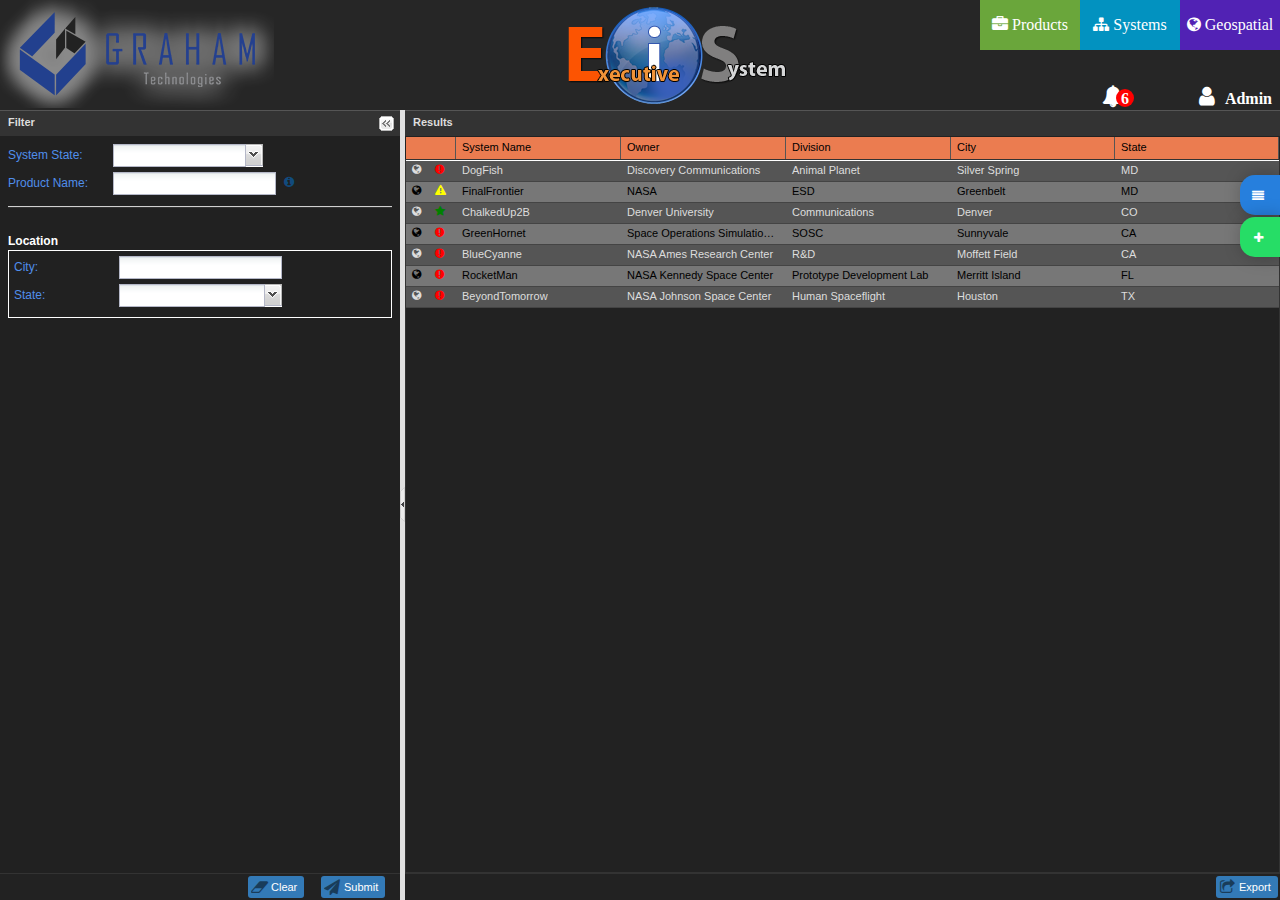
==== commit 710a53c3: "Initial check in of EIS notifications. Applied to Products and Systems Dashboards. Also created mech" ====
--- a/EIS/src/main/webapp/resources/portal/systems/index.html
+++ b/EIS/src/main/webapp/resources/portal/systems/index.html
@@ -16,6 +16,7 @@
   <script src="../resources/js/jquery.min.js"></script>
   <script src="../resources/js/bootstrap.min.js"></script>
   <script src="../resources/js/bootstrap-switch.js"></script>
+  <script src="../resources/js/gtEis.js"></script>
   <script src="../resources/components/widgetStore/widgetStore.js"></script>
   <script src="../resources/components/widgets/widgets.js"></script>
   <script src="../resources/components/widgetController/widgetController.js"></script>
@@ -28,6 +29,25 @@
   <script src="js/systems.js"></script>
   </head>
   <body>
+  	<div id="user_notification_center"></div>
+  	<div id="alert_notification_center">
+  		<div id="alert">
+			<h3>Latest News Notifications</h3>
+			<div id="news">
+				<table id="latest_news" class="table table-hover table-condensed">
+					<thead>
+						<tr>
+							<th id="cbTitle">Ack</th>
+							<th id="cbSubject">Subject</th>
+						</tr>
+					</thead>
+		 			<tbody>
+					</tbody>
+				</table>
+				<button type="button" class="btn btn-info" id="ackBtn">Acknowledge</button>
+			</div>
+		</div>
+  	</div>
 	 <ul class="details">
 	 	<li title="View Details"><a href="#" class="details-button home"></a></li>
 	 </ul>
--- a/EIS/src/main/webapp/resources/portal/resources/css/gt-eis-style.css
+++ b/EIS/src/main/webapp/resources/portal/resources/css/gt-eis-style.css
@@ -425,4 +425,92 @@
 }*/
 .input-group .form-control {
 	width: 95%;
+}
+#user_notification_center {
+	background: #616161;
+	border-radius: 10px;
+	border-color: #c0c0c0;
+	border-style: solid;
+	border-width: 2px;
+	right: 0;
+	top: 110px;
+	position: absolute;
+	width: 300px;
+	height: 200px;
+	z-index: 9999;
+}
+#user{
+	text-align: center;
+}
+#user h3 {
+	padding: 5px;
+	margin-top: 0;
+	border-top-left-radius: 10px;
+	border-top-right-radius: 10px;
+	background-color: #C94E10;
+}
+#priv {
+	float: left;
+	margin-left: 25px;
+}
+#priv h4, #roles h4 {
+	text-decoration: underline;
+}
+#priv a:link {
+	font-size: 12px;
+	text-decoration: none;
+	color: #000000;
+}
+#roles {
+	float: right;
+	margin-right: 25px;
+}
+#roles label{
+	font-size: 16px;
+	font-weight: normal;
+}
+#alert_notification_center{
+	background: #616161;
+	border-radius: 10px;
+	border-color: #c0c0c0;
+	border-style: solid;
+	border-width: 2px;
+	right: 0;
+	top: 110px;
+	position: absolute;
+	width: 400px;
+	height: 300px;
+	z-index: 9999;
+}
+#alert h3 {
+	text-align: center;
+	padding: 5px;
+	margin-top: 0;
+	border-top-left-radius: 10px;
+	border-top-right-radius: 10px;
+	background-color: #C94E10;
+}
+#news {
+	width: 100%;
+	height: 220px;
+	overflow-y: scroll;
+}
+#cbTitle {
+	width: 10%;
+}
+#cbSubject {
+	width: 90%;
+}
+#cbCenter {
+	text-align: center;
+}
+#news button{
+	margin: 0 auto;
+	display: block;
+}
+#noResults {
+	padding-top: 50px;
+	font-size: 16px;
+	font-weight: bold;
+	text-align: center;
 }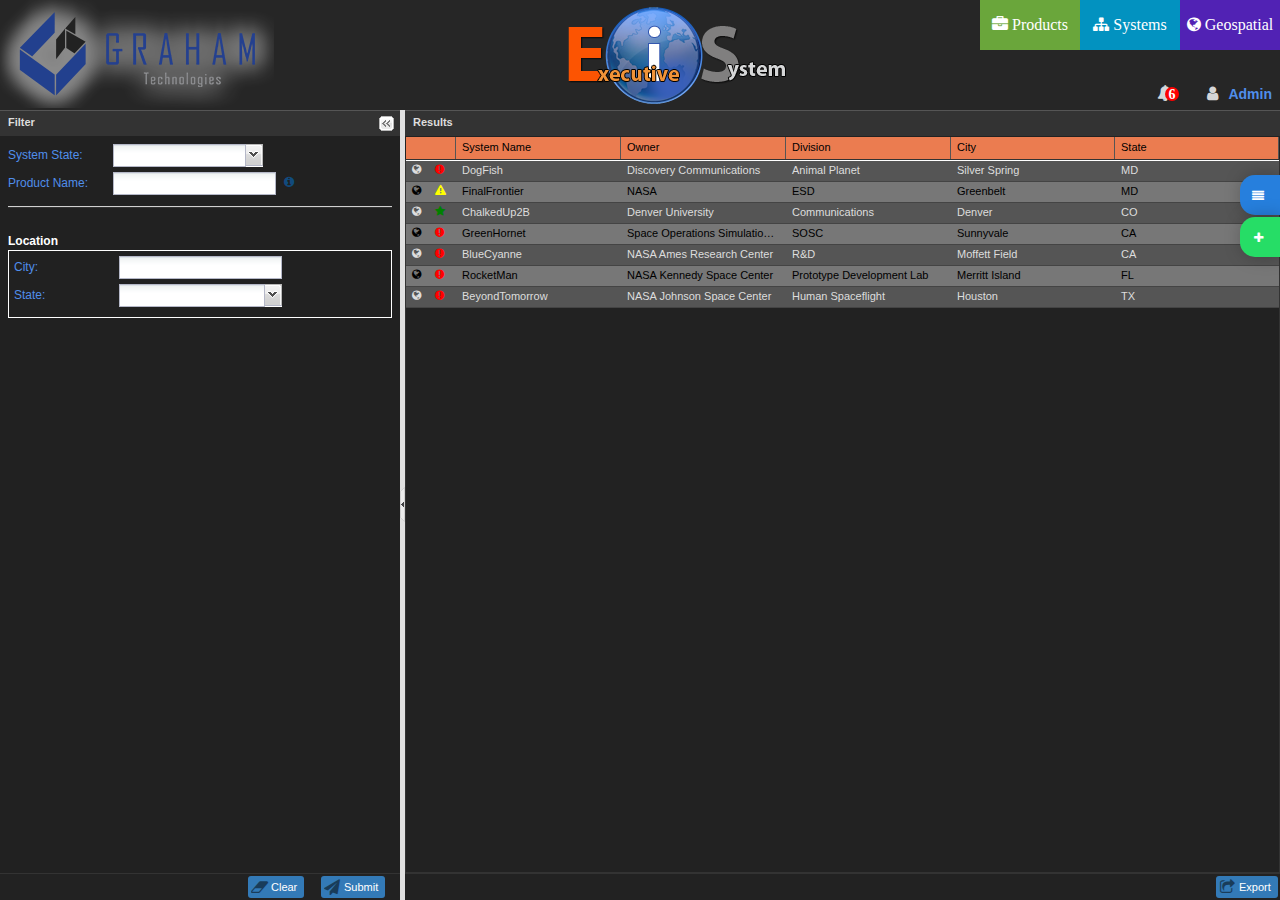
==== commit aa259f12: "Updates to Geospatial Dashboard. Integrated EIS notification center and modified data store." ====
--- a/EIS/src/main/webapp/resources/portal/systems/index.html
+++ b/EIS/src/main/webapp/resources/portal/systems/index.html
@@ -29,8 +29,8 @@
   <script src="js/systems.js"></script>
   </head>
   <body>
-  	<div id="user_notification_center"></div>
-  	<div id="alert_notification_center">
+  	<div class="ucallout bottom" id="user_notification_center"></div>
+  	<div class="callout bottom" id="alert_notification_center">
   		<div id="alert">
 			<h3>Latest News Notifications</h3>
 			<div id="news">
--- a/EIS/src/main/webapp/resources/portal/resources/css/gt-eis-style.css
+++ b/EIS/src/main/webapp/resources/portal/resources/css/gt-eis-style.css
@@ -426,35 +426,71 @@
 .input-group .form-control {
 	width: 95%;
 }
+div.ucallout {
+	float: right;
+}
+
+div.ucallout {
+	box-shadow: 0px 0px 2px #999;
+	min-height: 50px;
+}
+
+.ucallout::before {
+	content: "";
+	width: 0px;
+	height: 0px;
+	border: 0.8em solid transparent;
+	position: absolute;
+}
+
+.ucallout.bottom::before {
+	right: 55px;
+	top: -20px;
+	border-bottom: 14px solid #c9cacf;
+}
+
 #user_notification_center {
-	background: #616161;
-	border-radius: 10px;
-	border-color: #c0c0c0;
-	border-style: solid;
-	border-width: 2px;
+	background: #ffffff;
+	border-bottom-left-radius: 10px;
+	border-bottom-right-radius: 10px;
+	border: 4px solid #c9cacf;
 	right: 0;
 	top: 110px;
 	position: absolute;
-	width: 300px;
-	height: 200px;
+	width: 400px;
+	height: 225px;
 	z-index: 9999;
 }
-#user{
-	text-align: center;
+#user img{
+	height: 110px;
+	width: auto;
+	margin-left: 78px;
+    margin-top: 15px;
+    border-radius: 50%;
+	border: 4px solid #81827d;
+}
+#priv{
+	text-align: left;
+	color: #444;
+}
+#priv h4{
+	padding-bottom: 25px;
 }
 #user h3 {
 	padding: 5px;
-	margin-top: 0;
-	border-top-left-radius: 10px;
-	border-top-right-radius: 10px;
-	background-color: #C94E10;
+	margin-top: 5px;
+	color: #636677;
+	margin-left: 102px;
+	font-size: 18px;
 }
 #priv {
-	float: left;
-	margin-left: 25px;
-}
-#priv h4, #roles h4 {
-	text-decoration: underline;
+	position: absolute;
+	right: 0;
+	top: 0;
+	padding: 20px;
+	height: 100%;
+	background-color: #777;
+	z-index: 10000;
 }
 #priv a:link {
 	font-size: 12px;
@@ -462,19 +498,49 @@
 	color: #000000;
 }
 #roles {
-	float: right;
-	margin-right: 25px;
+	position: absolute;
+	left: 5px;
+	bottom: 10px;
+	width: 80%;
+	text-align: left;
+	z-index: 10001;
+}
+#roles h4{
+	color: #b4b4b4;
 }
 #roles label{
+	padding-left: 0;
 	font-size: 16px;
 	font-weight: normal;
+	color: #6c77c9;
+}
+div.callout {
+	float: right;
+}
+
+div.callout {
+	box-shadow: 0px 0px 2px #999;
+	min-height: 50px;
+}
+
+.callout::before {
+	content: "";
+	width: 0px;
+	height: 0px;
+	border: 0.8em solid transparent;
+	position: absolute;
+}
+
+.callout.bottom::before {
+	right: 104px;
+	top: -20px;
+	border-bottom: 14px solid #4285f4;
 }
 #alert_notification_center{
-	background: #616161;
-	border-radius: 10px;
-	border-color: #c0c0c0;
-	border-style: solid;
-	border-width: 2px;
+	background: #e9e9e9;
+	border-bottom-left-radius: 10px;
+	border-bottom-right-radius: 10px;
+	border: 2px solid #3367d6;
 	right: 0;
 	top: 110px;
 	position: absolute;
@@ -486,20 +552,22 @@
 	text-align: center;
 	padding: 5px;
 	margin-top: 0;
-	border-top-left-radius: 10px;
-	border-top-right-radius: 10px;
-	background-color: #C94E10;
+	font-size: 16px;
+	font-weight: bold;
+	color: #fff;
+	background-color: #4285f4;
 }
 #news {
 	width: 100%;
+	padding: 10px;
 	height: 220px;
-	overflow-y: scroll;
+	overflow-y: auto;
 }
 #cbTitle {
-	width: 10%;
+	width: 15%;
 }
 #cbSubject {
-	width: 90%;
+	width: 85%;
 }
 #cbCenter {
 	text-align: center;
@@ -507,6 +575,9 @@
 #news button{
 	margin: 0 auto;
 	display: block;
+}
+#news .btn-info {
+	background: #508eeb;
 }
 #noResults {
 	padding-top: 50px;
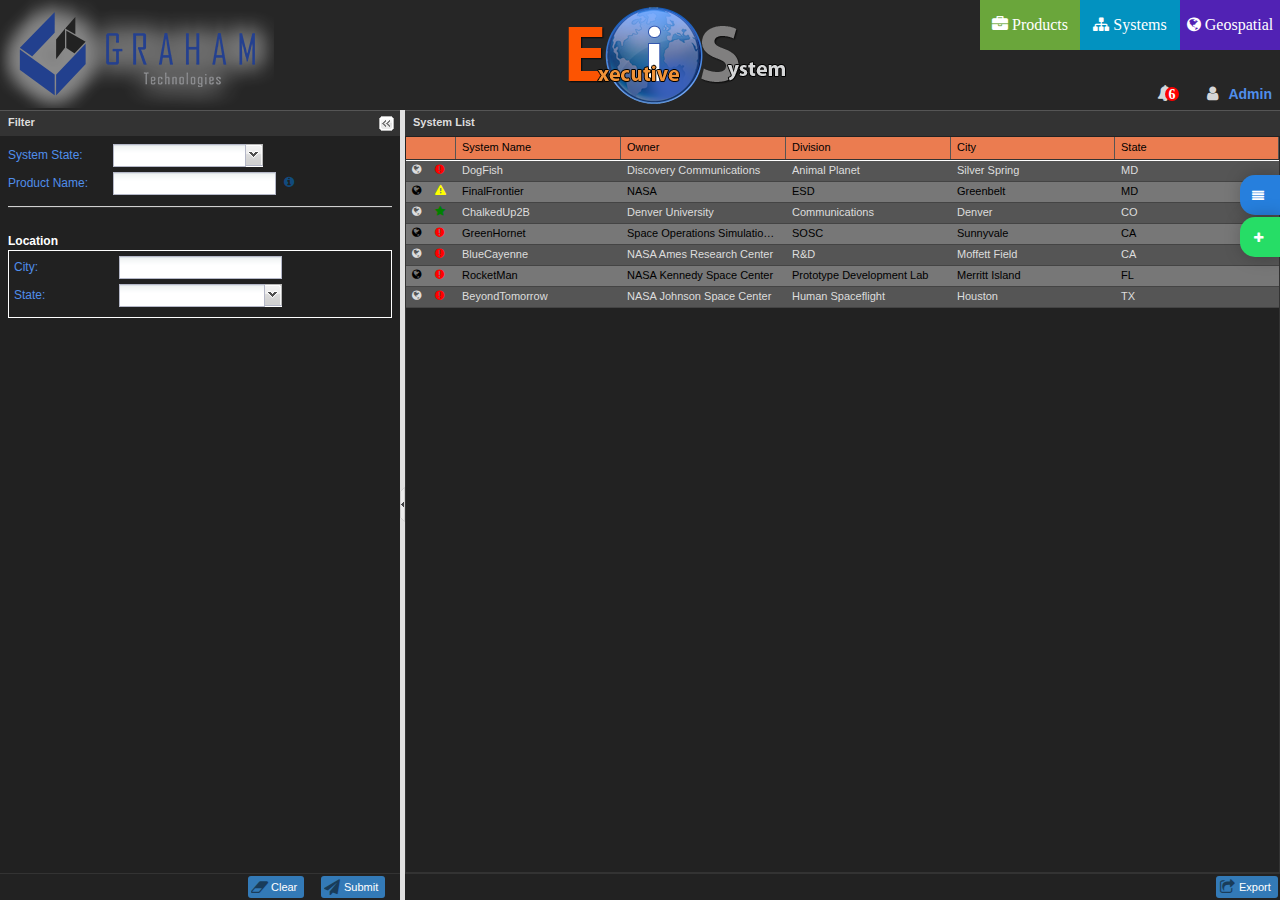
==== commit 87a49530: "Updated Geospatial dashboard with cross dashboard eventing" ====
--- a/EIS/src/main/webapp/resources/portal/systems/index.html
+++ b/EIS/src/main/webapp/resources/portal/systems/index.html
@@ -15,8 +15,8 @@
   <script src="../resources/js/ext-all.js"></script>
   <script src="../resources/js/jquery.min.js"></script>
   <script src="../resources/js/bootstrap.min.js"></script>
+  <script src="../resources/js/gtEis.js"></script>
   <script src="../resources/js/bootstrap-switch.js"></script>
-  <script src="../resources/js/gtEis.js"></script>
   <script src="../resources/components/widgetStore/widgetStore.js"></script>
   <script src="../resources/components/widgets/widgets.js"></script>
   <script src="../resources/components/widgetController/widgetController.js"></script>
